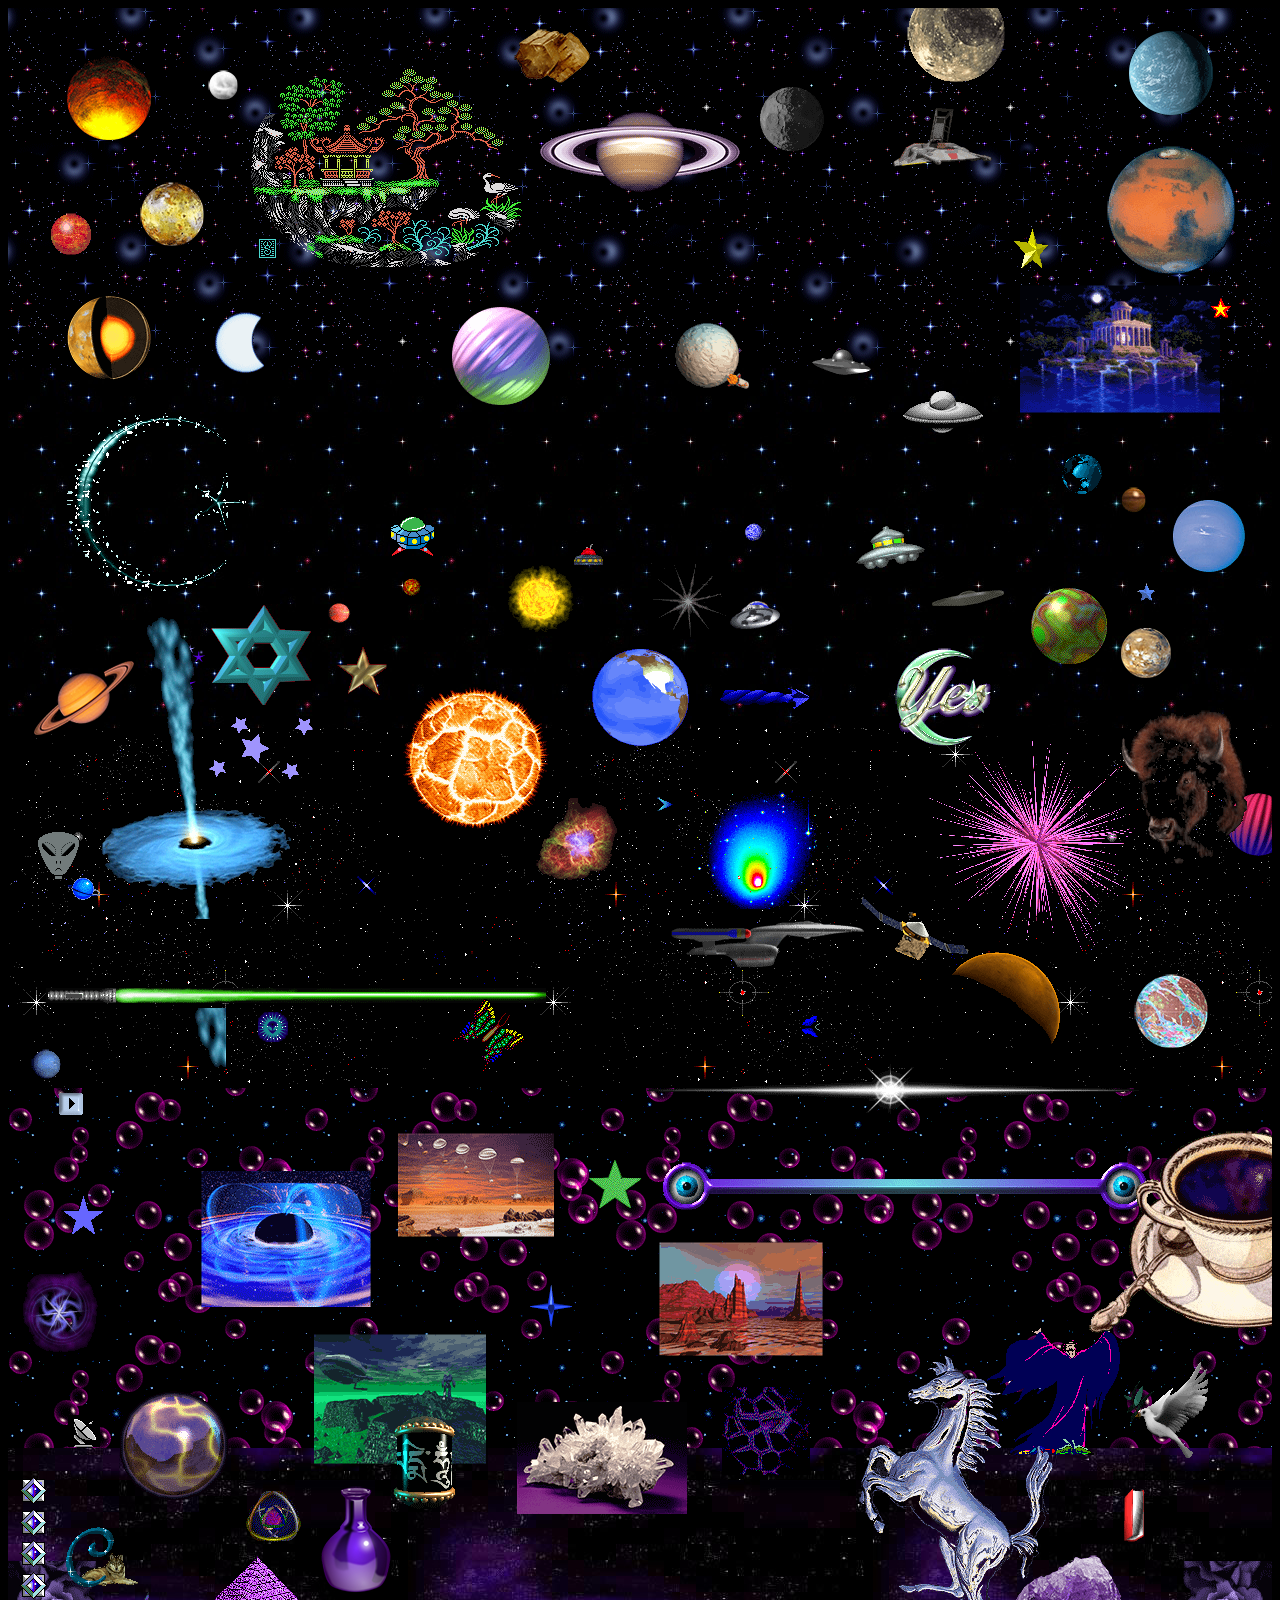
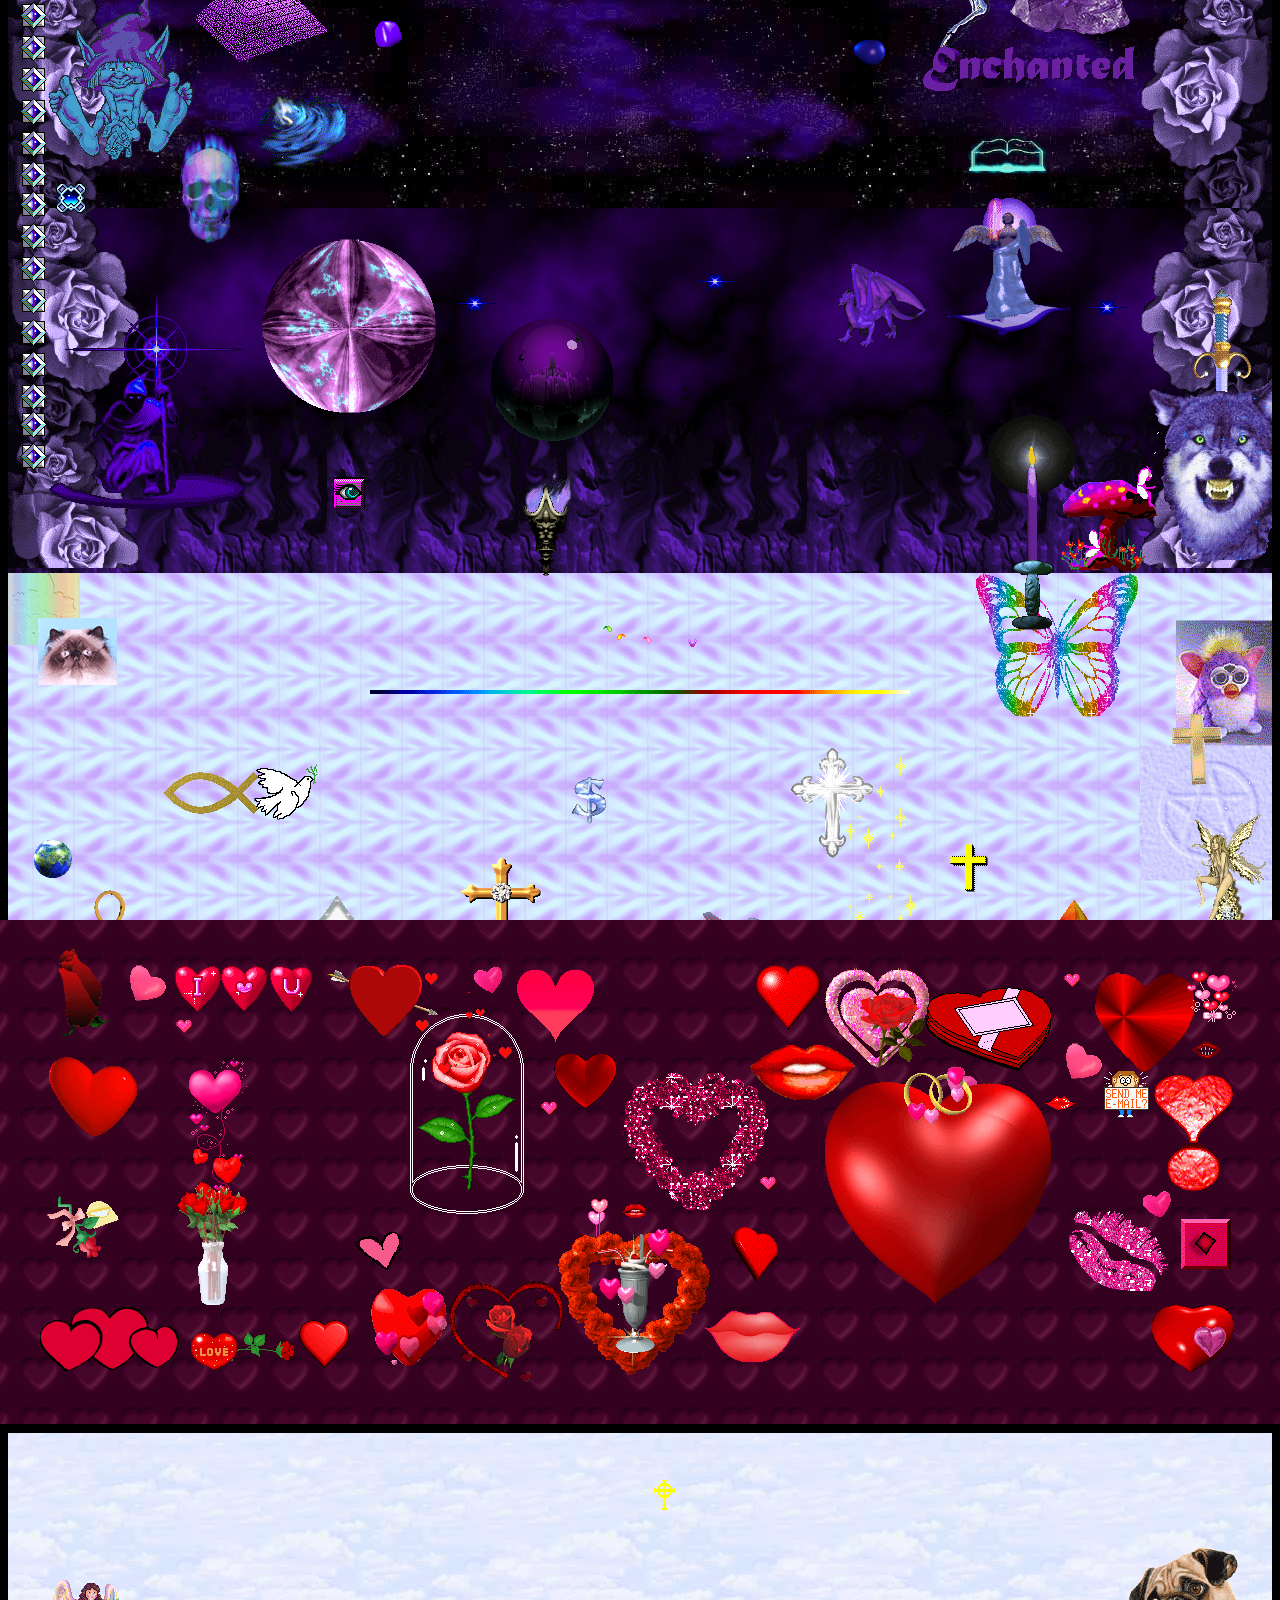
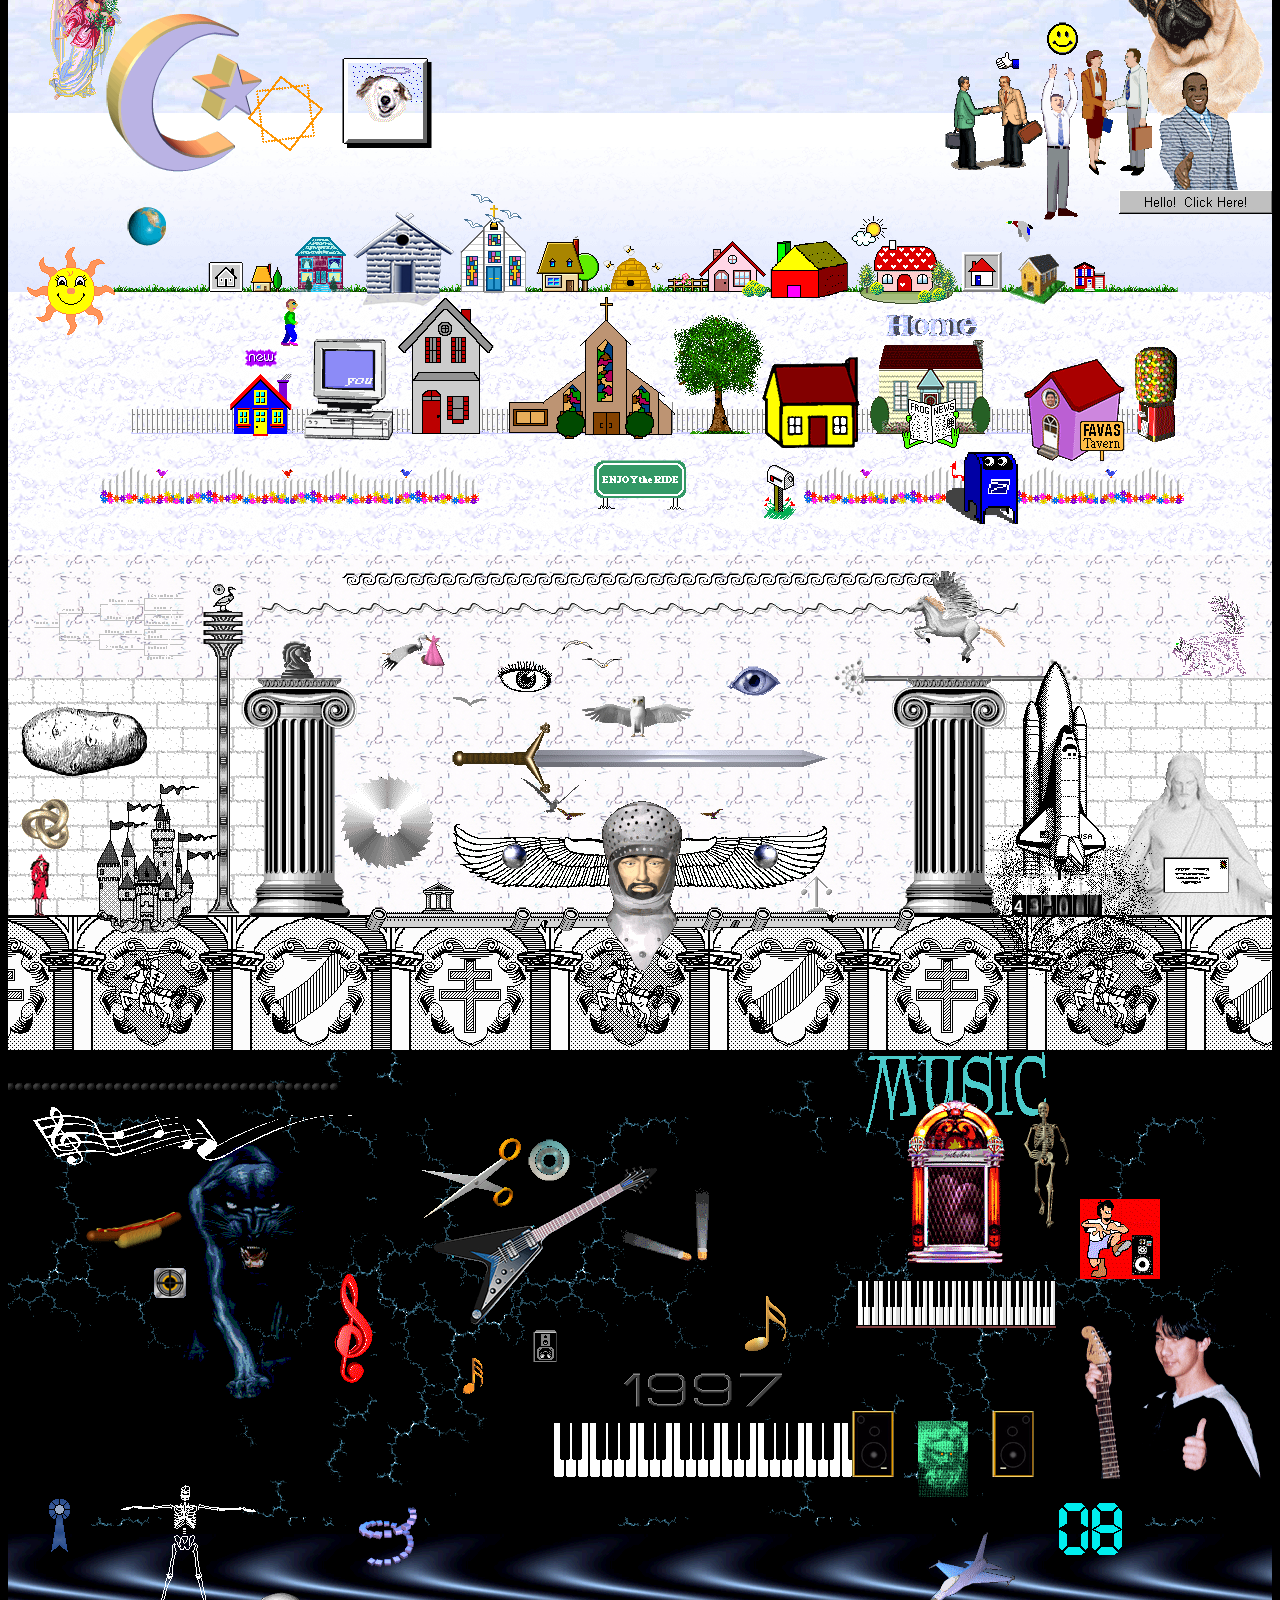
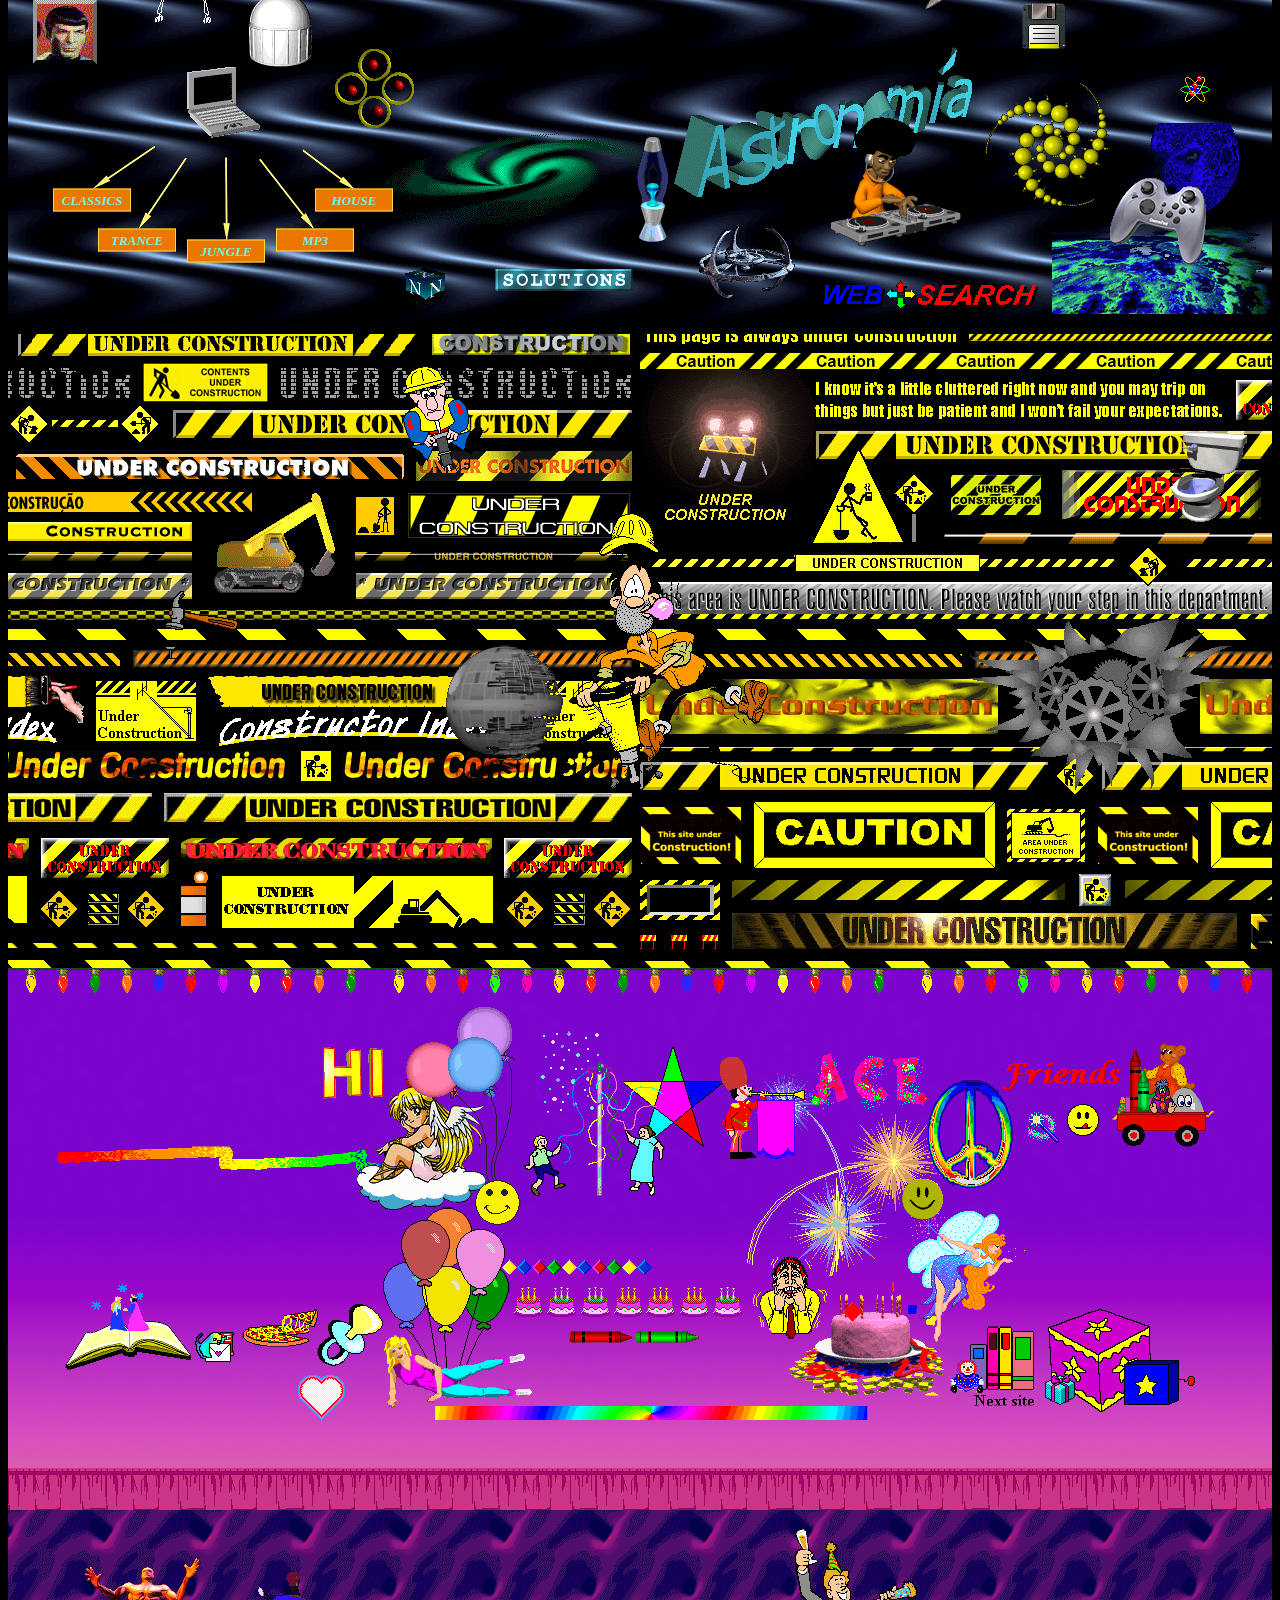
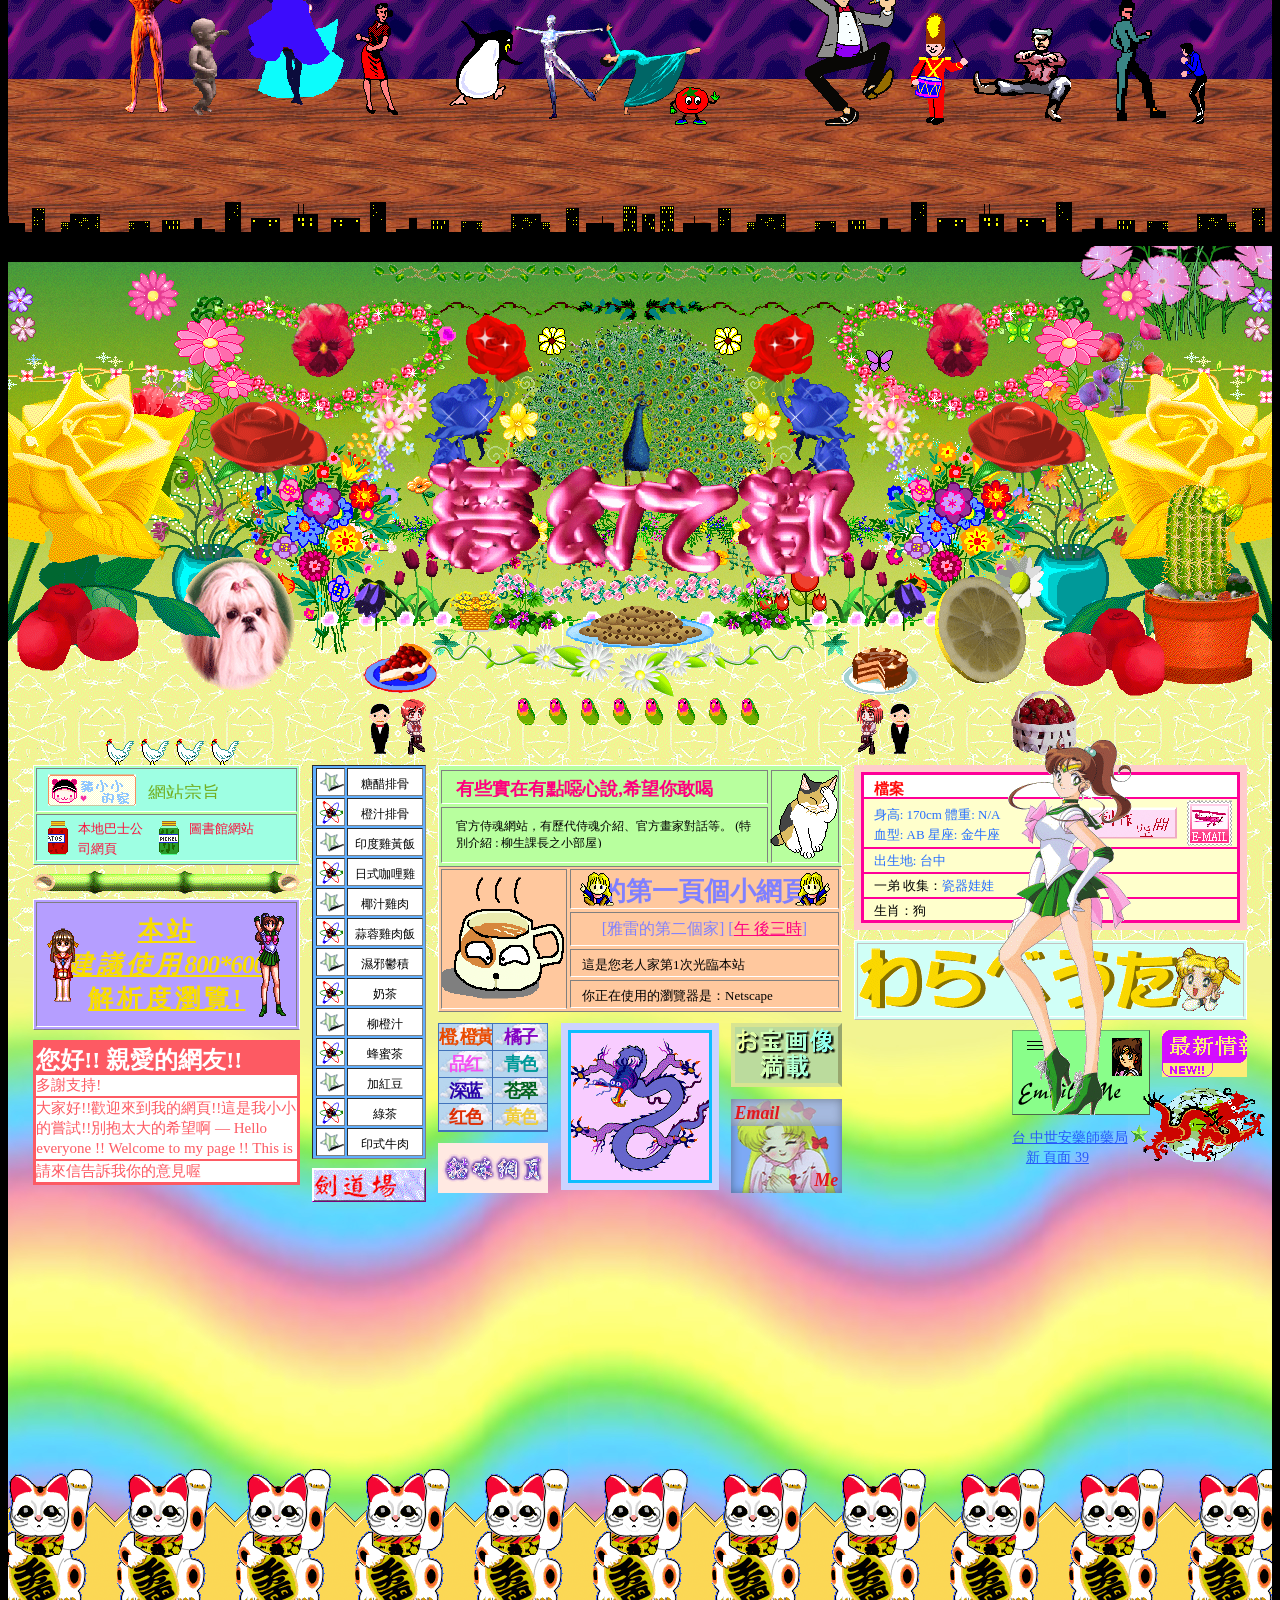
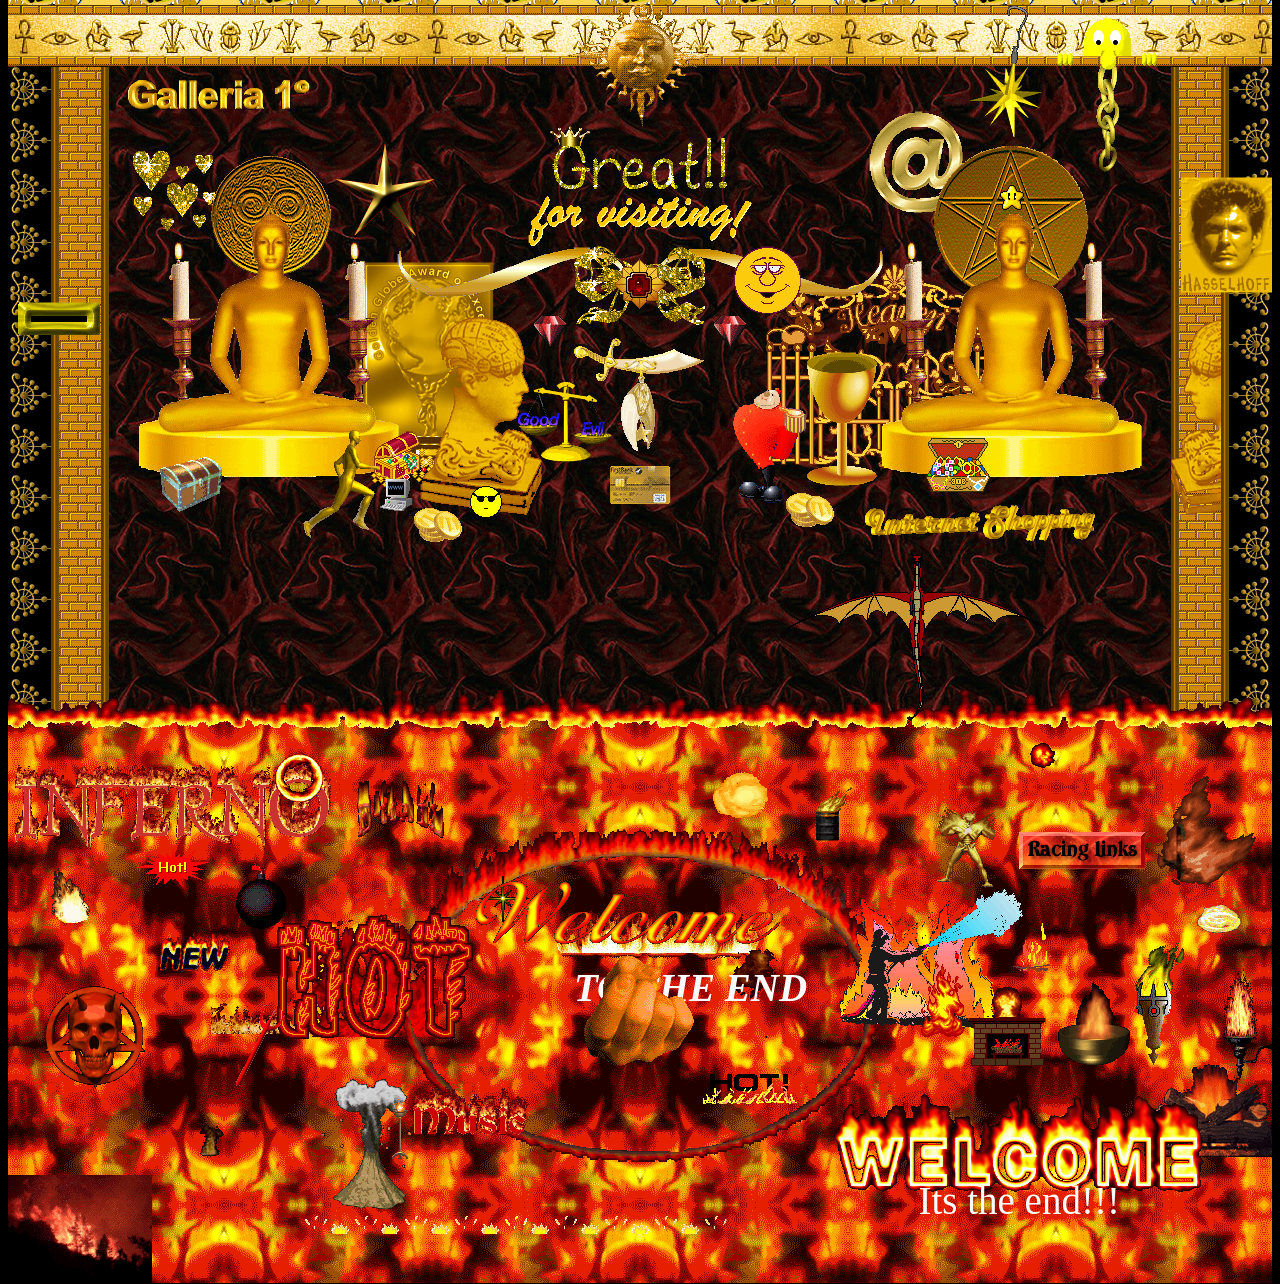
==== index.html @ 36d29d32 "first commit" ====
<!DOCTYPE html>
<html class="no-js gif" prefix="og: http://ogp.me/ns#" lang="es">

<head>
  <title>Casamiento de Tri y Juli</title>
  <meta name="viewport" content="width=880">

  <link rel="stylesheet" href="styles/vendor-97731cb3f6.css">
  <link rel="stylesheet" href="styles/main.css">
</head>

<div class="l-iframe-browser hidden">
  <div class="catscape-browser">
    <div class="toolbar">
      <div class="buttons">
        <ul>
          <li><a href="javascript:void(0);" class="js-open-dialogue" data-open="js-about-dialogue">What
              is Catscape?</a></li>
          <li><a href="javascript:void(0);" class="js-open-dialogue" data-open="js-upgrade-dialogue">Upgrades</a></li>
          <li><a target="_blank" class="js-open-cat">Meow</a></li>
        </ul>
      </div>
    </div>
    <div class="website">
      <div class="website-frame"> <iframe class="old-school-scroll js-iframe"></iframe>
      </div>
    </div>
    <div class="status-bar">
      <div class="status-box"></div>
      <div class="archive-source"> <a class="js-iframe-source" target="_blank"> d</a> </div>
    </div>
  </div>
  <div class="catscape-window id-about js-about-dialogue hidden">
    <div class="top-bar"> <span class="title">What is Catscape?</span>
      <div data-close="js-about-dialogue" class="btn-close-window js-close-dialogue"></div>
    </div>
    <div class="content">
      <div class="text-frame">
      </div>
    </div>
  </div>
  <div class="catscape-window id-upgrades js-upgrade-dialogue hidden">
    <div class="top-bar"> <span class="title">Upgrades</span>
      <div data-close="js-upgrade-dialogue" class="btn-close-window js-close-dialogue"></div>
    </div>
    <div class="content">
      <div class="text-frame">
      </div>
    </div>
  </div>
  <div class="bg-overlay js-close-modal" data-close="l-iframe-browser"></div>
</div>
<div class="page-intro"> </div>
<div class="section id-8 is-ani">
  <div class="container">
    <div class="graphic id-1 is-ani"></div>
    <div class="graphic id-2"></div>
    <div class="graphic id-3"></div>
    <div class="graphic id-4 is-ani"></div>
    <div class="graphic id-6"></div>
    <div class="graphic id-5 is-ani"><a
        href="https://web.archive.org/web/20091027085005/http://geocities.com/TelevisionCity/Taping/3138/"
        target="_blank"></a></div>
    <div class="graphic id-8"></div>
    <div class="graphic id-9"></div>
    <div class="graphic id-10 is-ani"></div>
    <div class="graphic id-11 is-ani"><a
        href="https://web.archive.org/web/20091023140305/http://geocities.com/Nashville/2334/emily.html"
        target="_blank"></a></div>
    <div class="graphic id-12 is-ani"></div>
    <div class="graphic id-13"></div>
    <div class="graphic id-14"></div>
    <div class="graphic id-15 is-ani"></div>
    <div class="graphic id-16 is-ani"></div>
    <div class="graphic id-18 is-ani"></div>
    <div class="graphic id-19"></div>
    <div class="graphic id-21"></div>
    <div class="graphic id-22 is-ani"></div>
    <div class="graphic id-23"></div>
    <div class="graphic id-25"></div>
    <div class="graphic id-29 is-ani"></div>
    <div class="graphic id-30 is-ani"></div>
    <div class="graphic id-31"><a
        href="https://web.archive.org/web/20091027142329/http://geocities.com/Wellesley/3061/mylovestory.html"
        target="_blank"></a></div>
    <div class="graphic id-32 is-ani"></div>
    <div class="graphic id-34"></div>
    <div class="graphic id-35 is-ani"></div>
    <div class="graphic id-36 is-ani"></div>
    <div class="graphic id-37"></div>
    <div class="graphic id-38 is-ani"></div>
    <div class="graphic id-39 is-ani"></div>
    <div class="graphic id-40 is-ani"></div>
    <div class="graphic id-43 is-ani"></div>
    <div class="graphic id-44 is-ani"></div>
    <div class="graphic id-45 is-ani"><a
        href="https://web.archive.org/web/20091027031216/http://geocities.com/vertigo_fiction/" target="_blank"></a>
    </div>
    <div class="graphic id-46 is-ani"></div>
    <div class="graphic id-47 is-ani"></div>
    <div class="graphic id-48 is-ani"><a
        href="https://web.archive.org/web/19990825034030/http://www.geocities.com:80/SunsetStrip/Palms/7400/"
        target="_blank"></a></div>
    <div class="graphic id-49 is-ani"></div>
    <div class="graphic id-50 is-ani"></div>
    <div class="graphic id-51 is-ani"></div>
    <div class="graphic id-52 is-ani"></div>
    <div class="graphic id-53 is-ani"></div>
    <div class="graphic id-54"></div>
    <div class="graphic id-56 is-ani"></div>
    <div class="graphic id-57 is-ani"><a
        href="https://web.archive.org/web/20091027081624/http://geocities.com/CollegePark/Union/4017/"
        target="_blank"></a></div>
    <div class="graphic id-58 is-ani"></div>
    <div class="graphic id-59 is-ani"></div>
    <div class="graphic id-60 is-ani"></div>
    <div class="graphic id-61"></div>
    <div class="graphic id-63 is-ani"></div>
    <div class="graphic id-64 is-ani"></div>
    <div class="graphic id-65"></div>
    <div class="graphic id-66"></div>
    <div class="graphic id-67 is-ani"></div>
  </div>
</div>
<div class="ribbon id-55"></div>
<div class="graphic id-27"></div>
<div class="page"> <a href="javascript:void(0)" class="btn-audio is-inactive" data-audio="cameronsworld"
    data-loop="true" data-mute-control="true"></a>

  <div class="section id-1 ld">
    <div class="graphic id-1"></div>
    <div class="graphic id-2"></div>
    <div class="graphic id-3"></div>
    <div class="graphic id-4"></div>
    <div class="graphic id-5"><a href="https://web.archive.org/web/20091027061554/http://geocities.com/Colosseum/7987/"
        target="_blank"></a>
    </div>
    <div class="graphic id-6"><a href="https://web.archive.org/web/20091027015018/http://geocities.com/RodeoDrive/2500/"
        target="_blank"></a>
    </div>
    <div class="graphic id-7 is-ani"><a
        href="https://web.archive.org/web/20091027014610/http://geocities.com/Yosemite/Gorge/7816/" target="_blank"></a>
    </div>
    <div class="graphic id-8"></div>
    <div class="graphic id-9 is-ani"><a
        href="https://web.archive.org/web/20090830134606/geocities.com/siliconvalley/vista/3280/" target="_blank"></a>
    </div>
    <div class="graphic id-10"><a
        href="https://web.archive.org/web/20091027073850/http://geocities.com/CollegePark/Pool/7508/"
        target="_blank"></a></div>
    <div class="graphic id-11"></div>
    <div class="graphic id-12"></div>
    <div class="graphic id-13"></div>
    <div class="graphic id-14"></div>
    <div class="graphic id-15"></div>
    <div class="graphic id-16 is-ani"></div>
    <div class="graphic id-17"><a
        href="https://web.archive.org/web/20010522105948/http://www.geocities.com:80/SiliconValley/Pines/6913/"
        target="_blank"></a></div>
    <div class="graphic id-18 is-ani"></div>
    <div class="graphic id-19"><a
        href="https://web.archive.org/web/20091027061408/http://geocities.com/Pentagon/Quarters/8980/"
        target="_blank"></a></div>
    <div class="graphic id-20 is-ani"></div>
    <div class="graphic id-21 is-ani"></div>
  </div>
  <div class="section id-2 ld">
    <div class="graphic id-1 is-ani"></div>
    <div class="graphic id-2 is-ani"></div>
    <div class="graphic id-3 is-ani"></div>
    <div class="graphic id-4"><a
        href="https://web.archive.org/web/20091027060618/http://geocities.com/Area51/Atlantis/3132/"
        target="_blank"></a></div>
    <div class="graphic id-5 is-ani"></div>
    <div class="graphic id-6"></div>
    <div class="graphic id-7 is-ani"><a
        href="https://web.archive.org/web/20090821230838/http://geocities.com/TimesSquare/Dungeon/9409/"
        target="_blank"></a></div>
    <div class="graphic id-9 is-ani"></div>
    <div class="graphic id-10"></div>
    <div class="graphic id-11"><a
        href="https://web.archive.org/web/20091027050357/http://geocities.com/CollegePark/Campus/3742/"
        target="_blank"></a></div>
    <div class="graphic id-13"></div>
    <div class="graphic id-14"></div>
    <div class="graphic id-15 is-ani"></div>
    <div class="graphic id-16 is-ani"></div>
    <div class="graphic id-17"></div>
    <div class="graphic id-18 is-ani"><a
        href="https://web.archive.org/web/20091026213758/http://geocities.com/ResearchTriangle/7850/"
        target="_blank"></a></div>
    <div class="graphic id-19 is-ani"></div>
    <div class="graphic id-20"></div>
    <div class="graphic id-21"><a
        href="https://web.archive.org/web/20091027130053/http://geocities.com/SiliconValley/Park/3559/"
        target="_blank"></a></div>
    <div class="graphic id-22"></div>
    <div class="graphic id-23"></div>
    <div class="graphic id-24"><a
        href="https://web.archive.org/web/20091026232345/http://geocities.com/Hollywood/Set/1243/" target="_blank"></a>
    </div>
    <div class="graphic id-25"><a
        href="https://web.archive.org/web/20011029182146/http://www.geocities.com:80/Athens/Rhodes/8693/"
        target="_blank"></a></div>
    <div class="graphic id-27"></div>
    <div class="graphic id-28 is-ani"><a
        href="https://web.archive.org/web/20010501105626/http://www.geocities.com:80/SiliconValley/Port/2653/"
        target="_blank"></a></div>
    <div class="graphic id-29 is-ani"></div>
    <div class="graphic id-30"><a
        href="https://web.archive.org/web/20091027042311/http://geocities.com/WestHollywood/1803/" target="_blank"></a>
    </div>
    <div class="graphic id-31"><a
        href="https://web.archive.org/web/20091026214642/http://geocities.com/Area51/Cavern/5153/" target="_blank"></a>
    </div>
    <div class="graphic id-32"></div>
    <div class="graphic id-33"></div>
  </div>
  <div class="section id-3">
    <div class="graphic id-1"><a
        href="https://web.archive.org/web/20010517192505/http://www.geocities.com:80/Athens/Olympus/6107/"
        target="_blank"></a></div>
    <div class="graphic id-2"></div>
    <div class="graphic id-3"></div>
    <div class="graphic id-4"><a href="https://web.archive.org/web/20091027031932/http://geocities.com/RainForest/7800/"
        target="_blank"></a>
    </div>
    <div class="graphic id-5"></div>
    <div class="graphic id-6 is-ani"></div>
    <div class="graphic id-7"></div>
    <div class="graphic id-9"></div>
    <div class="graphic id-11 is-ani"><a
        href="https://web.archive.org/web/20091026223552/http://geocities.com/Area51/Vault/7823/" target="_blank"></a>
    </div>
    <div class="graphic id-14"></div>
    <div class="graphic id-15"></div>
    <div class="graphic id-16"></div>
    <div class="graphic id-17 is-ani"><a
        href="https://web.archive.org/web/20091027091501/http://geocities.com/Paris/Salon/8611/" target="_blank"></a>
    </div>
    <div class="graphic id-18"></div>
    <div class="graphic id-20"></div>
    <div class="graphic id-21"></div>
  </div>
  <div class="section id-4">
    <div class="graphic id-15 is-ani"></div>
    <div class="graphic id-10 is-ani"></div>
    <div class="lockup id-1"> <span class="icon"></span> </div>
    <div class="graphic id-2"></div>
    <div class="graphic id-3"></div>
    <div class="graphic id-4 is-ani"></div>
    <div class="graphic id-5 is-ani"></div>
    <div class="graphic id-6"></div>
    <div class="graphic id-7"><a
        href="https://web.archive.org/web/20091020174030/http://geocities.com/SoHo/4746/index.html" target="_blank"></a>
    </div>
    <div class="graphic id-9 is-ani"></div>
    <div class="graphic id-11"></div>
    <div class="graphic id-12 is-ani"></div>
    <div class="graphic id-13"><a
        href="https://web.archive.org/web/20091027073506/http://geocities.com/Hollywood/Boulevard/1782/"
        target="_blank"></a></div>
    <div class="graphic id-14 is-ani"></div>
    <div class="graphic id-16 is-ani"><a
        href="https://web.archive.org/web/20000914090032/http://www.geocities.com:80/Area51/Cavern/2295/"
        target="_blank"></a></div>
    <div class="graphic id-17"></div>
    <div class="graphic id-18 is-ani"></div>
    <div class="graphic id-19 is-ani"></div>
    <div class="graphic id-20"></div>
  </div>
  <div class="section id-5">
    <div class="graphic rose-left"></div>
    <div class="graphic rose-right"></div>
    <div class="graphic id-1"><a
        href="https://web.archive.org/web/20091027092332/http://www.geocities.com/Athens/Parthenon/7039/"
        target="_blank"></a></div>
    <div class="graphic id-2 is-ani"></div>
    <div class="graphic id-3 is-ani"></div>
    <div class="graphic id-5 is-ani"></div>
    <div class="graphic id-6"></div>
    <div class="graphic id-8 is-ani"></div>
    <div class="graphic id-10"></div>
    <div class="graphic id-11 is-ani"></div>
    <div class="graphic id-12"><a
        href="https://web.archive.org/web/20091026220419/http://geocities.com/Area51/Hollow/5424/" target="_blank"></a>
    </div>
    <div class="graphic id-13 is-ani"></div>
    <div class="graphic id-17 is-ani"><a
        href="https://web.archive.org/web/20091027041641/http://geocities.com/TelevisionCity/Studio/4548/"
        target="_blank"></a></div>
    <div class="graphic id-18 is-ani"></div>
    <div class="graphic id-19"></div>
    <div class="graphic id-20 is-ani"></div>
    <div class="graphic id-22 is-ani"></div>
    <div class="graphic id-23"><a
        href="https://web.archive.org/web/20091027005442/http://geocities.com/westhollywood/heights/7130/"
        target="_blank"></a></div>
    <div class="text id-2"></div>
  </div>
  <div class="section id-6">
    <div class="ribbon id-1"></div>
    <div class="graphic rose-left"></div>
    <div class="graphic rose-right"></div>
    <div class="graphic id-1"><a
        href="https://web.archive.org/web/20011030041205/http://www.geocities.com:80/SouthBeach/Tidepool/2772/"
        target="_blank" data-has-sound=""></a></div>
    <div class="graphic id-2"></div>
    <div class="graphic id-3 is-ani"><a
        href="https://web.archive.org/web/20091027022859/http://geocities.com/RodeoDrive/Boutique/5611/"
        target="_blank"></a></div>
    <div class="graphic id-5 is-ani"></div>
    <div class="graphic id-6 is-ani"></div>
    <div class="graphic id-8"></div>
    <div class="graphic id-9 is-ani"><a
        href="https://web.archive.org/web/20091027124626/http://www.geocities.com/TimesSquare/Portal/7091/"
        target="_blank"></a></div>
    <div class="graphic id-11 is-ani"><a
        href="https://web.archive.org/web/20021015055658/http://www.geocities.com:80/RainForest/Vines/4462/"
        target="_blank"></a></div>
    <div class="graphic id-14"></div>
    <div class="graphic id-15 is-ani"></div>
    <div class="graphic id-16 is-ani"><a
        href="https://web.archive.org/web/20091027104453/http://geocities.com/Athens/Delphi/9507/" target="_blank"></a>
    </div>
    <div class="graphic id-17 is-ani"></div>
    <div class="graphic id-20"></div>
    <div class="graphic id-21"></div>
    <div class="graphic id-22"></div>
    <div class="graphic id-23"></div>
  </div>
  <div class="section id-13">
    <div class="graphic id-9"></div>
    <div class="graphic id-3"></div>
    <div class="graphic id-1"></div>
    <div class="graphic id-2 is-ani"></div>
    <div class="graphic id-4 is-ani"></div>
    <div class="graphic id-6"></div>
    <div class="graphic id-8 is-ani"></div>
    <div class="graphic id-10 is-ani"><a
        href="https://web.archive.org/web/20091027052827/http://geocities.com/SoHo/Village/3315/" target="_blank"></a>
    </div>
    <div class="graphic id-11"><a
        href="https://web.archive.org/web/20091027041413/http://geocities.com/Nashville/Stage/1176/"
        target="_blank"></a></div>
    <div class="graphic id-12 is-ani"></div>
    <div class="graphic id-13 is-ani"></div>
    <div class="graphic id-14 is-ani"></div>
    <div class="graphic id-15"></div>
    <div class="graphic id-16"><a
        href="https://web.archive.org/web/20091026193925/http://geocities.com/Hollywood/Bungalow/4720/"
        target="_blank"></a></div>
    <div class="graphic id-17 is-ani"><a
        href="https://web.archive.org/web/20091027114427/http://geocities.com/Heartland/9023/" target="_blank"></a>
    </div>
    <div class="graphic id-18 is-ani"><a
        href="https://web.archive.org/web/20091026201749/http://geocities.com/Heartland/Flats/1878/"
        target="_blank"></a></div>
    <div class="graphic id-19 is-ani"></div>
    <div class="graphic id-20 is-ani"></div>
    <div class="graphic id-21 is-ani"><a
        href="https://web.archive.org/web/20091027053410/http://geocities.com/CollegePark/Classroom/6000/"
        target="_blank"></a></div>
    <div class="graphic id-22 is-ani"></div>
    <div class="graphic id-23 is-ani"></div>
    <div class="graphic id-24 is-ani"></div>
    <div class="graphic id-26 is-ani"><a
        href="https://web.archive.org/web/20091027031932/http://geocities.com/RainForest/7800/" target="_blank"></a>
    </div>
    <div class="graphic id-27"></div>
  </div>
  <div class="section id-14">
    <div class="graphic id-1 is-ani"></div>
    <div class="graphic id-3"></div>
    <div class="graphic id-4 is-ani"><a
        href="https://web.archive.org/web/20091027013433/http://geocities.com/Wellesley/Garden/2538/"
        target="_blank"></a></div>
    <div class="graphic id-5 is-ani"></div>
    <div class="graphic id-6 is-ani"></div>
    <div class="graphic id-7 is-ani"><a
        href="https://web.archive.org/web/20091026233539/http://geocities.com/Vienna/Choir/4798/" target="_blank"></a>
    </div>
    <div class="graphic id-9 is-ani"><a
        href="https://web.archive.org/web/20091027034141/http://geocities.com/MadisonAvenue/Newsstand/3518/"
        target="_blank"></a></div>
    <div class="graphic id-8 is-ani"><a
        href="https://web.archive.org/web/20091027054144/http://geocities.com/Baja/Desert/4220/" target="_blank"></a>
    </div>
    <div class="graphic id-10 is-ani"></div>
    <div class="graphic id-11 is-ani"></div>
  </div>
  <div class="section id-15">
    <div class="graphic id-2"><a
        href="https://web.archive.org/web/20091027074215/http://geocities.com/WestHollywood/Village/6758/"
        target="_blank" data-has-sound=""></a></div>
    <div class="container">
      <div class="row id-1">
        <div class="ribbon id-1"></div>
        <div class="houses">
          <div class="graphic id-2"></div>
          <div class="graphic id-3"></div>
          <div class="graphic id-4 is-ani"></div>
          <div class="graphic id-5"></div>
          <div class="graphic id-6"><a
              href="https://web.archive.org/web/20091027082844/http://geocities.com/SouthBeach/Surf/7325/"
              target="_blank"></a></div>
          <div class="graphic id-7"></div>
          <div class="graphic id-8"></div>
          <div class="graphic id-9 is-ani"><a
              href="https://web.archive.org/web/20091027010714/http://geocities.com/CapeCanaveral/Campus/9126/"
              target="_blank"></a></div>
          <div class="graphic id-10 is-ani"></div>
          <div class="graphic id-11 is-ani"><a
              href="https://web.archive.org/web/20091027023407/http://geocities.com/EnchantedForest/Glade/4230/"
              target="_blank"></a></div>
          <div class="graphic id-12"></div>
          <div class="graphic id-13"><a
              href="https://web.archive.org/web/20091027073532/http://geocities.com/CollegePark/Pool/3244/"
              target="_blank"></a></div>
          <div class="graphic id-14 is-ani"></div>
          <div class="graphic id-15"></div>
          <div class="graphic id-16"><a
              href="https://web.archive.org/web/20090829224424/http://geocities.com/Athens/Acropolis/2613/"
              target="_blank"></a></div>
          <div class="graphic id-17 is-ani"></div>
          <div class="graphic id-18"></div>
          <div class="graphic id-19 is-ani"></div>
          <div class="graphic id-20"><a
              href="https://web.archive.org/web/20091027032855/http://geocities.com/CapitolHill/Senate/1741/"
              target="_blank"></a></div>
          <div class="graphic id-21"></div>
        </div>
      </div>
      <div class="graphic id-4 is-ani"></div>
      <div class="graphic id-59"></div>
      <div class="graphic id-42 is-ani"></div>
      <div class="row id-2">
        <div class="ribbon id-1"></div>
        <div class="houses">
          <div class="graphic id-2"></div>
          <div class="graphic id-3"></div>
          <div class="graphic id-4 is-ani"><a
              href="https://web.archive.org/web/20090830025621/http://geocities.com/Athens/Academy/6177/"
              target="_blank"></a></div>
          <div class="graphic id-5"></div>
          <div class="graphic id-6"></div>
          <div class="graphic id-7 is-ani"><a
              href="https://web.archive.org/web/20091027090853/http://www.geocities.com/Paris/2070/"
              target="_blank"></a></div>
          <div class="graphic id-8"><a
              href="https://web.archive.org/web/20020607012157/http://geocities.com/SoHo/Lofts/9664/"
              target="_blank"></a></div>
          <div class="graphic id-9"><a
              href="https://web.archive.org/web/20091027080256/http://geocities.com/SouthBeach/Pointe/4455/"
              target="_blank"></a></div>
          <div class="graphic id-10"><a
              href="https://web.archive.org/web/20000816031450/http://www.geocities.com:80/Heartland/Ranch/9380/"
              target="_blank" title="Judy's House"></a></div>
          <div class="graphic id-11"></div>
          <div class="graphic id-12"><a
              href="https://web.archive.org/web/20091027050519/http://geocities.com/SoHo/Studios/3806/"
              target="_blank"></a></div>
          <div class="graphic id-13"><a
              href="https://web.archive.org/web/20091027061425/http://geocities.com/Area51/Atlantis/6220/"
              target="_blank" title="Jar Jar's Cottage"></a></div>
          <div class="graphic id-14"><a
              href="https://web.archive.org/web/20010521140123/http://www.geocities.com:80/PicketFence/6562/"
              target="_blank"></a></div>
          <div class="graphic id-15 is-ani"><a
              href="https://web.archive.org/web/20091020145218/http://geocities.com/SiliconValley/Park/3037/index.html"
              target="_blank"></a></div>
          <div class="lockup">
            <div class="graphic id-17"></div>
            <div class="graphic id-18 is-ani"></div>
            <div class="graphic id-19 is-ani"></div>
          </div>
        </div>
      </div>
      <div class="graphic id-3 is-ani"><a
          href="https://web.archive.org/web/20091027041352/http://geocities.com/TheTropics/Shores/7977/"
          target="_blank"></a></div>
      <div class="graphic id-11 is-ani"></div>
      <div class="graphic id-12 is-ani"></div>
      <div class="graphic id-35 is-ani"></div>
      <div class="graphic id-36"></div>
      <div class="graphic id-37 is-ani"></div>
      <div class="graphic id-39 is-ani"></div>
      <div class="graphic id-38 is-ani"><a
          href="https://web.archive.org/web/20091028073122/http://www.geocities.com/perkinshome/email2.html"
          target="_blank"></a></div>
      <div class="graphic id-40 is-ani"><a
          href="https://web.archive.org/web/20011221170721/http://geocities.com/siliconvalley/program/2531/"
          target="_blank"></a></div>
      <div class="graphic id-52"></div>
    </div>
  </div>
  <div class="section id-17">
    <div class="ribbon id-1"></div>
    <div class="ribbon id-2"></div>
    <div class="ribbon id-3"><a
        href="https://web.archive.org/web/20091027032821/http://geocities.com/CapitolHill/Senate/1447/"
        target="_blank"></a></div>
    <div class="graphic id-19"></div>
    <div class="graphic id-21 is-ani"></div>
    <div class="graphic id-1"></div>
    <div class="graphic id-2"><a
        href="https://web.archive.org/web/20091027023034/http://geocities.com/TheTropics/Harbor/4228/"
        target="_blank"></a></div>
    <div class="graphic id-4"></div>
    <div class="graphic id-5"></div>
    <div class="graphic id-6 is-ani"></div>
    <div class="graphic id-7"></div>
    <div class="graphic id-8 is-ani"></div>
    <div class="graphic id-9"><a
        href="https://web.archive.org/web/20091027074804/http://geocities.com/Colosseum/Field/4432/"
        target="_blank"></a></div>
    <div class="graphic id-10"></div>
    <div class="graphic id-11 is-ani"></div>
    <div class="graphic id-12"></div>
    <div class="graphic id-13"></div>
    <div class="graphic id-14 is-ani"></div>
    <div class="graphic id-15 is-ani"></div>
    <div class="graphic id-16 is-ani"></div>
    <div class="graphic id-17"></div>
    <div class="graphic id-18"><a
        href="https://web.archive.org/web/20010722121856/http://geocities.com/heartland/prairie/9801/"
        target="_blank"></a></div>
    <div class="graphic id-20 is-ani"></div>
    <div class="graphic id-22 is-ani"><a
        href="https://web.archive.org/web/20091027015116/http://geocities.com/RodeoDrive/3194/" target="_blank"></a>
    </div>
    <div class="graphic id-23"></div>
    <div class="graphic id-25"></div>
    <div class="graphic id-26 is-ani"><a
        href="https://web.archive.org/web/20091027000539/http://geocities.com/Nashville/2334/" target="_blank"></a>
    </div>
    <div class="graphic id-27"></div>
    <div class="graphic id-28"></div>
    <div class="graphic id-29"></div>
    <div class="graphic id-30 is-ani"><a
        href="https://web.archive.org/web/20040806165545/http://www.geocities.com:80/environmental_laws/email.html"
        target="_blank"></a></div>
    <div class="graphic id-31"></div>
    <div class="graphic id-32"></div>
    <div class="graphic id-33 is-ani"></div>
    <div class="graphic id-34 is-ani"><a
        href="https://web.archive.org/web/20091026212329/http://geocities.com/Pipeline/Curb/5202/" target="_blank"></a>
    </div>
    <div class="graphic id-24 is-ani"></div>
  </div>
  <div class="section id-20">
    <div class="graphic id-31"></div>
    <div class="graphic id-24"></div>
    <div class="graphic id-1 is-ani"></div>
    <div class="graphic id-4"></div>
    <div class="graphic id-5"></div>
    <div class="graphic id-6 is-ani"></div>
    <div class="graphic id-7 is-ani"></div>
    <div class="graphic id-8 is-ani"><a
        href="https://web.archive.org/web/20050207220148/http://www.geocities.com/sunsetstrip/mezzanine/2097/"
        target="_blank"></a></div>
    <div class="graphic id-9 is-ani"></div>
    <div class="graphic id-10 is-ani"></div>
    <div class="graphic id-11 is-ani"></div>
    <div class="graphic id-12"></div>
    <div class="graphic id-13"></div>
    <div class="graphic id-14 is-ani"><a
        href="https://web.archive.org/web/19991023093152/http://www.geocities.com:80/RodeoDrive/4375/musicroom.html"
        target="_blank"></a></div>
    <div class="graphic id-15 is-ani"><a
        href="https://web.archive.org/web/20010404065001/http://www.geocities.com:80/SunsetStrip/Lounge/7484/"
        target="_blank"></a></div>
    <div class="graphic id-16 is-ani"></div>
    <div class="graphic id-17"><a href="https://web.archive.org/web/20091027002217/http://geocities.com/%7Ekixstart/"
        target="_blank"></a></div>
    <div class="graphic id-18"></div>
    <div class="graphic id-19 is-ani"></div>
    <div class="graphic id-20"><a
        href="https://web.archive.org/web/20010413220503/http://www.geocities.com:80/SunsetStrip/Gala/4927/cdr_list.html"
        target="_blank"></a></div>
    <div class="graphic id-21"></div>
    <div class="graphic id-22"></div>
    <div class="graphic id-23"><a
        href="https://web.archive.org/web/20010520160844/http://www.geocities.com:80/SunsetStrip/Stage/3814/"
        target="_blank"></a></div>
    <div class="graphic id-25 is-ani"></div>
    <div class="graphic id-26 is-ani"></div>
    <div class="graphic id-27"></div>
    <div class="graphic id-28 is-ani"></div>
    <div class="graphic id-29 is-ani"></div>
    <div class="graphic id-30"></div>
  </div>
  <div class="section id-21">
    <div class="graphic id-32 is-ani"><a
        href="https://web.archive.org/web/20091027001330/http://geocities.com/MotorCity/4630/" target="_blank"></a>
    </div>
    <div class="graphic id-2"></div>
    <div class="graphic id-7 is-ani"></div>
    <div class="graphic id-8"></div>
    <div class="graphic id-9"></div>
    <div class="graphic id-12"></div>
    <div class="graphic id-13 is-ani"></div>
    <div class="graphic id-15"></div>
    <div class="graphic id-18"></div>
    <div class="graphic id-19 is-ani"><a
        href="https://web.archive.org/web/20091027040616/http://geocities.com/SiliconValley/Heights/1246/"
        target="_blank"></a></div>
    <div class="lockup id-1">
      <div class="graphic id-20"></div>
      <ul>
        <li class="id-1"><a
            href="https://web.archive.org/web/20010519130143/http://www.geocities.com:80/SunsetStrip/Hotel/7535/"
            target="_blank">Classics</a></li>
        <li class="id-2"><a
            href="https://web.archive.org/web/20010519130143/http://www.geocities.com:80/SunsetStrip/Hotel/7535/"
            target="_blank">Trance</a></li>
        <li class="id-3"><a
            href="https://web.archive.org/web/20010519130143/http://www.geocities.com:80/SunsetStrip/Hotel/7535/"
            target="_blank">Jungle</a></li>
        <li class="id-4"><a
            href="https://web.archive.org/web/20010519130143/http://www.geocities.com:80/SunsetStrip/Hotel/7535/"
            target="_blank">Mp3</a></li>
        <li class="id-5"><a
            href="https://web.archive.org/web/20010519130143/http://www.geocities.com:80/SunsetStrip/Hotel/7535/"
            target="_blank">House</a></li>
      </ul>
    </div>
    <div class="graphic id-21 is-ani"></div>
    <div class="graphic id-22 is-ani"></div>
    <div class="graphic id-24 is-ani"><a
        href="https://web.archive.org/web/20091027031000/http://geocities.com/Pentagon/1658/" target="_blank"></a>
    </div>
    <div class="graphic id-25"></div>
    <div class="graphic id-26 is-ani"><a
        href="https://web.archive.org/web/20010831054841/http://www.geocities.com:80/SiliconValley/Peaks/1449/"
        target="_blank"></a></div>
    <div class="graphic id-28 is-ani"></div>
    <div class="graphic id-30 is-ani"></div>
    <div class="graphic id-3 is-ani"><a
        href="https://web.archive.org/web/20091027023844/http://geocities.com/deejef.geo/" target="_blank"></a></div>
  </div>
  <div class="section id-22">
    <div class="left-side">
      <div class="group id-1">
        <div class="graphic id-2"></div>
        <div class="graphic id-1 is-ani"></div>
        <div class="graphic id-2"></div>
        <div class="graphic id-1 is-ani"></div>
      </div>
      <div class="group id-2">
        <div class="graphic id-4"></div>
        <div class="graphic id-3"></div>
        <div class="graphic id-4"></div>
        <div class="graphic id-3"></div>
        <div class="graphic id-4"></div>
        <div class="graphic id-3"></div>
      </div>
      <div class="group id-3">
        <div class="graphic id-6"></div>
        <div class="graphic id-5"></div>
        <div class="graphic id-6"></div>
        <div class="graphic id-5"></div>
      </div>
      <div class="group id-4">
        <div class="graphic id-7"></div>
        <div class="graphic id-8"></div>
        <div class="graphic id-7"></div>
        <div class="graphic id-8"></div>
      </div>
      <div class="group id-5">
        <div class="graphic id-10 is-ani"></div>
        <div class="graphic id-9"></div>
      </div>
      <div class="group id-6">
        <div class="graphic id-11"></div>
        <div class="graphic id-11"></div>
      </div>
      <div class="group id-7">
        <div class="graphic id-12 is-ani"></div>
      </div>
      <div class="group id-8">
        <div class="graphic id-13 is-ani"></div>
        <div class="graphic id-13 is-ani"></div>
        <div class="graphic id-13 is-ani"></div>
      </div>
      <div class="group id-9">
        <div class="ribbon id-14"></div>
      </div>
      <div class="group id-10">
        <div class="ribbon id-14"></div>
      </div>
      <div class="group id-11">
        <div class="graphic id-15"></div>
      </div>
      <div class="group id-12">
        <div class="graphic id-15"></div>
        <div class="graphic id-15"></div>
        <div class="graphic id-15"></div>
      </div>
      <div class="group id-13">
        <div class="ribbon id-16"></div>
      </div>
      <div class="group id-14">
        <div class="ribbon id-17"></div>
      </div>
      <div class="group id-15">
        <div class="graphic id-18 is-ani"></div>
        <div class="graphic id-19"></div>
      </div>
      <div class="group id-16">
        <div class="graphic id-21"></div>
        <div class="graphic id-20"></div>
        <div class="graphic id-21"></div>
        <div class="graphic id-20"></div>
        <div class="graphic id-21"></div>
        <div class="graphic id-20"></div>
      </div>
      <div class="group id-17">
        <div class="graphic id-23"></div>
        <div class="graphic id-22 is-ani"></div>
        <div class="graphic id-23"></div>
        <div class="graphic id-22 is-ani"></div>
        <div class="graphic id-23"></div>
        <div class="graphic id-22 is-ani"></div>
        <div class="graphic id-23"></div>
        <div class="graphic id-22 is-ani"></div>
      </div>
      <div class="group id-18">
        <div class="graphic id-24"></div>
        <div class="graphic id-24"></div>
        <div class="graphic id-24"></div>
      </div>
      <div class="group id-19">
        <div class="graphic id-26 is-ani"></div>
        <div class="graphic id-25 is-ani"></div>
        <div class="graphic id-26 is-ani"></div>
        <div class="graphic id-25 is-ani"></div>
        <div class="graphic id-26 is-ani"></div>
        <div class="graphic id-25 is-ani"></div>
      </div>
      <div class="group id-20">
        <div class="graphic id-29 is-ani"></div>
        <div class="graphic id-28 is-ani"></div>
        <div class="graphic id-27"></div>
        <div class="graphic id-29 is-ani"></div>
        <div class="graphic id-28 is-ani"></div>
        <div class="graphic id-27"></div>
        <div class="graphic id-29 is-ani"></div>
        <div class="graphic id-28 is-ani"></div>
        <div class="graphic id-27"></div>
      </div>
      <div class="group id-21">
        <div class="ribbon id-30"></div>
      </div>
      <div class="group id-22">
        <div class="ribbon id-31"></div>
      </div>
    </div>
    <div class="right-side">
      <div class="group id-1">
        <div class="graphic id-1"></div>
        <div class="graphic id-2 is-ani"></div>
        <div class="graphic id-1"></div>
        <div class="graphic id-2 is-ani"></div>
      </div>
      <div class="group id-2">
        <div class="ribbon id-3 is-ani"></div>
      </div>
      <div class="group id-3">
        <div class="graphic id-4 is-ani"><a
            href="https://web.archive.org/web/20010517035036/http://www.geocities.com/MadisonAvenue/Boardroom/7247/"
            target="_blank"></a></div>
      </div>
      <div class="group id-4">
        <div class="graphic id-5"></div>
        <div class="graphic id-6 is-ani"></div>
        <div class="graphic id-5"></div>
        <div class="graphic id-6 is-ani"></div>
      </div>
      <div class="group id-5">
        <div class="graphic id-7"></div>
        <div class="graphic id-7"></div>
        <div class="graphic id-7"></div>
      </div>
      <div class="group id-6">
        <div class="graphic id-8"></div>
        <div class="graphic id-9"></div>
      </div>
      <div class="group id-7">
        <div class="graphic id-10 is-ani"></div>
        <div class="graphic id-11 is-ani"></div>
        <div class="graphic id-10 is-ani"></div>
        <div class="graphic id-11 is-ani"></div>
        <div class="graphic id-10 is-ani"></div>
        <div class="graphic id-11 is-ani"></div>
      </div>
      <div class="group id-8">
        <div class="graphic id-12"></div>
        <div class="graphic id-12"></div>
      </div>
      <div class="group id-9">
        <div class="graphic id-13"></div>
        <div class="graphic id-13"></div>
      </div>
      <div class="group id-10">
        <div class="graphic id-14"><a
            href="https://web.archive.org/web/20091026234225/http://geocities.com/CapeCanaveral/2079/"
            target="_blank"></a></div>
        <div class="graphic id-14"></div>
      </div>
      <div class="group id-11">
        <div class="ribbon id-15"></div>
      </div>
      <div class="group id-12">
        <div class="graphic id-16 is-ani"></div>
        <div class="graphic id-17"></div>
        <div class="graphic id-16 is-ani"></div>
        <div class="graphic id-17"></div>
      </div>
      <div class="group id-13">
        <div class="graphic id-18"></div>
      </div>
      <div class="group id-14">
        <div class="graphic id-18"></div>
        <div class="graphic id-18"></div>
        <div class="graphic id-18"></div>
      </div>
      <div class="group id-15">
        <div class="graphic id-19 is-ani"></div>
        <div class="graphic id-19 is-ani"></div>
        <div class="graphic id-19 is-ani"></div>
      </div>
      <div class="group id-16">
        <div class="graphic id-20"></div>
        <div class="graphic id-21"></div>
        <div class="graphic id-20"></div>
        <div class="graphic id-21"></div>
        <div class="graphic id-20"></div>
        <div class="graphic id-21"></div>
      </div>
      <div class="group id-17">
        <div class="graphic id-22 is-ani"></div>
        <div class="graphic id-23 is-ani"></div>
        <div class="graphic id-24 is-ani"></div>
        <div class="graphic id-22 is-ani"></div>
        <div class="graphic id-23 is-ani"></div>
        <div class="graphic id-24 is-ani"></div>
        <div class="graphic id-22 is-ani"></div>
        <div class="graphic id-23 is-ani"></div>
        <div class="graphic id-24 is-ani"></div>
      </div>
      <div class="group id-18">
        <div class="graphic id-25 is-ani"></div>
      </div>
      <div class="group id-19">
        <div class="graphic id-26"></div>
        <div class="graphic id-26"></div>
        <div class="graphic id-26"></div>
      </div>
      <div class="group id-20">
        <div class="graphic id-27"></div>
        <div class="graphic id-28"></div>
        <div class="graphic id-27"></div>
        <div class="graphic id-28"></div>
        <div class="graphic id-27"></div>
        <div class="graphic id-28"></div>
        <div class="graphic id-27"></div>
        <div class="graphic id-28"></div>
      </div>
      <div class="group id-21">
        <div class="graphic id-29"></div>
        <div class="graphic id-30 is-ani"></div>
        <div class="graphic id-29"></div>
        <div class="graphic id-30 is-ani"></div>
      </div>
      <div class="group id-22">
        <div class="ribbon id-31"></div>
      </div>
    </div>
    <div class="graphic id-1 is-ani"></div>
    <div class="graphic id-2 is-ani"></div>
    <div class="graphic id-3 is-ani"></div>
    <div class="graphic id-4 is-ani"></div>
    <div class="graphic id-5"></div>
    <div class="graphic id-6 is-ani"></div>
  </div>
  <div class="section id-23">
    <div class="frame id-1">
      <table>
        <thead>
          <tr>
            <td colspan="4" class="answer-container"> <input id="js-answer" class="answer" disabled="disabled"
                type="text">
              <div class="graphic id-1 is-ani"></div>
            </td>
          </tr>
        </thead>
        <tbody class="keypad">
          <tr>
            <td>sin</td>
            <td>cos</td>
            <td>tan</td>
            <td>π</td>
          </tr>
          <tr>
            <td>7</td>
            <td>8</td>
            <td>9</td>
            <td>+</td>
          </tr>
          <tr>
            <td>4</td>
            <td>5</td>
            <td>6</td>
            <td>-</td>
          </tr>
          <tr>
            <td>1</td>
            <td>2</td>
            <td>3</td>
            <td>/</td>
          </tr>
          <tr>
            <td>C</td>
            <td>0</td>
            <td>=</td>
            <td>*</td>
          </tr>
        </tbody>
      </table>
      <div class="frame-right"></div>
      <div class="frame-bottom"></div>
    </div>
  </div>
  <div class="section id-24">
    <div class="ribbon id-1"></div>
    <div class="ribbon id-30"></div>
    <div class="container">
      <div class="graphic id-14 is-ani"></div>
      <div class="graphic id-3"><a
          href="https://web.archive.org/web/20091027021131/http://geocities.com/Tokyo/Bridge/2360/" target="_blank"></a>
      </div>
      <div class="graphic id-5 is-ani"></div>
      <div class="graphic id-7"></div>
      <div class="graphic id-9"></div>
      <div class="graphic id-10"></div>
      <div class="graphic id-12"></div>
      <div class="graphic id-13 is-ani"></div>
      <div class="graphic id-15"></div>
      <div class="graphic id-16"></div>
      <div class="graphic id-17 is-ani"></div>
      <div class="graphic id-18"></div>
      <div class="graphic id-20"></div>
      <div class="graphic id-22"></div>
      <div class="graphic id-31 is-ani"></div>
      <div class="graphic id-33 is-ani"></div>
      <div class="graphic id-34 is-ani"></div>
      <div class="graphic id-35 is-ani"></div>
      <div class="graphic id-36"></div>
      <div class="graphic id-37"></div>
      <div class="graphic id-38"></div>
      <div class="graphic id-39 is-ani"></div>
      <div class="graphic id-40 is-ani"></div>
      <div class="graphic id-41"></div>
      <div class="graphic id-42 is-ani"></div>
      <div class="graphic id-43 is-ani"></div>
      <div class="graphic id-44"><a
          href="https://web.archive.org/web/20091027054144/http://geocities.com/Baja/Desert/4220/" target="_blank"></a>
      </div>
      <div class="graphic id-46"></div>
      <div class="graphic id-47"></div>
      <div class="graphic id-49"></div>
      <div class="graphic id-50 is-ani"></div>
      <div class="graphic id-51 is-ani"></div>
      <div class="graphic id-52"><a
          href="https://web.archive.org/web/20091020223345/http://geocities.com/Heartland/Woods/2273/"
          target="_blank"></a></div>
      <div class="graphic id-45"></div>
      <div class="graphic id-53 is-ani"></div>
      <div class="graphic id-54 is-ani"></div>
      <div class="graphic id-55"></div>
      <div class="graphic id-56 is-ani"><a
          href="https://web.archive.org/web/20091027044317/http://geocities.com/SunsetStrip/Diner/2428/"
          target="_blank"></a></div>
      <div class="graphic id-57 is-ani"></div>
      <div class="graphic id-58 is-ani"></div>
      <div class="graphic id-59"></div>
      <div class="graphic id-60 is-ani"></div>
      <div class="graphic id-61 is-ani"></div>
      <div class="graphic id-62"></div>
      <div class="graphic id-63 is-ani"></div>
      <div class="graphic id-64"></div>
      <div class="graphic id-65 is-ani"></div>
      <div class="graphic id-66 is-ani"></div>
      <div class="graphic id-67 is-ani"></div>
      <div class="graphic id-68 is-ani"></div>
      <div class="graphic id-69 is-ani"></div>
      <div class="graphic id-70 is-ani"></div>
      <div class="graphic id-71 is-ani"></div>
    </div>
  </div>
  <div class="section id-25">
    <div class="background id-1"></div>
    <div class="ribbon id-2"></div>
    <div class="stage">
      <div class="graphic id-5 is-ani"></div>
      <div class="graphic id-6 is-ani"></div>
      <div class="graphic id-7 is-ani"></div>
      <div class="graphic id-8 is-ani"></div>
      <div class="graphic id-9 is-ani"></div>
      <div class="graphic id-10 is-ani"></div>
      <div class="graphic id-11 is-ani"></div>
      <div class="graphic id-12 is-ani"> <a
          href="https://web.archive.org/web/20020206102428/http://geocities.com:80/RainForest/Wetlands/5920/"
          target="_blank"></a>
      </div>
      <div class="graphic id-13 is-ani"></div>
      <div class="graphic id-14 is-ani"></div>
      <div class="graphic id-15 is-ani"></div>
      <div class="graphic id-16 is-ani"></div>
      <div class="graphic id-17 is-ani"></div>
      <div class="graphic id-18 is-ani"></div>
      <div class="graphic id-19 is-ani"></div>
    </div>
  </div>
  <div class="section id-30">
    <div class="graphic id-84 is-ani"></div>
    <div class="graphic id-80"></div>
    <div class="graphic id-81"></div>
    <div class="graphic id-83"></div>
    <div class="graphic id-86 is-ani"></div>
    <div class="graphic id-8"></div>
    <div class="graphic id-99"></div>
    <div class="container">
      <div class="graphic id-94 is-ani"></div>
      <div class="graphic id-93 is-ani"></div>
      <div class="graphic id-21"></div>
      <div class="graphic id-22"></div>
      <div class="graphic id-3"></div>
      <div class="graphic id-4"></div>
      <div class="graphic id-5 is-ani"></div>
      <div class="graphic id-6 is-ani"></div>
      <div class="graphic id-7 is-ani"></div>
      <div class="graphic id-9"></div>
      <div class="graphic id-10"></div>
      <div class="graphic id-11 is-ani"></div>
      <div class="graphic id-12 is-ani"></div>
      <div class="graphic id-13 is-ani"></div>
      <div class="graphic id-14 is-ani"></div>
      <div class="graphic id-15 is-ani"></div>
      <div class="graphic id-16 is-ani"></div>
      <div class="graphic id-17 is-ani"></div>
      <div class="graphic id-18 is-ani"></div>
      <div class="graphic id-23 is-ani"></div>
      <div class="graphic id-25"></div>
      <div class="graphic id-26"></div>
      <div class="graphic id-27"></div>
      <div class="graphic id-20 is-ani"></div>
      <div class="graphic id-28"></div>
      <div class="graphic id-29"></div>
      <div class="graphic id-30 is-ani"></div>
      <div class="graphic id-31 is-ani"></div>
      <div class="graphic id-32"></div>
      <div class="graphic id-33"></div>
      <div class="graphic id-34"></div>
      <div class="graphic id-35"></div>
      <div class="graphic id-36"><a
          href="https://web.archive.org/web/20091027012709/http://geocities.com/Petsburgh/Farm/9550/"
          target="_blank"></a></div>
      <div class="graphic id-37"></div>
      <div class="graphic id-38"></div>
      <div class="graphic id-39"></div>
      <div class="graphic id-40 is-ani"></div>
      <div class="graphic id-41 is-ani"></div>
      <div class="graphic id-42"></div>
      <div class="graphic id-43"></div>
      <div class="graphic id-44"></div>
      <div class="graphic id-45"></div>
      <div class="graphic id-46 is-ani"></div>
      <div class="graphic id-47 is-ani"></div>
      <div class="graphic id-48 is-ani"></div>
      <div class="graphic id-49"></div>
      <div class="graphic id-50"></div>
      <div class="graphic id-52 is-ani"></div>
      <div class="graphic id-56"></div>
      <div class="graphic id-58"></div>
      <div class="graphic id-59"></div>
      <div class="graphic id-60"></div>
      <div class="graphic id-66 is-ani"><a
          href="https://web.archive.org/web/19991007020748/http://www.geocities.com:80/SoHo/Square/1229/"
          target="_blank"></a></div>
      <div class="graphic id-67 is-ani"></div>
      <div class="graphic id-69 is-ani"><a
          href="https://web.archive.org/web/20091027015240/http://geocities.com/RodeoDrive/4375/" target="_blank"></a>
      </div>
      <div class="graphic id-70"></div>
      <div class="graphic id-71"></div>
      <div class="graphic id-72 is-ani"></div>
      <div class="graphic id-73 is-ani"></div>
      <div class="graphic id-74 is-ani"></div>
      <div class="graphic id-76 is-ani"></div>
      <div class="graphic id-77 is-ani"></div>
      <div class="graphic id-78"></div>
      <div class="graphic id-79"><a
          href="https://web.archive.org/web/20091027061304/http://geocities.com/Tokyo/Gulf/8812/" target="_blank"></a>
      </div>
      <div class="graphic id-87 is-ani"></div>
      <div class="graphic id-88 is-ani"></div>
      <div class="graphic id-89 is-ani"></div>
      <div class="graphic id-90 is-ani"></div>
      <div class="graphic id-91 is-ani"></div>
      <div class="graphic id-92 is-ani"></div>
      <div class="graphic id-97 is-ani"></div>
      <div class="graphic id-75 is-ani"></div>
    </div>
    <div class="graphic id-24"></div>
    <div class="graphic id-98"></div>
    <div class="graphic id-55"></div>
    <div class="graphic id-61"></div>
    <div class="graphic id-62 is-ani"></div>
    <div class="graphic id-65 is-ani"></div>
  </div>
  <div class="section id-31">
    <div class="rainbow">
      <div class="background id-18">
        <div class="bg"></div>
      </div>
      <div class="graphic id-1"></div>
      <div class="graphic id-2 is-ani"></div>
      <div class="graphic id-3 is-ani"></div>
      <div class="graphic id-4"></div>
      <div class="graphic id-5"></div>
      <div class="graphic id-6 is-ani"></div>
      <div class="graphic id-7 is-ani"></div>
      <div class="graphic id-9 is-ani"></div>
      <div class="graphic id-10 is-ani"></div>
      <div class="graphic id-11 is-ani"></div>
      <div class="graphic id-12"></div>
    </div>
    <div class="ribbon id-1"></div>
    <div class="ribbon id-2"></div>
    <div class="graphic id-5"></div>
    <div class="graphic id-7"></div>
    <div class="graphic id-12 is-ani"><a
        href="https://web.archive.org/web/20010516215401/http://www.geocities.com:80/SunsetStrip/Exhibit/8721/"
        target="_blank"></a></div>
    <div class="graphic id-13 is-ani"><a
        href="https://web.archive.org/web/20010516215401/http://www.geocities.com:80/SunsetStrip/Exhibit/8721/"
        target="_blank"></a></div>
    <div class="graphic id-14 is-ani"><a
        href="https://web.archive.org/web/20090724070453/http://geocities.com/Athens/Ithaca/4687/" target="_blank"></a>
    </div>
    <div class="graphic id-15 is-ani"><a
        href="https://web.archive.org/web/20090724070453/http://geocities.com/Athens/Ithaca/4687/" target="_blank"></a>
    </div>
    <div class="ribbon id-16 is-ani"></div>
    <div class="left-side">
      <div class="box id-1">
        <div class="cell id-1">
          <div class="graphic id-1"></div>
          <p>網站宗旨</p>
        </div>
        <div class="cell id-2">
          <ul>
            <li>本地巴士公司網頁</li>
            <li>圖書館網站</li>
          </ul>
        </div>
      </div>
      <div class="box id-2"></div>
      <div class="box id-3">
        <div class="cell id-1">
          <div class="graphic id-1"></div>
          <a href="https://web.archive.org/web/20010404060632/http://www.geocities.com:80/Tokyo/Ginza/5975/"
            target="_blank" class="box-text id-1">
            本站<br>
            <em>建議使用<span>800*600</span></em><br>
            解析度瀏覽! </a>
          <div class="graphic id-2 is-ani"></div>
        </div>
      </div>
      <div class="box id-4">
        <div class="cell id-1">您好!! 親愛的網友!!</div>
        <div class="cell id-2">多謝支持!</div>
        <div class="cell id-3">大家好!!歡迎來到我的網頁!!這是我小小的嘗試!!別抱太大的希望啊 — Hello
          everyone !! Welcome to my page !! This is my little attempt !! do
          not hold out much hope ah</div>
        <div class="cell id-4">請來信告訴我你的意見喔</div>
      </div>
      <div class="box id-5">
        <ul>
          <li>糖醋排骨</li>
          <li>橙汁排骨</li>
          <li>印度雞黃飯</li>
          <li>日式咖哩雞</li>
          <li>椰汁雞肉</li>
          <li>蒜蓉雞肉飯</li>
          <li>濕邪鬱積</li>
          <li>奶茶</li>
          <li>柳橙汁</li>
          <li>蜂蜜茶</li>
          <li>加紅豆</li>
          <li>綠茶</li>
          <li>印式牛肉</li>
        </ul>
      </div>
      <div class="box id-6"></div>
    </div>
    <div class="middle">
      <div class="box id-1">
        <div class="cell id-1">
          <p>有些實在有點噁心說,希望你敢喝</p>
        </div>
        <div class="cell id-2">
          <p>官方侍魂網站，有歷代侍魂介紹、官方畫家對話等。 (特別介紹 : 柳生課長之小部屋)</p>
        </div>
        <div class="cell id-3">
          <div class="graphic id-1"></div>
        </div>
      </div>
      <div class="box id-2">
        <div class="cell id-1">
          <div class="graphic id-3"></div>
        </div>
        <div class="cell id-2">
          <p>的第一頁個小網頁</p>
          <div class="graphic id-4 is-ani"></div>
          <div class="graphic id-5 is-ani"></div>
        </div>
        <div class="cell id-3">
          <ul>
            <li>[雅雷的第二個家]</li>
            <li>[<a href="https://web.archive.org/web/20090903054941/http://geocities.com/theraelaine/"
                target="_blank">午
                後三時</a>]</li>
          </ul>
        </div>
        <div class="cell id-4">
          <p>這是您老人家第1次光臨本站</p>
        </div>
        <div class="cell id-5">
          <p>你正在使用的瀏覽器是：Netscape</p>
        </div>
      </div>
      <div class="box id-3">
        <ul>
          <li>橙, 橙黃</li>
          <li>橘子</li>
          <li>品红</li>
          <li>青色</li>
          <li>深蓝</li>
          <li>苍翠</li>
          <li>红色</li>
          <li>黄色</li>
        </ul>
      </div>
      <div class="box id-4"></div>
      <div class="box id-5">
        <div class="cell">
          <div class="graphic id-8"><a
              href="https://web.archive.org/web/20091027054012/http://geocities.com/Tokyo/Ginza/1798/"
              target="_blank"></a></div>
        </div>
      </div>
      <div class="box id-6">
        <div class="cell">
          <div class="graphic id-9"></div>
        </div>
      </div>
      <div class="box id-7"> <a
          href="https://web.archive.org/web/20010723184900/http://www.geocities.com:80/TimesSquare/Maze/3705/"
          target="_blank"></a>
        <p class="id-1">Email</p>
        <p class="id-2">Me</p>
      </div>
    </div>
    <div class="right-side">
      <div class="box id-1">
        <div class="cell id-1">
          <p>檔案</p>
        </div>
        <div class="cell id-2">
          <p><strong>身高: 170cm 體重: N/A</strong><br>
            <strong>血型: AB 星座: 金牛座</strong>
          </p>
          <div class="graphic id-1"></div>
          <div class="graphic id-2 is-ani"></div>
        </div>
        <div class="cell id-3">
          <p><strong>出生地: 台中</strong></p>
        </div>
        <div class="cell id-4">
          <p>一弟 收集：<strong>瓷器娃娃</strong></p>
        </div>
        <div class="cell id-5">
          <p>生肖：狗 </p>
        </div>
      </div>
      <div class="box id-2">
        <div class="cell">
          <div class="graphic id-3"><a
              href="https://web.archive.org/web/20091027131335/http://geocities.com/Tokyo/Spa/7032/"
              target="_blank"></a></div>
          <div class="graphic id-4"><a
              href="https://web.archive.org/web/20091027131335/http://geocities.com/Tokyo/Spa/7032/"
              target="_blank"></a></div>
        </div>
      </div>
      <div class="box id-4"> <a
          href="https://web.archive.org/web/20091026223559/http://geocities.com/Area51/Vault/8089/" target="_blank"></a>
      </div>
      <div class="box id-5"> <a href="https://web.archive.org/web/20091027002331/http://geocities.com/wawahomes/"
          target="_blank" class="text id-1">台
          中世安藥師藥局</a>
        <div class="graphic id-11"></div>
        <br>
        <a href="https://web.archive.org/web/20090830033505/http://geocities.com/Tokyo/Subway/1075/" target="_blank"
          class="text id-2">新
          頁面 39</a>
      </div>
      <div class="box id-6"></div>
      <div class="box id-7">
        <div class="graphic id-10"><a
            href="https://web.archive.org/web/20091027073013/http://geocities.com/Colosseum/Dugout/2048/"
            target="_blank"></a></div>
      </div>
      <div class="graphic id-12"></div>
    </div>
  </div>
  <div class="section id-32">
    <div class="graphic id-3"></div>
    <div class="left-wall">
      <div class="vertical-strip id-2"></div>
      <div class="vertical-strip id-1"></div>
      <div class="vertical-strip id-3"></div>
      <div class="vertical-strip id-4"></div>
      <div class="graphic id-6 is-ani"></div>
    </div>
    <div class="right-wall">
      <div class="vertical-strip id-2"></div>
      <div class="vertical-strip id-1"></div>
      <div class="vertical-strip id-3"></div>
      <div class="vertical-strip id-4"></div>
      <div class="graphic id-6"></div>
    </div>
    <div class="ribbon id-1"></div>
    <div class="ribbon id-100 is-ani"></div>
    <div class="treasure-room">
      <div class="graphic id-3"></div>
      <div class="graphic id-4"></div>
      <div class="graphic id-6 is-ani"></div>
      <div class="graphic id-7"></div>
      <div class="graphic id-8"></div>
      <div class="graphic id-9 is-ani"></div>
      <div class="graphic id-10"><a
          href="https://web.archive.org/web/20091027072409/http://geocities.com/Hollywood/Agency/5313/"
          target="_blank"></a></div>
      <div class="graphic id-11"></div>
      <div class="graphic id-12"></div>
      <div class="graphic id-13 is-ani"></div>
      <div class="graphic id-15 is-ani"></div>
      <div class="graphic id-16 is-ani"></div>
      <div class="graphic id-17 is-ani"></div>
      <div class="graphic id-18"></div>
      <div class="graphic id-19"></div>
      <div class="graphic id-20"></div>
      <div class="graphic id-21 is-ani"></div>
      <div class="graphic id-22 is-ani"></div>
      <div class="graphic id-23 is-ani"></div>
      <div class="graphic id-24 is-ani"></div>
      <div class="graphic id-25"><a
          href="https://web.archive.org/web/20011102044822/http://www.geocities.com:80/Tokyo/1377/" target="_blank"></a>
      </div>
      <div class="graphic id-26"><a
          href="https://web.archive.org/web/20091026234243/http://geocities.com/RodeoDrive/2366/" target="_blank"></a>
      </div>
      <div class="graphic id-28 is-ani"></div>
      <div class="graphic id-29 is-ani"></div>
      <div class="graphic id-30"></div>
      <div class="graphic id-31"></div>
      <div class="graphic id-32"></div>
      <div class="graphic id-52 is-ani"></div>
      <div class="graphic id-33"></div>
      <div class="graphic id-34"></div>
      <div class="graphic id-35"></div>
      <div class="graphic id-36 is-ani"></div>
      <div class="graphic id-37 is-ani"></div>
      <div class="graphic id-38 is-ani"></div>
      <div class="graphic id-39 is-ani"><a
          href="https://web.archive.org/web/20091027031306/http://geocities.com/TimesSquare/Bunker/4028/"
          target="_blank"></a></div>
      <div class="graphic id-40"></div>
      <div class="graphic id-41 is-ani"></div>
      <div class="graphic id-42 is-ani"></div>
      <div class="graphic id-43"></div>
      <div class="graphic id-44"></div>
      <div class="graphic id-45"></div>
      <div class="graphic id-46 is-ani"></div>
      <div class="graphic id-47 is-ani"></div>
      <div class="graphic id-48"></div>
      <div class="graphic id-49"></div>
      <div class="graphic id-50"></div>
      <div class="graphic id-51 is-ani"></div>
      <div class="graphic id-54"></div>
    </div>
    <div class="graphic id-53 is-ani"></div>
    <div class="graphic id-2"></div>
  </div>
  <div class="section id-33">
    <div class="graphic id-18 is-ani"><a
        href="https://web.archive.org/web/20091019193653/http://geocities.com/Area51/Aurora/2209/helgate.html"
        target="_blank"></a></div>
    <div class="graphic id-13 is-ani"></div>
    <div class="graphic id-19 is-ani"></div>
    <div class="graphic id-2 is-ani"></div>
    <div class="graphic id-3 is-ani"></div>
    <div class="graphic id-4 is-ani"></div>
    <div class="graphic id-5"></div>
    <div class="graphic id-6 is-ani"></div>
    <div class="graphic id-8 is-ani"></div>
    <div class="graphic id-9 is-ani"></div>
    <div class="graphic id-10"></div>
    <div class="graphic id-11 is-ani"></div>
    <div class="graphic id-12 is-ani"></div>
    <div class="graphic id-14 is-ani"></div>
    <div class="graphic id-15 is-ani"></div>
    <div class="graphic id-16"></div>
    <div class="graphic id-17 is-ani"></div>
    <div class="graphic id-28"><a
        href="https://web.archive.org/web/20091026235929/http://geocities.com/MadisonAvenue/Boardroom/5088/"
        target="_blank"></a></div>
    <div class="graphic id-20 is-ani"></div>
    <div class="graphic id-22 is-ani"><a
        href="https://web.archive.org/web/20091027063720/http://geocities.com/TimesSquare/5921/" target="_blank"></a>
    </div>
    <div class="graphic id-23 is-ani"></div>
    <div class="graphic id-24 is-ani"></div>
    <div class="graphic id-25 is-ani"></div>
    <div class="graphic id-26 is-ani"></div>
    <div class="graphic id-27 is-ani"></div>
    <div class="graphic id-29 is-ani"></div>
    <div class="graphic id-30 is-ani"></div>
    <div class="graphic id-31 is-ani"></div>
    <div class="graphic id-32 is-ani"></div>
    <div class="graphic id-33 is-ani"><a
        href="https://web.archive.org/web/20091027013910/http://geocities.com/WestHollywood/Castro/8230/"
        target="_blank"></a></div>
    <div class="graphic id-34 is-ani"><a
        href="https://web.archive.org/web/20091027022349/http://geocities.com/CollegePark/Lab/7499/"
        target="_blank"></a></div>
    <div class="graphic id-36"></div>
    <div class="graphic id-38 is-ani"></div>
    <div class="graphic id-39 is-ani"></div>
    <div class="graphic id-40 is-ani"></div>
    <div class="graphic id-41 is-ani"></div>
    <div class="graphic id-42 is-ani"></div>
    <div class="graphic id-43 is-ani"></div>
    <div class="graphic id-44 is-ani"></div>
    <div class="graphic id-45 is-ani"></div>
    <div class="text id-4">to the end</div>
    <div class="graphic id-35 is-ani"></div>
    <div class="text id-1"></div>
    <div class="text id-3">Its the end!!!</div>
  </div>
</div>
<div class="page-end"></div>
<script src="scripts/bundle.js" async=""></script>
</body>

</html>
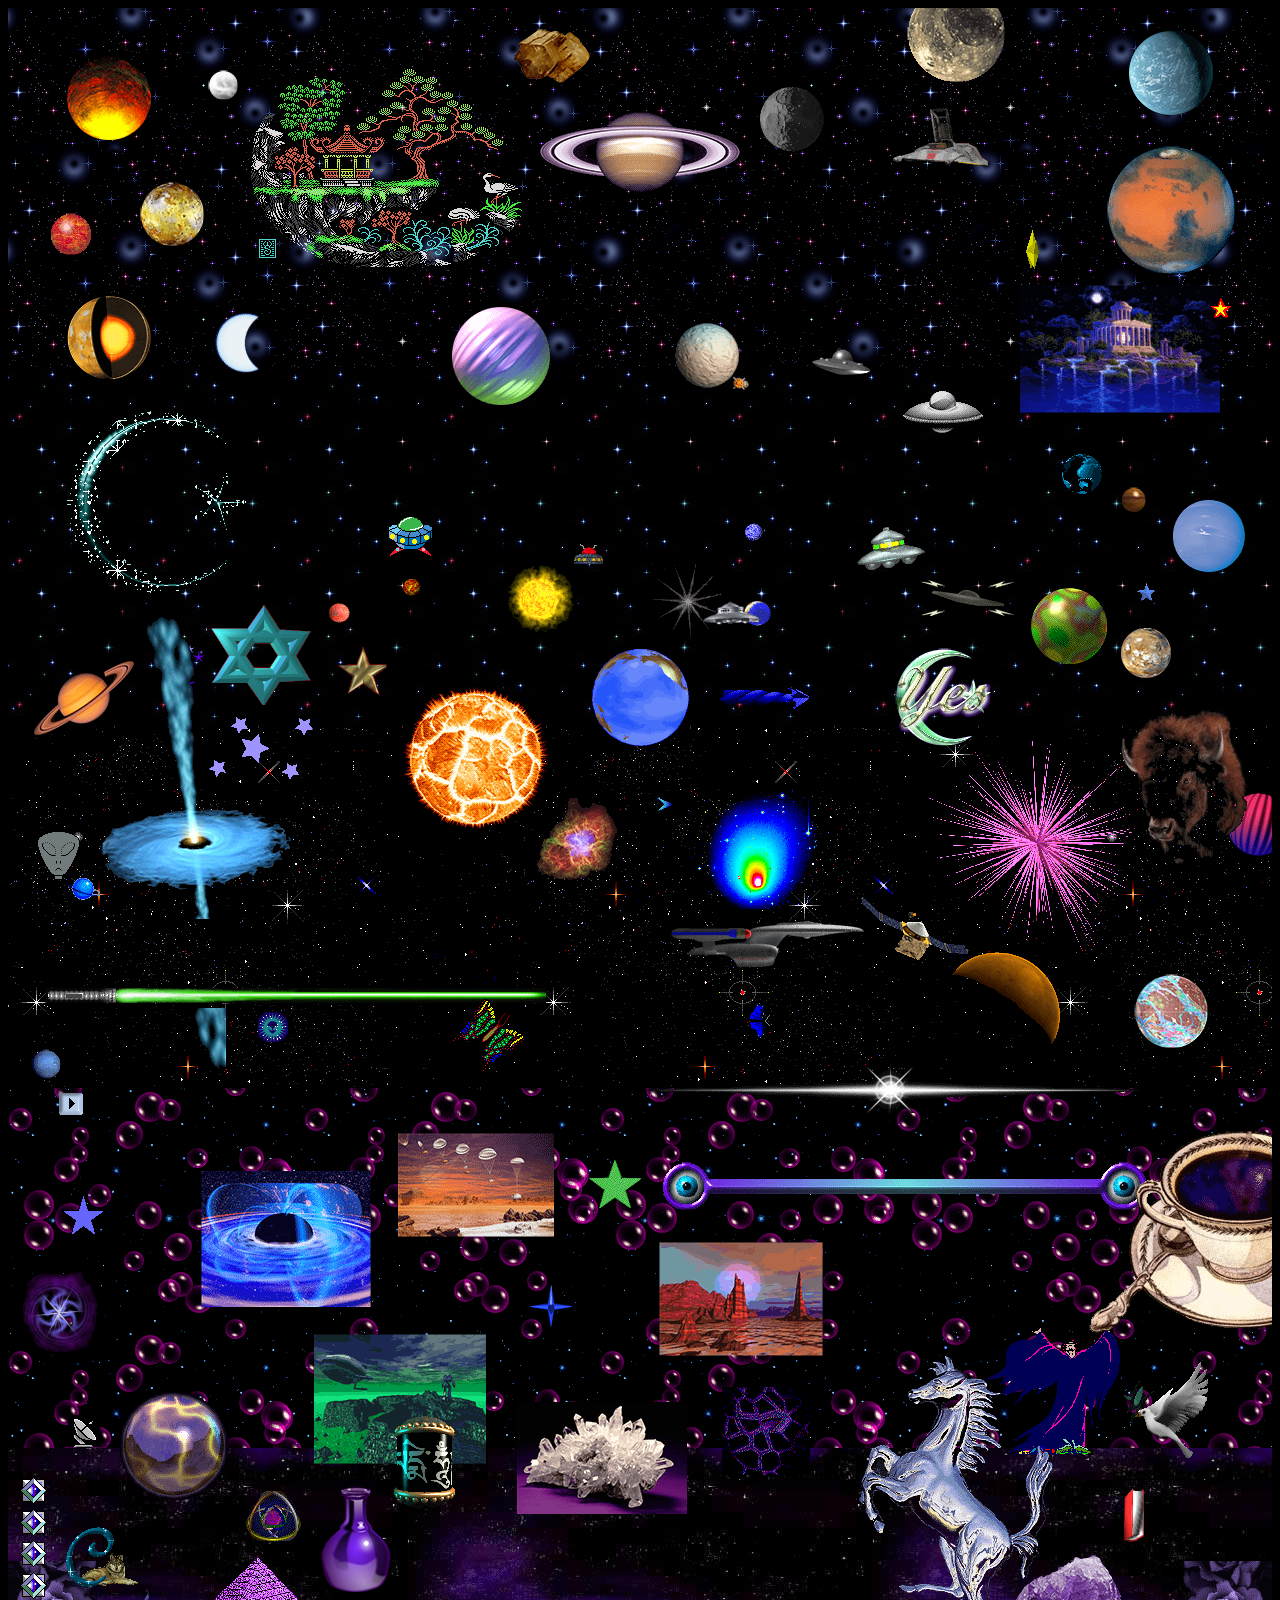
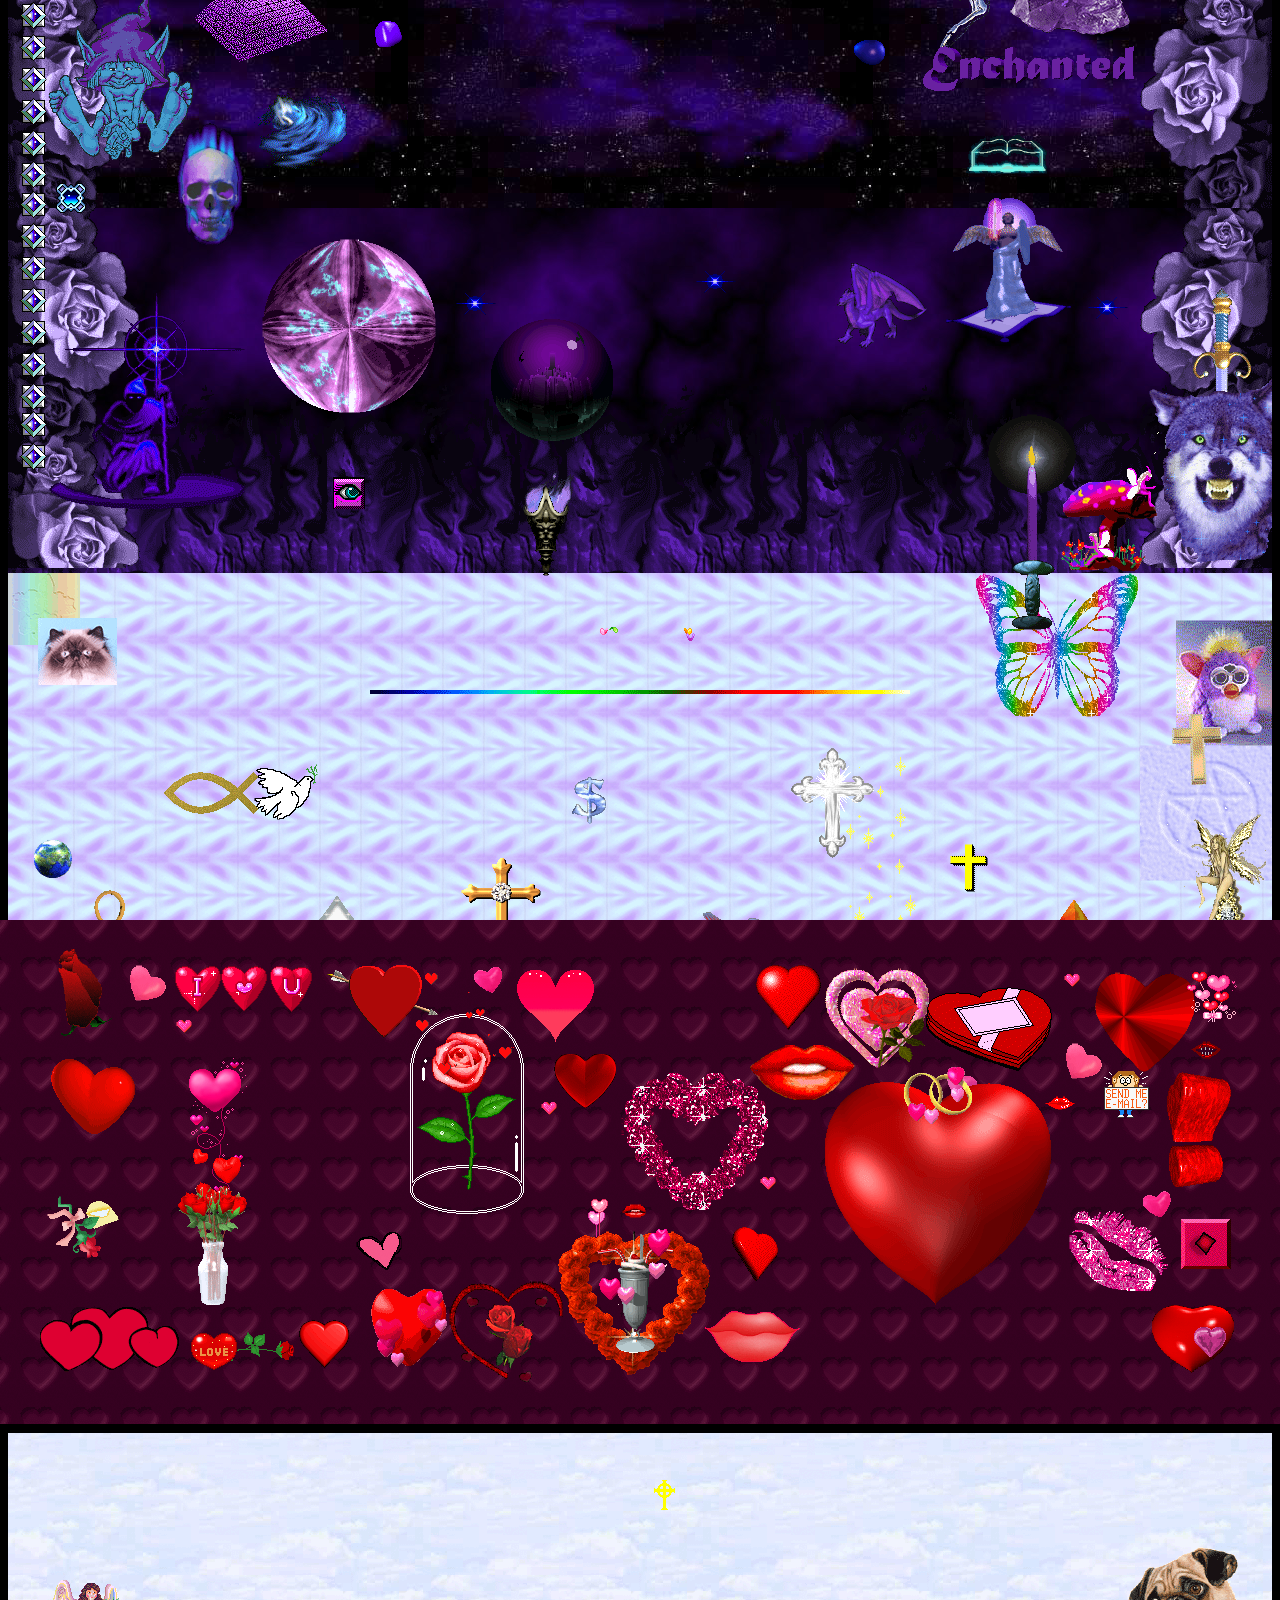
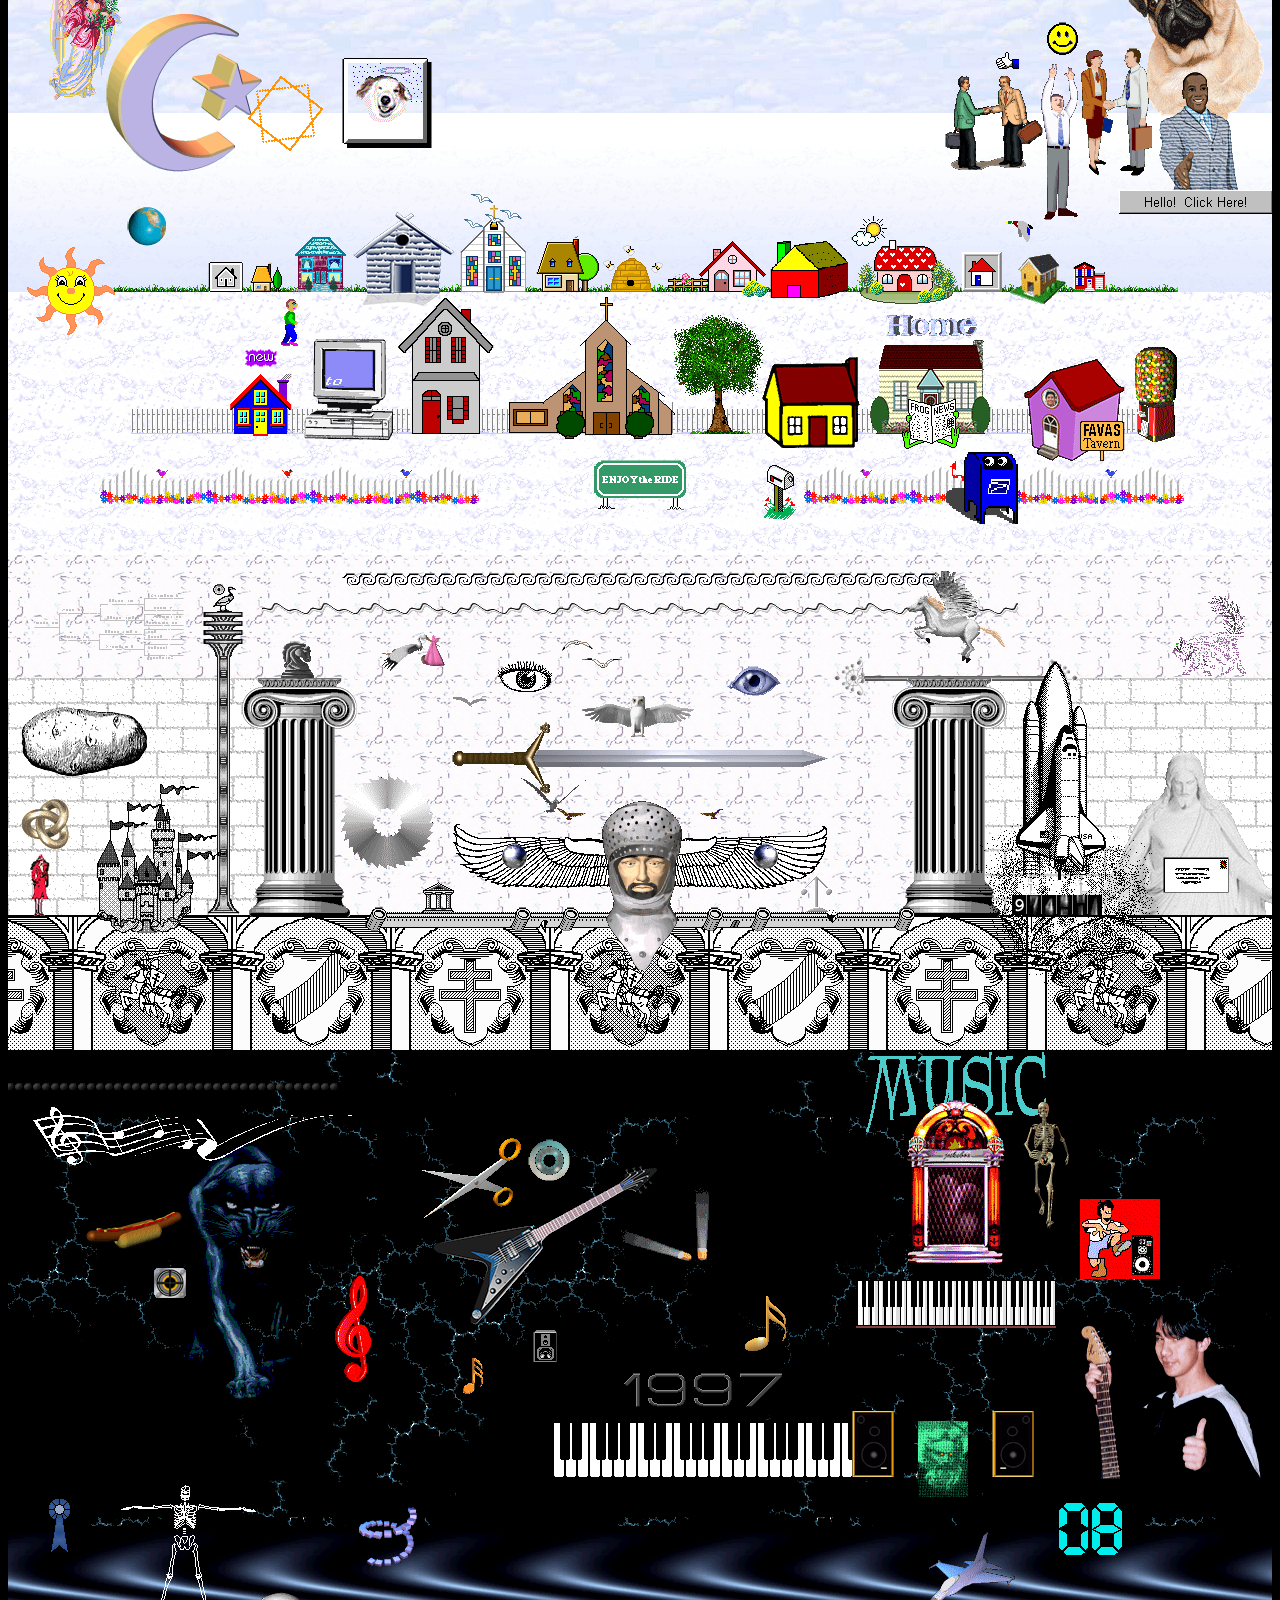
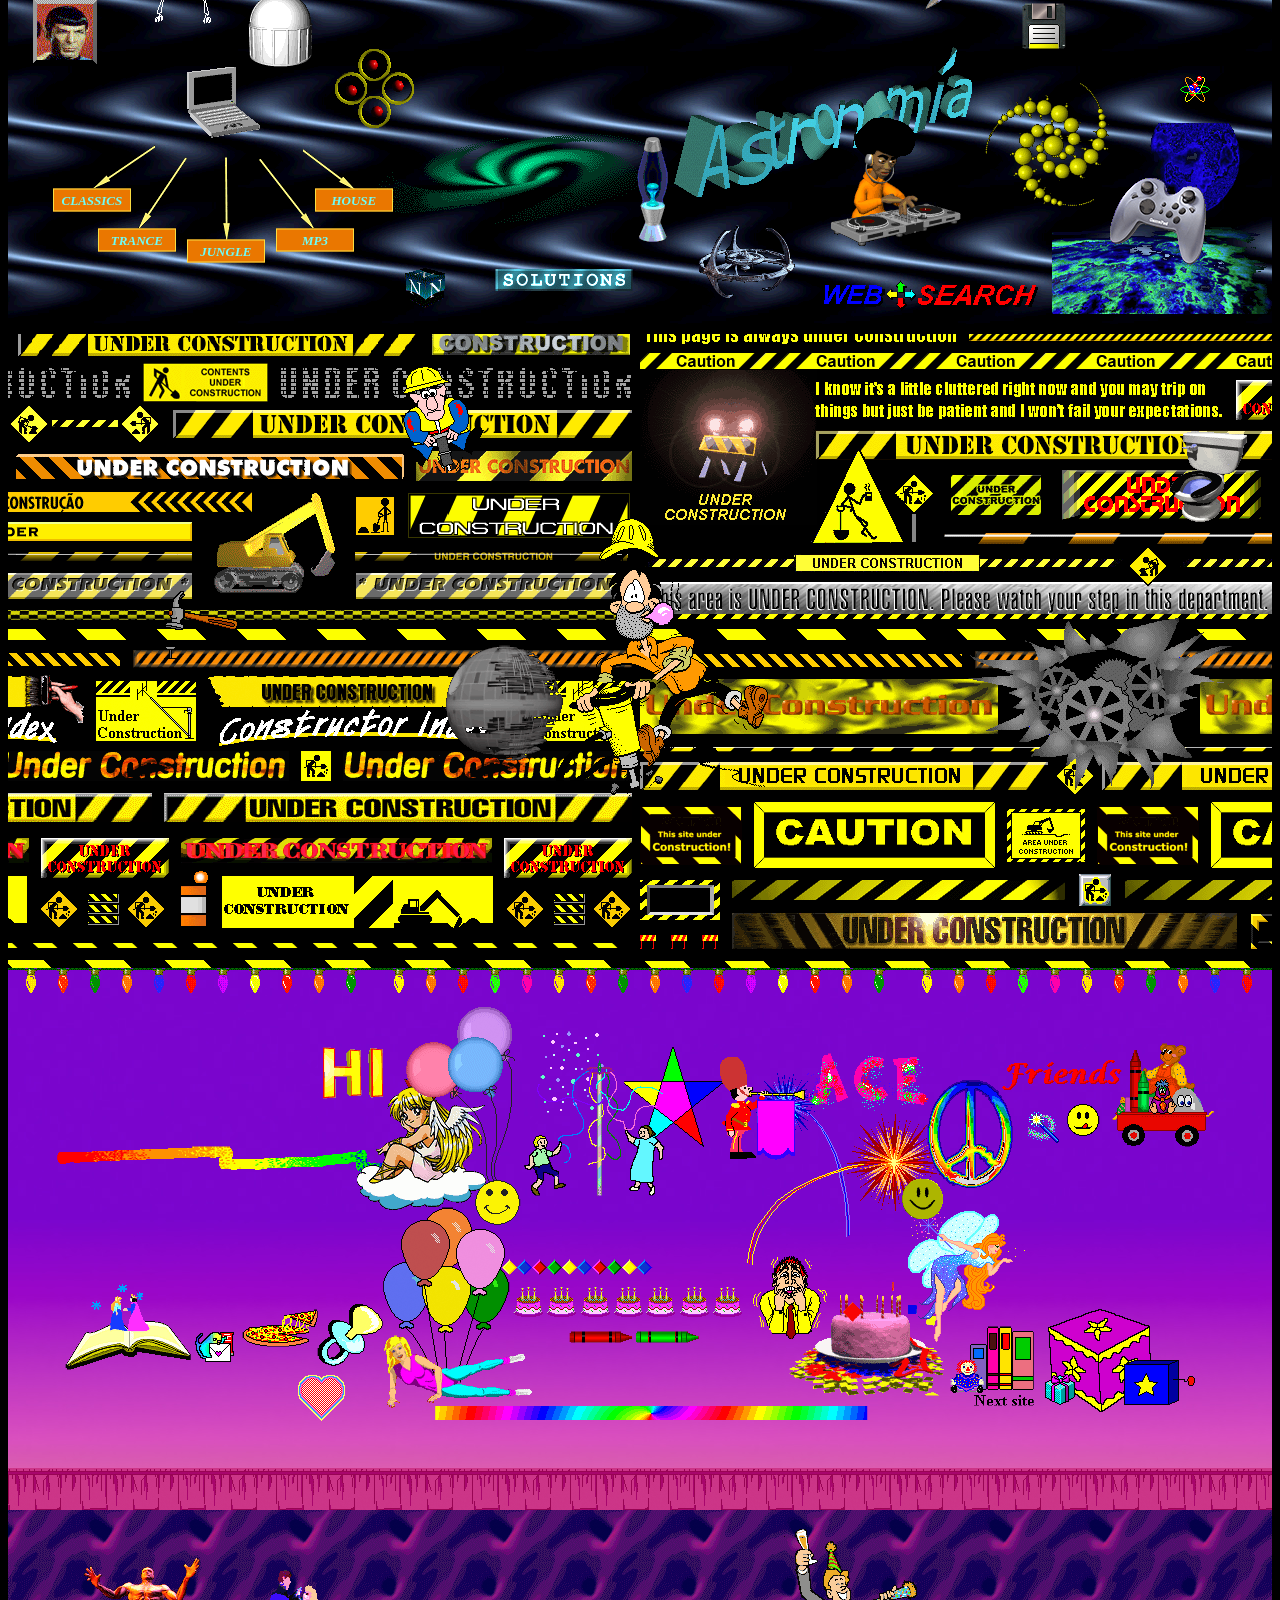
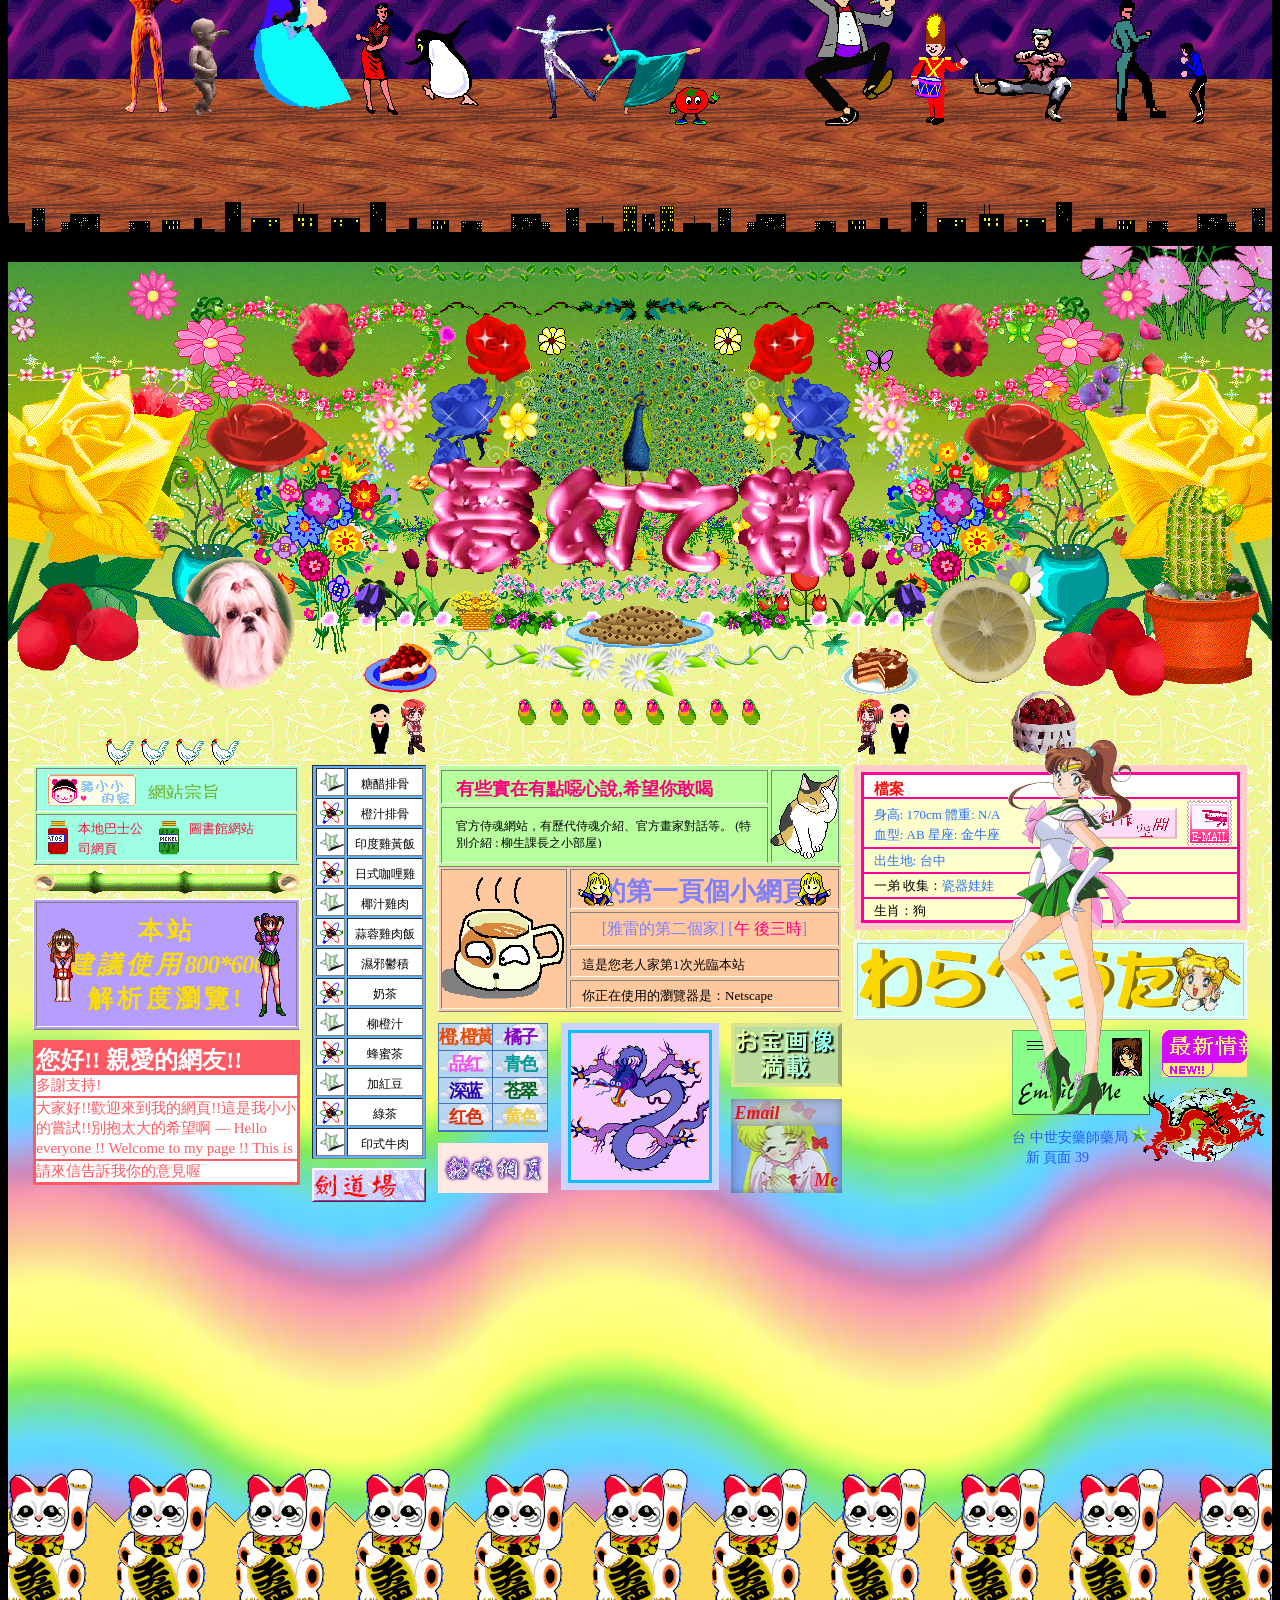
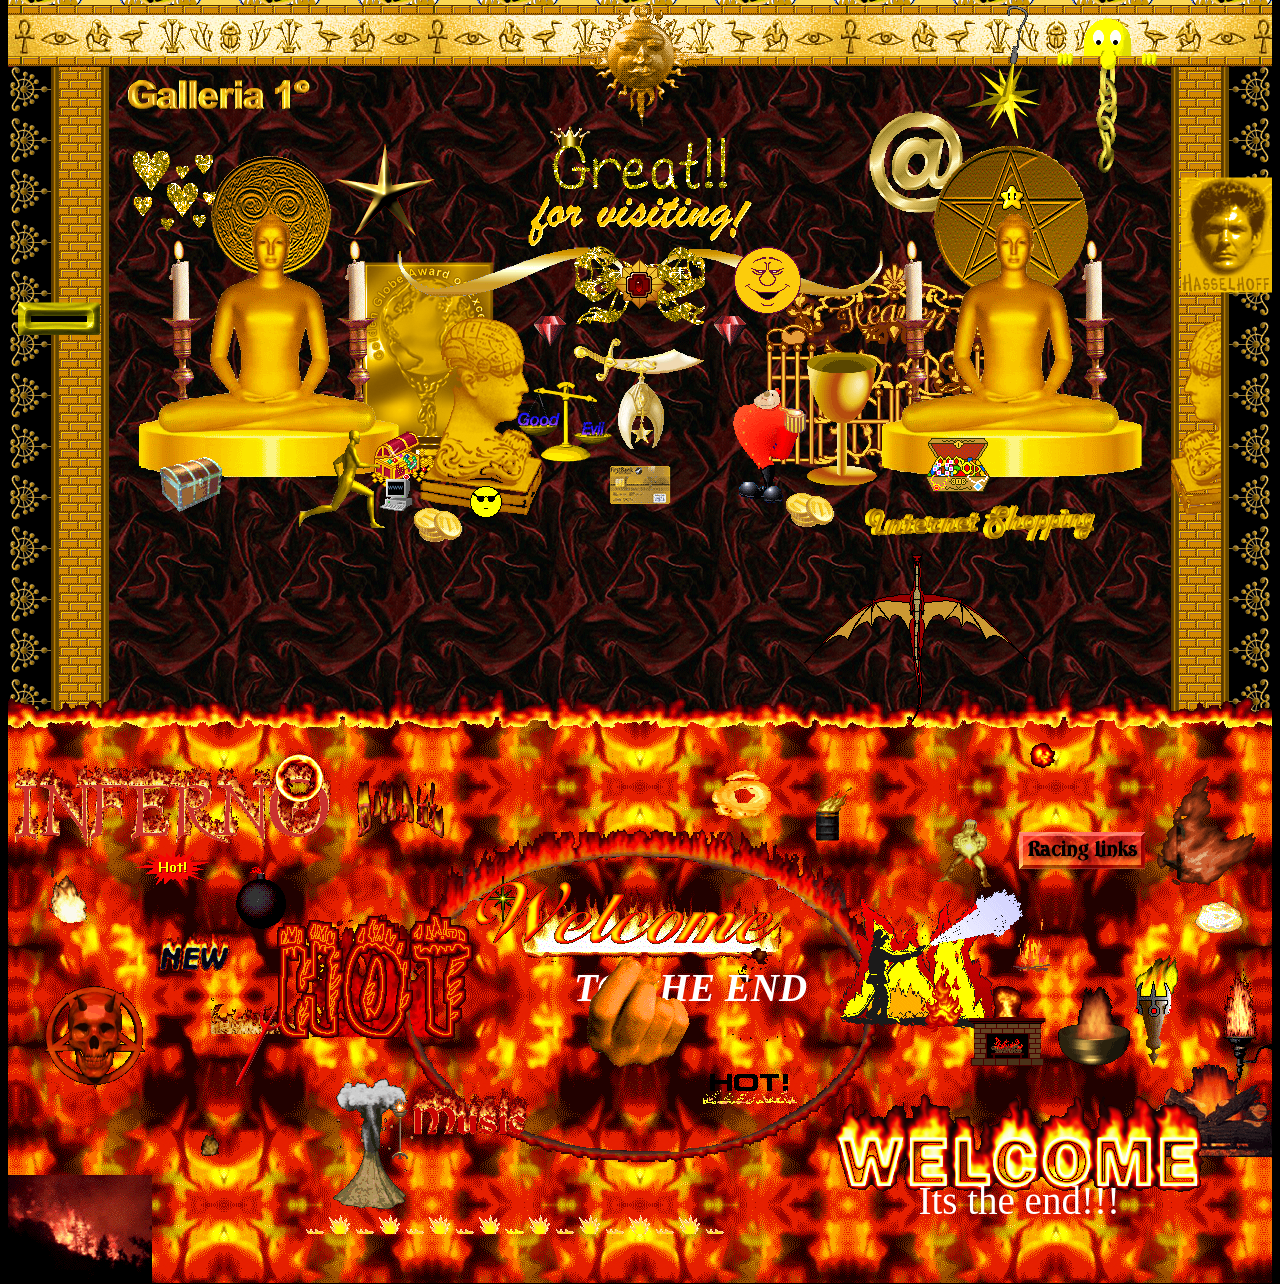
==== commit e1a85000: ""final bg"" ====
--- a/index.html
+++ b/index.html
@@ -5,7 +5,7 @@
   <title>Casamiento de Tri y Juli</title>
   <meta name="viewport" content="width=880">
 
-  <link rel="stylesheet" href="styles/vendor-97731cb3f6.css">
+
   <link rel="stylesheet" href="styles/main.css">
 </head>
 
@@ -59,13 +59,13 @@
     <div class="graphic id-4 is-ani"></div>
     <div class="graphic id-6"></div>
     <div class="graphic id-5 is-ani"><a
-        href="https://web.archive.org/web/20091027085005/http://geocities.com/TelevisionCity/Taping/3138/"
+        
         target="_blank"></a></div>
     <div class="graphic id-8"></div>
     <div class="graphic id-9"></div>
     <div class="graphic id-10 is-ani"></div>
     <div class="graphic id-11 is-ani"><a
-        href="https://web.archive.org/web/20091023140305/http://geocities.com/Nashville/2334/emily.html"
+        
         target="_blank"></a></div>
     <div class="graphic id-12 is-ani"></div>
     <div class="graphic id-13"></div>
@@ -81,7 +81,7 @@
     <div class="graphic id-29 is-ani"></div>
     <div class="graphic id-30 is-ani"></div>
     <div class="graphic id-31"><a
-        href="https://web.archive.org/web/20091027142329/http://geocities.com/Wellesley/3061/mylovestory.html"
+        
         target="_blank"></a></div>
     <div class="graphic id-32 is-ani"></div>
     <div class="graphic id-34"></div>
@@ -94,12 +94,12 @@
     <div class="graphic id-43 is-ani"></div>
     <div class="graphic id-44 is-ani"></div>
     <div class="graphic id-45 is-ani"><a
-        href="https://web.archive.org/web/20091027031216/http://geocities.com/vertigo_fiction/" target="_blank"></a>
+         target="_blank"></a>
     </div>
     <div class="graphic id-46 is-ani"></div>
     <div class="graphic id-47 is-ani"></div>
     <div class="graphic id-48 is-ani"><a
-        href="https://web.archive.org/web/19990825034030/http://www.geocities.com:80/SunsetStrip/Palms/7400/"
+        
         target="_blank"></a></div>
     <div class="graphic id-49 is-ani"></div>
     <div class="graphic id-50 is-ani"></div>
@@ -109,7 +109,7 @@
     <div class="graphic id-54"></div>
     <div class="graphic id-56 is-ani"></div>
     <div class="graphic id-57 is-ani"><a
-        href="https://web.archive.org/web/20091027081624/http://geocities.com/CollegePark/Union/4017/"
+        
         target="_blank"></a></div>
     <div class="graphic id-58 is-ani"></div>
     <div class="graphic id-59 is-ani"></div>
@@ -124,7 +124,7 @@
 </div>
 <div class="ribbon id-55"></div>
 <div class="graphic id-27"></div>
-<div class="page"> <a href="javascript:void(0)" class="btn-audio is-inactive" data-audio="cameronsworld"
+<div class="page"> <a href="javascript:void(0)" class="btn-audio is-inactive"
     data-loop="true" data-mute-control="true"></a>
 
   <div class="section id-1 ld">
@@ -132,21 +132,21 @@
     <div class="graphic id-2"></div>
     <div class="graphic id-3"></div>
     <div class="graphic id-4"></div>
-    <div class="graphic id-5"><a href="https://web.archive.org/web/20091027061554/http://geocities.com/Colosseum/7987/"
+    <div class="graphic id-5"><a 
         target="_blank"></a>
     </div>
-    <div class="graphic id-6"><a href="https://web.archive.org/web/20091027015018/http://geocities.com/RodeoDrive/2500/"
+    <div class="graphic id-6"><a 
         target="_blank"></a>
     </div>
     <div class="graphic id-7 is-ani"><a
-        href="https://web.archive.org/web/20091027014610/http://geocities.com/Yosemite/Gorge/7816/" target="_blank"></a>
+         target="_blank"></a>
     </div>
     <div class="graphic id-8"></div>
     <div class="graphic id-9 is-ani"><a
-        href="https://web.archive.org/web/20090830134606/geocities.com/siliconvalley/vista/3280/" target="_blank"></a>
+         target="_blank"></a>
     </div>
     <div class="graphic id-10"><a
-        href="https://web.archive.org/web/20091027073850/http://geocities.com/CollegePark/Pool/7508/"
+        
         target="_blank"></a></div>
     <div class="graphic id-11"></div>
     <div class="graphic id-12"></div>
@@ -155,11 +155,11 @@
     <div class="graphic id-15"></div>
     <div class="graphic id-16 is-ani"></div>
     <div class="graphic id-17"><a
-        href="https://web.archive.org/web/20010522105948/http://www.geocities.com:80/SiliconValley/Pines/6913/"
+        
         target="_blank"></a></div>
     <div class="graphic id-18 is-ani"></div>
     <div class="graphic id-19"><a
-        href="https://web.archive.org/web/20091027061408/http://geocities.com/Pentagon/Quarters/8980/"
+        
         target="_blank"></a></div>
     <div class="graphic id-20 is-ani"></div>
     <div class="graphic id-21 is-ani"></div>
@@ -169,17 +169,17 @@
     <div class="graphic id-2 is-ani"></div>
     <div class="graphic id-3 is-ani"></div>
     <div class="graphic id-4"><a
-        href="https://web.archive.org/web/20091027060618/http://geocities.com/Area51/Atlantis/3132/"
+        
         target="_blank"></a></div>
     <div class="graphic id-5 is-ani"></div>
     <div class="graphic id-6"></div>
     <div class="graphic id-7 is-ani"><a
-        href="https://web.archive.org/web/20090821230838/http://geocities.com/TimesSquare/Dungeon/9409/"
+        
         target="_blank"></a></div>
     <div class="graphic id-9 is-ani"></div>
     <div class="graphic id-10"></div>
     <div class="graphic id-11"><a
-        href="https://web.archive.org/web/20091027050357/http://geocities.com/CollegePark/Campus/3742/"
+        
         target="_blank"></a></div>
     <div class="graphic id-13"></div>
     <div class="graphic id-14"></div>
@@ -187,42 +187,42 @@
     <div class="graphic id-16 is-ani"></div>
     <div class="graphic id-17"></div>
     <div class="graphic id-18 is-ani"><a
-        href="https://web.archive.org/web/20091026213758/http://geocities.com/ResearchTriangle/7850/"
+        
         target="_blank"></a></div>
     <div class="graphic id-19 is-ani"></div>
     <div class="graphic id-20"></div>
     <div class="graphic id-21"><a
-        href="https://web.archive.org/web/20091027130053/http://geocities.com/SiliconValley/Park/3559/"
+        
         target="_blank"></a></div>
     <div class="graphic id-22"></div>
     <div class="graphic id-23"></div>
     <div class="graphic id-24"><a
-        href="https://web.archive.org/web/20091026232345/http://geocities.com/Hollywood/Set/1243/" target="_blank"></a>
+         target="_blank"></a>
     </div>
     <div class="graphic id-25"><a
-        href="https://web.archive.org/web/20011029182146/http://www.geocities.com:80/Athens/Rhodes/8693/"
+        
         target="_blank"></a></div>
     <div class="graphic id-27"></div>
     <div class="graphic id-28 is-ani"><a
-        href="https://web.archive.org/web/20010501105626/http://www.geocities.com:80/SiliconValley/Port/2653/"
+        
         target="_blank"></a></div>
     <div class="graphic id-29 is-ani"></div>
     <div class="graphic id-30"><a
-        href="https://web.archive.org/web/20091027042311/http://geocities.com/WestHollywood/1803/" target="_blank"></a>
+         target="_blank"></a>
     </div>
     <div class="graphic id-31"><a
-        href="https://web.archive.org/web/20091026214642/http://geocities.com/Area51/Cavern/5153/" target="_blank"></a>
+         target="_blank"></a>
     </div>
     <div class="graphic id-32"></div>
     <div class="graphic id-33"></div>
   </div>
   <div class="section id-3">
     <div class="graphic id-1"><a
-        href="https://web.archive.org/web/20010517192505/http://www.geocities.com:80/Athens/Olympus/6107/"
+        
         target="_blank"></a></div>
     <div class="graphic id-2"></div>
     <div class="graphic id-3"></div>
-    <div class="graphic id-4"><a href="https://web.archive.org/web/20091027031932/http://geocities.com/RainForest/7800/"
+    <div class="graphic id-4"><a 
         target="_blank"></a>
     </div>
     <div class="graphic id-5"></div>
@@ -230,13 +230,13 @@
     <div class="graphic id-7"></div>
     <div class="graphic id-9"></div>
     <div class="graphic id-11 is-ani"><a
-        href="https://web.archive.org/web/20091026223552/http://geocities.com/Area51/Vault/7823/" target="_blank"></a>
+         target="_blank"></a>
     </div>
     <div class="graphic id-14"></div>
     <div class="graphic id-15"></div>
     <div class="graphic id-16"></div>
     <div class="graphic id-17 is-ani"><a
-        href="https://web.archive.org/web/20091027091501/http://geocities.com/Paris/Salon/8611/" target="_blank"></a>
+         target="_blank"></a>
     </div>
     <div class="graphic id-18"></div>
     <div class="graphic id-20"></div>
@@ -252,17 +252,17 @@
     <div class="graphic id-5 is-ani"></div>
     <div class="graphic id-6"></div>
     <div class="graphic id-7"><a
-        href="https://web.archive.org/web/20091020174030/http://geocities.com/SoHo/4746/index.html" target="_blank"></a>
+         target="_blank"></a>
     </div>
     <div class="graphic id-9 is-ani"></div>
     <div class="graphic id-11"></div>
     <div class="graphic id-12 is-ani"></div>
     <div class="graphic id-13"><a
-        href="https://web.archive.org/web/20091027073506/http://geocities.com/Hollywood/Boulevard/1782/"
+        
         target="_blank"></a></div>
     <div class="graphic id-14 is-ani"></div>
     <div class="graphic id-16 is-ani"><a
-        href="https://web.archive.org/web/20000914090032/http://www.geocities.com:80/Area51/Cavern/2295/"
+        
         target="_blank"></a></div>
     <div class="graphic id-17"></div>
     <div class="graphic id-18 is-ani"></div>
@@ -273,7 +273,7 @@
     <div class="graphic rose-left"></div>
     <div class="graphic rose-right"></div>
     <div class="graphic id-1"><a
-        href="https://web.archive.org/web/20091027092332/http://www.geocities.com/Athens/Parthenon/7039/"
+        
         target="_blank"></a></div>
     <div class="graphic id-2 is-ani"></div>
     <div class="graphic id-3 is-ani"></div>
@@ -283,18 +283,18 @@
     <div class="graphic id-10"></div>
     <div class="graphic id-11 is-ani"></div>
     <div class="graphic id-12"><a
-        href="https://web.archive.org/web/20091026220419/http://geocities.com/Area51/Hollow/5424/" target="_blank"></a>
+         target="_blank"></a>
     </div>
     <div class="graphic id-13 is-ani"></div>
     <div class="graphic id-17 is-ani"><a
-        href="https://web.archive.org/web/20091027041641/http://geocities.com/TelevisionCity/Studio/4548/"
+        
         target="_blank"></a></div>
     <div class="graphic id-18 is-ani"></div>
     <div class="graphic id-19"></div>
     <div class="graphic id-20 is-ani"></div>
     <div class="graphic id-22 is-ani"></div>
     <div class="graphic id-23"><a
-        href="https://web.archive.org/web/20091027005442/http://geocities.com/westhollywood/heights/7130/"
+        
         target="_blank"></a></div>
     <div class="text id-2"></div>
   </div>
@@ -303,25 +303,25 @@
     <div class="graphic rose-left"></div>
     <div class="graphic rose-right"></div>
     <div class="graphic id-1"><a
-        href="https://web.archive.org/web/20011030041205/http://www.geocities.com:80/SouthBeach/Tidepool/2772/"
+        
         target="_blank" data-has-sound=""></a></div>
     <div class="graphic id-2"></div>
     <div class="graphic id-3 is-ani"><a
-        href="https://web.archive.org/web/20091027022859/http://geocities.com/RodeoDrive/Boutique/5611/"
+        
         target="_blank"></a></div>
     <div class="graphic id-5 is-ani"></div>
     <div class="graphic id-6 is-ani"></div>
     <div class="graphic id-8"></div>
     <div class="graphic id-9 is-ani"><a
-        href="https://web.archive.org/web/20091027124626/http://www.geocities.com/TimesSquare/Portal/7091/"
+        
         target="_blank"></a></div>
     <div class="graphic id-11 is-ani"><a
-        href="https://web.archive.org/web/20021015055658/http://www.geocities.com:80/RainForest/Vines/4462/"
+        
         target="_blank"></a></div>
     <div class="graphic id-14"></div>
     <div class="graphic id-15 is-ani"></div>
     <div class="graphic id-16 is-ani"><a
-        href="https://web.archive.org/web/20091027104453/http://geocities.com/Athens/Delphi/9507/" target="_blank"></a>
+         target="_blank"></a>
     </div>
     <div class="graphic id-17 is-ani"></div>
     <div class="graphic id-20"></div>
@@ -338,34 +338,34 @@
     <div class="graphic id-6"></div>
     <div class="graphic id-8 is-ani"></div>
     <div class="graphic id-10 is-ani"><a
-        href="https://web.archive.org/web/20091027052827/http://geocities.com/SoHo/Village/3315/" target="_blank"></a>
+         target="_blank"></a>
     </div>
     <div class="graphic id-11"><a
-        href="https://web.archive.org/web/20091027041413/http://geocities.com/Nashville/Stage/1176/"
+        
         target="_blank"></a></div>
     <div class="graphic id-12 is-ani"></div>
     <div class="graphic id-13 is-ani"></div>
     <div class="graphic id-14 is-ani"></div>
     <div class="graphic id-15"></div>
     <div class="graphic id-16"><a
-        href="https://web.archive.org/web/20091026193925/http://geocities.com/Hollywood/Bungalow/4720/"
+        
         target="_blank"></a></div>
     <div class="graphic id-17 is-ani"><a
-        href="https://web.archive.org/web/20091027114427/http://geocities.com/Heartland/9023/" target="_blank"></a>
+         target="_blank"></a>
     </div>
     <div class="graphic id-18 is-ani"><a
-        href="https://web.archive.org/web/20091026201749/http://geocities.com/Heartland/Flats/1878/"
+        
         target="_blank"></a></div>
     <div class="graphic id-19 is-ani"></div>
     <div class="graphic id-20 is-ani"></div>
     <div class="graphic id-21 is-ani"><a
-        href="https://web.archive.org/web/20091027053410/http://geocities.com/CollegePark/Classroom/6000/"
+        
         target="_blank"></a></div>
     <div class="graphic id-22 is-ani"></div>
     <div class="graphic id-23 is-ani"></div>
     <div class="graphic id-24 is-ani"></div>
     <div class="graphic id-26 is-ani"><a
-        href="https://web.archive.org/web/20091027031932/http://geocities.com/RainForest/7800/" target="_blank"></a>
+         target="_blank"></a>
     </div>
     <div class="graphic id-27"></div>
   </div>
@@ -373,25 +373,25 @@
     <div class="graphic id-1 is-ani"></div>
     <div class="graphic id-3"></div>
     <div class="graphic id-4 is-ani"><a
-        href="https://web.archive.org/web/20091027013433/http://geocities.com/Wellesley/Garden/2538/"
+        
         target="_blank"></a></div>
     <div class="graphic id-5 is-ani"></div>
     <div class="graphic id-6 is-ani"></div>
     <div class="graphic id-7 is-ani"><a
-        href="https://web.archive.org/web/20091026233539/http://geocities.com/Vienna/Choir/4798/" target="_blank"></a>
+         target="_blank"></a>
     </div>
     <div class="graphic id-9 is-ani"><a
-        href="https://web.archive.org/web/20091027034141/http://geocities.com/MadisonAvenue/Newsstand/3518/"
+        
         target="_blank"></a></div>
     <div class="graphic id-8 is-ani"><a
-        href="https://web.archive.org/web/20091027054144/http://geocities.com/Baja/Desert/4220/" target="_blank"></a>
+         target="_blank"></a>
     </div>
     <div class="graphic id-10 is-ani"></div>
     <div class="graphic id-11 is-ani"></div>
   </div>
   <div class="section id-15">
     <div class="graphic id-2"><a
-        href="https://web.archive.org/web/20091027074215/http://geocities.com/WestHollywood/Village/6758/"
+        
         target="_blank" data-has-sound=""></a></div>
     <div class="container">
       <div class="row id-1">
@@ -402,31 +402,31 @@
           <div class="graphic id-4 is-ani"></div>
           <div class="graphic id-5"></div>
           <div class="graphic id-6"><a
-              href="https://web.archive.org/web/20091027082844/http://geocities.com/SouthBeach/Surf/7325/"
+              
               target="_blank"></a></div>
           <div class="graphic id-7"></div>
           <div class="graphic id-8"></div>
           <div class="graphic id-9 is-ani"><a
-              href="https://web.archive.org/web/20091027010714/http://geocities.com/CapeCanaveral/Campus/9126/"
+              
               target="_blank"></a></div>
           <div class="graphic id-10 is-ani"></div>
           <div class="graphic id-11 is-ani"><a
-              href="https://web.archive.org/web/20091027023407/http://geocities.com/EnchantedForest/Glade/4230/"
+              
               target="_blank"></a></div>
           <div class="graphic id-12"></div>
           <div class="graphic id-13"><a
-              href="https://web.archive.org/web/20091027073532/http://geocities.com/CollegePark/Pool/3244/"
+              
               target="_blank"></a></div>
           <div class="graphic id-14 is-ani"></div>
           <div class="graphic id-15"></div>
           <div class="graphic id-16"><a
-              href="https://web.archive.org/web/20090829224424/http://geocities.com/Athens/Acropolis/2613/"
+              
               target="_blank"></a></div>
           <div class="graphic id-17 is-ani"></div>
           <div class="graphic id-18"></div>
           <div class="graphic id-19 is-ani"></div>
           <div class="graphic id-20"><a
-              href="https://web.archive.org/web/20091027032855/http://geocities.com/CapitolHill/Senate/1741/"
+              
               target="_blank"></a></div>
           <div class="graphic id-21"></div>
         </div>
@@ -440,34 +440,34 @@
           <div class="graphic id-2"></div>
           <div class="graphic id-3"></div>
           <div class="graphic id-4 is-ani"><a
-              href="https://web.archive.org/web/20090830025621/http://geocities.com/Athens/Academy/6177/"
+              
               target="_blank"></a></div>
           <div class="graphic id-5"></div>
           <div class="graphic id-6"></div>
           <div class="graphic id-7 is-ani"><a
-              href="https://web.archive.org/web/20091027090853/http://www.geocities.com/Paris/2070/"
+              
               target="_blank"></a></div>
           <div class="graphic id-8"><a
-              href="https://web.archive.org/web/20020607012157/http://geocities.com/SoHo/Lofts/9664/"
+              
               target="_blank"></a></div>
           <div class="graphic id-9"><a
-              href="https://web.archive.org/web/20091027080256/http://geocities.com/SouthBeach/Pointe/4455/"
+              
               target="_blank"></a></div>
           <div class="graphic id-10"><a
-              href="https://web.archive.org/web/20000816031450/http://www.geocities.com:80/Heartland/Ranch/9380/"
+              
               target="_blank" title="Judy's House"></a></div>
           <div class="graphic id-11"></div>
           <div class="graphic id-12"><a
-              href="https://web.archive.org/web/20091027050519/http://geocities.com/SoHo/Studios/3806/"
+              
               target="_blank"></a></div>
           <div class="graphic id-13"><a
-              href="https://web.archive.org/web/20091027061425/http://geocities.com/Area51/Atlantis/6220/"
+              
               target="_blank" title="Jar Jar's Cottage"></a></div>
           <div class="graphic id-14"><a
-              href="https://web.archive.org/web/20010521140123/http://www.geocities.com:80/PicketFence/6562/"
+              
               target="_blank"></a></div>
           <div class="graphic id-15 is-ani"><a
-              href="https://web.archive.org/web/20091020145218/http://geocities.com/SiliconValley/Park/3037/index.html"
+              
               target="_blank"></a></div>
           <div class="lockup">
             <div class="graphic id-17"></div>
@@ -477,7 +477,7 @@
         </div>
       </div>
       <div class="graphic id-3 is-ani"><a
-          href="https://web.archive.org/web/20091027041352/http://geocities.com/TheTropics/Shores/7977/"
+          
           target="_blank"></a></div>
       <div class="graphic id-11 is-ani"></div>
       <div class="graphic id-12 is-ani"></div>
@@ -486,10 +486,10 @@
       <div class="graphic id-37 is-ani"></div>
       <div class="graphic id-39 is-ani"></div>
       <div class="graphic id-38 is-ani"><a
-          href="https://web.archive.org/web/20091028073122/http://www.geocities.com/perkinshome/email2.html"
+          
           target="_blank"></a></div>
       <div class="graphic id-40 is-ani"><a
-          href="https://web.archive.org/web/20011221170721/http://geocities.com/siliconvalley/program/2531/"
+          
           target="_blank"></a></div>
       <div class="graphic id-52"></div>
     </div>
@@ -498,13 +498,13 @@
     <div class="ribbon id-1"></div>
     <div class="ribbon id-2"></div>
     <div class="ribbon id-3"><a
-        href="https://web.archive.org/web/20091027032821/http://geocities.com/CapitolHill/Senate/1447/"
+        
         target="_blank"></a></div>
     <div class="graphic id-19"></div>
     <div class="graphic id-21 is-ani"></div>
     <div class="graphic id-1"></div>
     <div class="graphic id-2"><a
-        href="https://web.archive.org/web/20091027023034/http://geocities.com/TheTropics/Harbor/4228/"
+        
         target="_blank"></a></div>
     <div class="graphic id-4"></div>
     <div class="graphic id-5"></div>
@@ -512,7 +512,7 @@
     <div class="graphic id-7"></div>
     <div class="graphic id-8 is-ani"></div>
     <div class="graphic id-9"><a
-        href="https://web.archive.org/web/20091027074804/http://geocities.com/Colosseum/Field/4432/"
+        
         target="_blank"></a></div>
     <div class="graphic id-10"></div>
     <div class="graphic id-11 is-ani"></div>
@@ -523,28 +523,28 @@
     <div class="graphic id-16 is-ani"></div>
     <div class="graphic id-17"></div>
     <div class="graphic id-18"><a
-        href="https://web.archive.org/web/20010722121856/http://geocities.com/heartland/prairie/9801/"
+        
         target="_blank"></a></div>
     <div class="graphic id-20 is-ani"></div>
     <div class="graphic id-22 is-ani"><a
-        href="https://web.archive.org/web/20091027015116/http://geocities.com/RodeoDrive/3194/" target="_blank"></a>
+         target="_blank"></a>
     </div>
     <div class="graphic id-23"></div>
     <div class="graphic id-25"></div>
     <div class="graphic id-26 is-ani"><a
-        href="https://web.archive.org/web/20091027000539/http://geocities.com/Nashville/2334/" target="_blank"></a>
+         target="_blank"></a>
     </div>
     <div class="graphic id-27"></div>
     <div class="graphic id-28"></div>
     <div class="graphic id-29"></div>
     <div class="graphic id-30 is-ani"><a
-        href="https://web.archive.org/web/20040806165545/http://www.geocities.com:80/environmental_laws/email.html"
+        
         target="_blank"></a></div>
     <div class="graphic id-31"></div>
     <div class="graphic id-32"></div>
     <div class="graphic id-33 is-ani"></div>
     <div class="graphic id-34 is-ani"><a
-        href="https://web.archive.org/web/20091026212329/http://geocities.com/Pipeline/Curb/5202/" target="_blank"></a>
+         target="_blank"></a>
     </div>
     <div class="graphic id-24 is-ani"></div>
   </div>
@@ -557,7 +557,7 @@
     <div class="graphic id-6 is-ani"></div>
     <div class="graphic id-7 is-ani"></div>
     <div class="graphic id-8 is-ani"><a
-        href="https://web.archive.org/web/20050207220148/http://www.geocities.com/sunsetstrip/mezzanine/2097/"
+        
         target="_blank"></a></div>
     <div class="graphic id-9 is-ani"></div>
     <div class="graphic id-10 is-ani"></div>
@@ -565,23 +565,23 @@
     <div class="graphic id-12"></div>
     <div class="graphic id-13"></div>
     <div class="graphic id-14 is-ani"><a
-        href="https://web.archive.org/web/19991023093152/http://www.geocities.com:80/RodeoDrive/4375/musicroom.html"
+        
         target="_blank"></a></div>
     <div class="graphic id-15 is-ani"><a
-        href="https://web.archive.org/web/20010404065001/http://www.geocities.com:80/SunsetStrip/Lounge/7484/"
+        
         target="_blank"></a></div>
     <div class="graphic id-16 is-ani"></div>
-    <div class="graphic id-17"><a href="https://web.archive.org/web/20091027002217/http://geocities.com/%7Ekixstart/"
+    <div class="graphic id-17"><a 
         target="_blank"></a></div>
     <div class="graphic id-18"></div>
     <div class="graphic id-19 is-ani"></div>
     <div class="graphic id-20"><a
-        href="https://web.archive.org/web/20010413220503/http://www.geocities.com:80/SunsetStrip/Gala/4927/cdr_list.html"
+        
         target="_blank"></a></div>
     <div class="graphic id-21"></div>
     <div class="graphic id-22"></div>
     <div class="graphic id-23"><a
-        href="https://web.archive.org/web/20010520160844/http://www.geocities.com:80/SunsetStrip/Stage/3814/"
+        
         target="_blank"></a></div>
     <div class="graphic id-25 is-ani"></div>
     <div class="graphic id-26 is-ani"></div>
@@ -592,7 +592,7 @@
   </div>
   <div class="section id-21">
     <div class="graphic id-32 is-ani"><a
-        href="https://web.archive.org/web/20091027001330/http://geocities.com/MotorCity/4630/" target="_blank"></a>
+         target="_blank"></a>
     </div>
     <div class="graphic id-2"></div>
     <div class="graphic id-7 is-ani"></div>
@@ -603,41 +603,41 @@
     <div class="graphic id-15"></div>
     <div class="graphic id-18"></div>
     <div class="graphic id-19 is-ani"><a
-        href="https://web.archive.org/web/20091027040616/http://geocities.com/SiliconValley/Heights/1246/"
+        
         target="_blank"></a></div>
     <div class="lockup id-1">
       <div class="graphic id-20"></div>
       <ul>
         <li class="id-1"><a
-            href="https://web.archive.org/web/20010519130143/http://www.geocities.com:80/SunsetStrip/Hotel/7535/"
+            
             target="_blank">Classics</a></li>
         <li class="id-2"><a
-            href="https://web.archive.org/web/20010519130143/http://www.geocities.com:80/SunsetStrip/Hotel/7535/"
+            
             target="_blank">Trance</a></li>
         <li class="id-3"><a
-            href="https://web.archive.org/web/20010519130143/http://www.geocities.com:80/SunsetStrip/Hotel/7535/"
+            
             target="_blank">Jungle</a></li>
         <li class="id-4"><a
-            href="https://web.archive.org/web/20010519130143/http://www.geocities.com:80/SunsetStrip/Hotel/7535/"
+            
             target="_blank">Mp3</a></li>
         <li class="id-5"><a
-            href="https://web.archive.org/web/20010519130143/http://www.geocities.com:80/SunsetStrip/Hotel/7535/"
+            
             target="_blank">House</a></li>
       </ul>
     </div>
     <div class="graphic id-21 is-ani"></div>
     <div class="graphic id-22 is-ani"></div>
     <div class="graphic id-24 is-ani"><a
-        href="https://web.archive.org/web/20091027031000/http://geocities.com/Pentagon/1658/" target="_blank"></a>
+         target="_blank"></a>
     </div>
     <div class="graphic id-25"></div>
     <div class="graphic id-26 is-ani"><a
-        href="https://web.archive.org/web/20010831054841/http://www.geocities.com:80/SiliconValley/Peaks/1449/"
+        
         target="_blank"></a></div>
     <div class="graphic id-28 is-ani"></div>
     <div class="graphic id-30 is-ani"></div>
     <div class="graphic id-3 is-ani"><a
-        href="https://web.archive.org/web/20091027023844/http://geocities.com/deejef.geo/" target="_blank"></a></div>
+         target="_blank"></a></div>
   </div>
   <div class="section id-22">
     <div class="left-side">
@@ -768,7 +768,7 @@
       </div>
       <div class="group id-3">
         <div class="graphic id-4 is-ani"><a
-            href="https://web.archive.org/web/20010517035036/http://www.geocities.com/MadisonAvenue/Boardroom/7247/"
+            
             target="_blank"></a></div>
       </div>
       <div class="group id-4">
@@ -804,7 +804,7 @@
       </div>
       <div class="group id-10">
         <div class="graphic id-14"><a
-            href="https://web.archive.org/web/20091026234225/http://geocities.com/CapeCanaveral/2079/"
+            
             target="_blank"></a></div>
         <div class="graphic id-14"></div>
       </div>
@@ -938,7 +938,7 @@
     <div class="container">
       <div class="graphic id-14 is-ani"></div>
       <div class="graphic id-3"><a
-          href="https://web.archive.org/web/20091027021131/http://geocities.com/Tokyo/Bridge/2360/" target="_blank"></a>
+           target="_blank"></a>
       </div>
       <div class="graphic id-5 is-ani"></div>
       <div class="graphic id-7"></div>
@@ -965,7 +965,7 @@
       <div class="graphic id-42 is-ani"></div>
       <div class="graphic id-43 is-ani"></div>
       <div class="graphic id-44"><a
-          href="https://web.archive.org/web/20091027054144/http://geocities.com/Baja/Desert/4220/" target="_blank"></a>
+           target="_blank"></a>
       </div>
       <div class="graphic id-46"></div>
       <div class="graphic id-47"></div>
@@ -973,14 +973,14 @@
       <div class="graphic id-50 is-ani"></div>
       <div class="graphic id-51 is-ani"></div>
       <div class="graphic id-52"><a
-          href="https://web.archive.org/web/20091020223345/http://geocities.com/Heartland/Woods/2273/"
+          
           target="_blank"></a></div>
       <div class="graphic id-45"></div>
       <div class="graphic id-53 is-ani"></div>
       <div class="graphic id-54 is-ani"></div>
       <div class="graphic id-55"></div>
       <div class="graphic id-56 is-ani"><a
-          href="https://web.archive.org/web/20091027044317/http://geocities.com/SunsetStrip/Diner/2428/"
+          
           target="_blank"></a></div>
       <div class="graphic id-57 is-ani"></div>
       <div class="graphic id-58 is-ani"></div>
@@ -1011,7 +1011,7 @@
       <div class="graphic id-10 is-ani"></div>
       <div class="graphic id-11 is-ani"></div>
       <div class="graphic id-12 is-ani"> <a
-          href="https://web.archive.org/web/20020206102428/http://geocities.com:80/RainForest/Wetlands/5920/"
+          
           target="_blank"></a>
       </div>
       <div class="graphic id-13 is-ani"></div>
@@ -1065,7 +1065,7 @@
       <div class="graphic id-34"></div>
       <div class="graphic id-35"></div>
       <div class="graphic id-36"><a
-          href="https://web.archive.org/web/20091027012709/http://geocities.com/Petsburgh/Farm/9550/"
+          
           target="_blank"></a></div>
       <div class="graphic id-37"></div>
       <div class="graphic id-38"></div>
@@ -1087,11 +1087,11 @@
       <div class="graphic id-59"></div>
       <div class="graphic id-60"></div>
       <div class="graphic id-66 is-ani"><a
-          href="https://web.archive.org/web/19991007020748/http://www.geocities.com:80/SoHo/Square/1229/"
+          
           target="_blank"></a></div>
       <div class="graphic id-67 is-ani"></div>
       <div class="graphic id-69 is-ani"><a
-          href="https://web.archive.org/web/20091027015240/http://geocities.com/RodeoDrive/4375/" target="_blank"></a>
+           target="_blank"></a>
       </div>
       <div class="graphic id-70"></div>
       <div class="graphic id-71"></div>
@@ -1102,7 +1102,7 @@
       <div class="graphic id-77 is-ani"></div>
       <div class="graphic id-78"></div>
       <div class="graphic id-79"><a
-          href="https://web.archive.org/web/20091027061304/http://geocities.com/Tokyo/Gulf/8812/" target="_blank"></a>
+           target="_blank"></a>
       </div>
       <div class="graphic id-87 is-ani"></div>
       <div class="graphic id-88 is-ani"></div>
@@ -1142,16 +1142,16 @@
     <div class="graphic id-5"></div>
     <div class="graphic id-7"></div>
     <div class="graphic id-12 is-ani"><a
-        href="https://web.archive.org/web/20010516215401/http://www.geocities.com:80/SunsetStrip/Exhibit/8721/"
+        
         target="_blank"></a></div>
     <div class="graphic id-13 is-ani"><a
-        href="https://web.archive.org/web/20010516215401/http://www.geocities.com:80/SunsetStrip/Exhibit/8721/"
+        
         target="_blank"></a></div>
     <div class="graphic id-14 is-ani"><a
-        href="https://web.archive.org/web/20090724070453/http://geocities.com/Athens/Ithaca/4687/" target="_blank"></a>
+         target="_blank"></a>
     </div>
     <div class="graphic id-15 is-ani"><a
-        href="https://web.archive.org/web/20090724070453/http://geocities.com/Athens/Ithaca/4687/" target="_blank"></a>
+         target="_blank"></a>
     </div>
     <div class="ribbon id-16 is-ani"></div>
     <div class="left-side">
@@ -1171,7 +1171,7 @@
       <div class="box id-3">
         <div class="cell id-1">
           <div class="graphic id-1"></div>
-          <a href="https://web.archive.org/web/20010404060632/http://www.geocities.com:80/Tokyo/Ginza/5975/"
+          <a 
             target="_blank" class="box-text id-1">
             本站<br>
             <em>建議使用<span>800*600</span></em><br>
@@ -1230,7 +1230,7 @@
         <div class="cell id-3">
           <ul>
             <li>[雅雷的第二個家]</li>
-            <li>[<a href="https://web.archive.org/web/20090903054941/http://geocities.com/theraelaine/"
+            <li>[<a 
                 target="_blank">午
                 後三時</a>]</li>
           </ul>
@@ -1258,7 +1258,7 @@
       <div class="box id-5">
         <div class="cell">
           <div class="graphic id-8"><a
-              href="https://web.archive.org/web/20091027054012/http://geocities.com/Tokyo/Ginza/1798/"
+              
               target="_blank"></a></div>
         </div>
       </div>
@@ -1268,7 +1268,7 @@
         </div>
       </div>
       <div class="box id-7"> <a
-          href="https://web.archive.org/web/20010723184900/http://www.geocities.com:80/TimesSquare/Maze/3705/"
+          
           target="_blank"></a>
         <p class="id-1">Email</p>
         <p class="id-2">Me</p>
@@ -1299,29 +1299,29 @@
       <div class="box id-2">
         <div class="cell">
           <div class="graphic id-3"><a
-              href="https://web.archive.org/web/20091027131335/http://geocities.com/Tokyo/Spa/7032/"
+              
               target="_blank"></a></div>
           <div class="graphic id-4"><a
-              href="https://web.archive.org/web/20091027131335/http://geocities.com/Tokyo/Spa/7032/"
+              
               target="_blank"></a></div>
         </div>
       </div>
       <div class="box id-4"> <a
-          href="https://web.archive.org/web/20091026223559/http://geocities.com/Area51/Vault/8089/" target="_blank"></a>
-      </div>
-      <div class="box id-5"> <a href="https://web.archive.org/web/20091027002331/http://geocities.com/wawahomes/"
+           target="_blank"></a>
+      </div>
+      <div class="box id-5"> <a 
           target="_blank" class="text id-1">台
           中世安藥師藥局</a>
         <div class="graphic id-11"></div>
         <br>
-        <a href="https://web.archive.org/web/20090830033505/http://geocities.com/Tokyo/Subway/1075/" target="_blank"
+        <a  target="_blank"
           class="text id-2">新
           頁面 39</a>
       </div>
       <div class="box id-6"></div>
       <div class="box id-7">
         <div class="graphic id-10"><a
-            href="https://web.archive.org/web/20091027073013/http://geocities.com/Colosseum/Dugout/2048/"
+            
             target="_blank"></a></div>
       </div>
       <div class="graphic id-12"></div>
@@ -1353,7 +1353,7 @@
       <div class="graphic id-8"></div>
       <div class="graphic id-9 is-ani"></div>
       <div class="graphic id-10"><a
-          href="https://web.archive.org/web/20091027072409/http://geocities.com/Hollywood/Agency/5313/"
+          
           target="_blank"></a></div>
       <div class="graphic id-11"></div>
       <div class="graphic id-12"></div>
@@ -1369,10 +1369,10 @@
       <div class="graphic id-23 is-ani"></div>
       <div class="graphic id-24 is-ani"></div>
       <div class="graphic id-25"><a
-          href="https://web.archive.org/web/20011102044822/http://www.geocities.com:80/Tokyo/1377/" target="_blank"></a>
+           target="_blank"></a>
       </div>
       <div class="graphic id-26"><a
-          href="https://web.archive.org/web/20091026234243/http://geocities.com/RodeoDrive/2366/" target="_blank"></a>
+           target="_blank"></a>
       </div>
       <div class="graphic id-28 is-ani"></div>
       <div class="graphic id-29 is-ani"></div>
@@ -1387,7 +1387,7 @@
       <div class="graphic id-37 is-ani"></div>
       <div class="graphic id-38 is-ani"></div>
       <div class="graphic id-39 is-ani"><a
-          href="https://web.archive.org/web/20091027031306/http://geocities.com/TimesSquare/Bunker/4028/"
+          
           target="_blank"></a></div>
       <div class="graphic id-40"></div>
       <div class="graphic id-41 is-ani"></div>
@@ -1408,7 +1408,7 @@
   </div>
   <div class="section id-33">
     <div class="graphic id-18 is-ani"><a
-        href="https://web.archive.org/web/20091019193653/http://geocities.com/Area51/Aurora/2209/helgate.html"
+        
         target="_blank"></a></div>
     <div class="graphic id-13 is-ani"></div>
     <div class="graphic id-19 is-ani"></div>
@@ -1427,11 +1427,11 @@
     <div class="graphic id-16"></div>
     <div class="graphic id-17 is-ani"></div>
     <div class="graphic id-28"><a
-        href="https://web.archive.org/web/20091026235929/http://geocities.com/MadisonAvenue/Boardroom/5088/"
+        
         target="_blank"></a></div>
     <div class="graphic id-20 is-ani"></div>
     <div class="graphic id-22 is-ani"><a
-        href="https://web.archive.org/web/20091027063720/http://geocities.com/TimesSquare/5921/" target="_blank"></a>
+         target="_blank"></a>
     </div>
     <div class="graphic id-23 is-ani"></div>
     <div class="graphic id-24 is-ani"></div>
@@ -1443,10 +1443,10 @@
     <div class="graphic id-31 is-ani"></div>
     <div class="graphic id-32 is-ani"></div>
     <div class="graphic id-33 is-ani"><a
-        href="https://web.archive.org/web/20091027013910/http://geocities.com/WestHollywood/Castro/8230/"
+        
         target="_blank"></a></div>
     <div class="graphic id-34 is-ani"><a
-        href="https://web.archive.org/web/20091027022349/http://geocities.com/CollegePark/Lab/7499/"
+        
         target="_blank"></a></div>
     <div class="graphic id-36"></div>
     <div class="graphic id-38 is-ani"></div>
--- a/styles/main.css
+++ b/styles/main.css
@@ -10,13 +10,6 @@
 .section.id-11 .container .text,
 .section.id-13 .text.id-5 {
     font-family: 'Comic Sans MS', 'Comic Neue', sans-serif
-}
-
-@font-face {
-    font-family: Calculator;
-    src: url(../fonts/digitaldreamfat.eot);
-    src: url(../fonts/digitaldreamfatd41d.eot?#iefix) format("embedded-opentype"), url(../fonts/digitaldreamfat.woff2) format("woff2"), url(../fonts/digitaldreamfat.woff) format("woff"), url(../fonts/digitaldreamfat.ttf) format("truetype");
-    font-weight: 700
 }
 
 .section.id-13 .text.id-2,
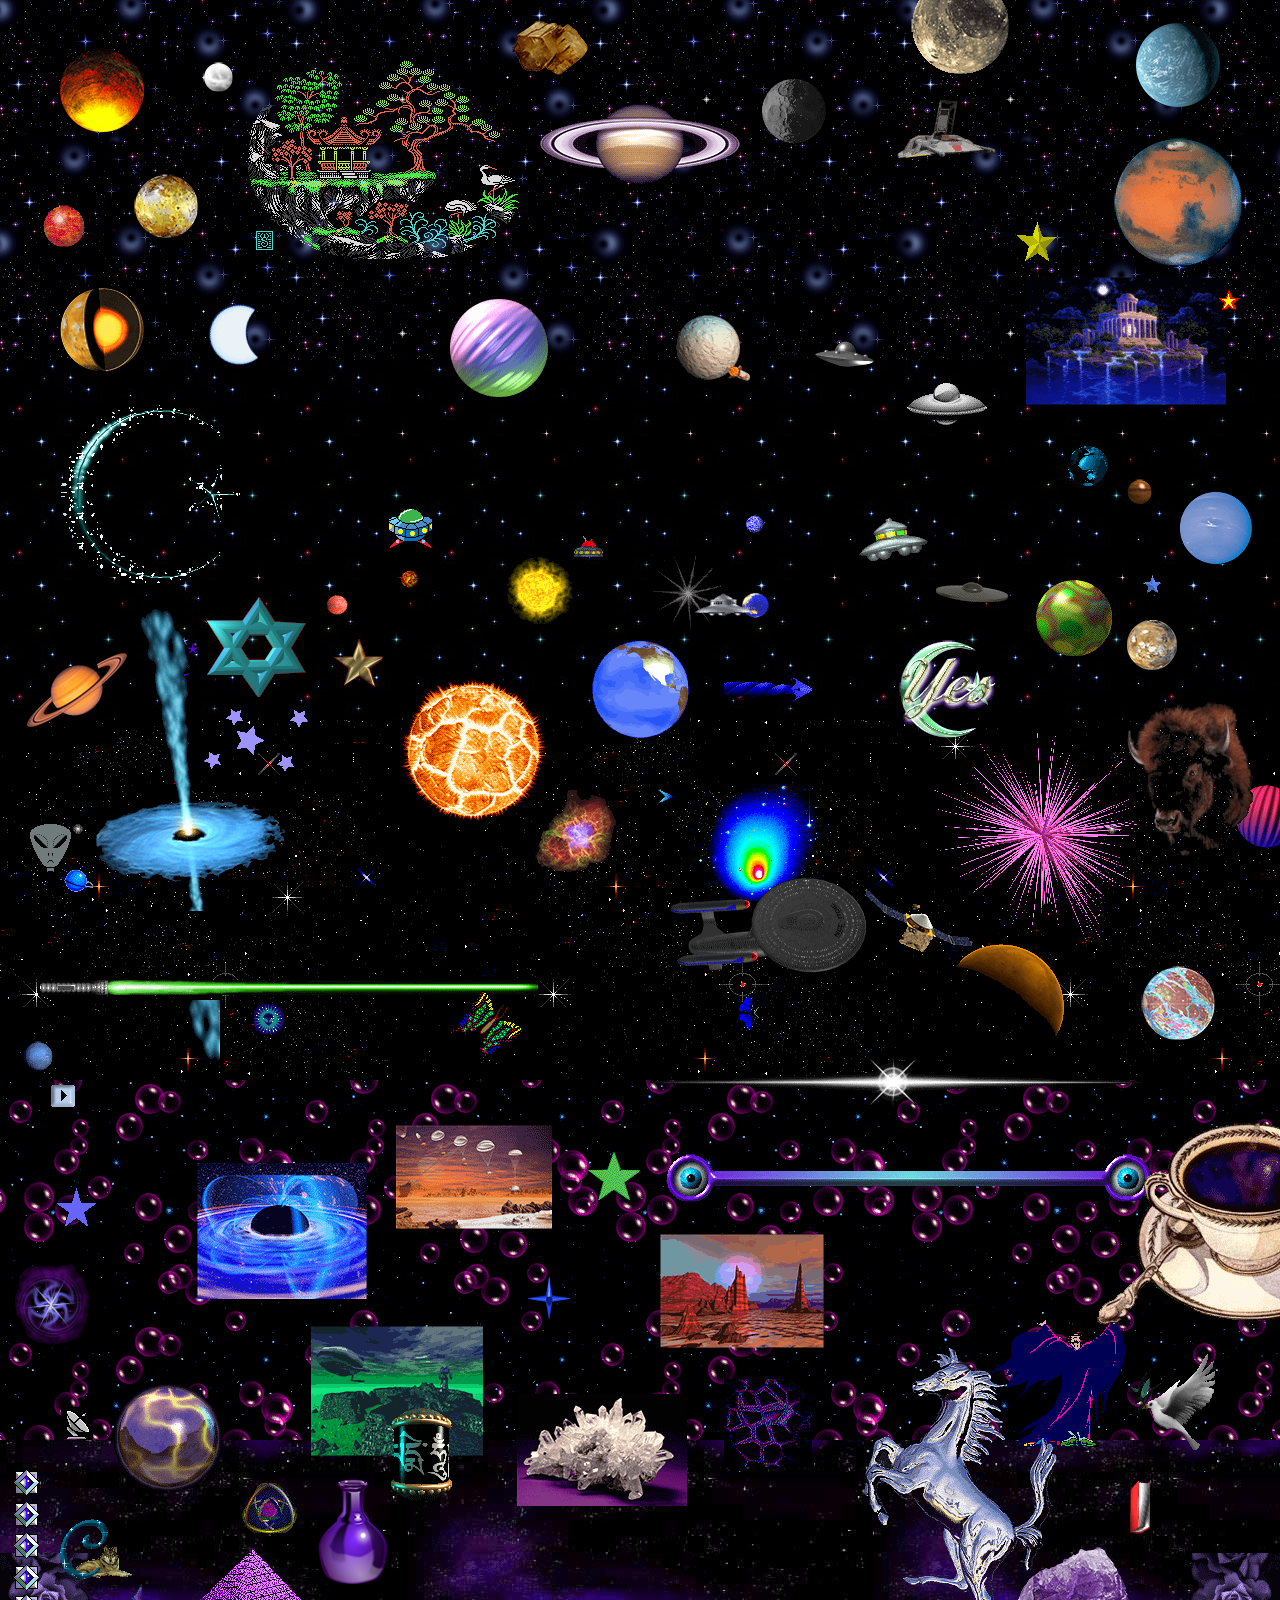
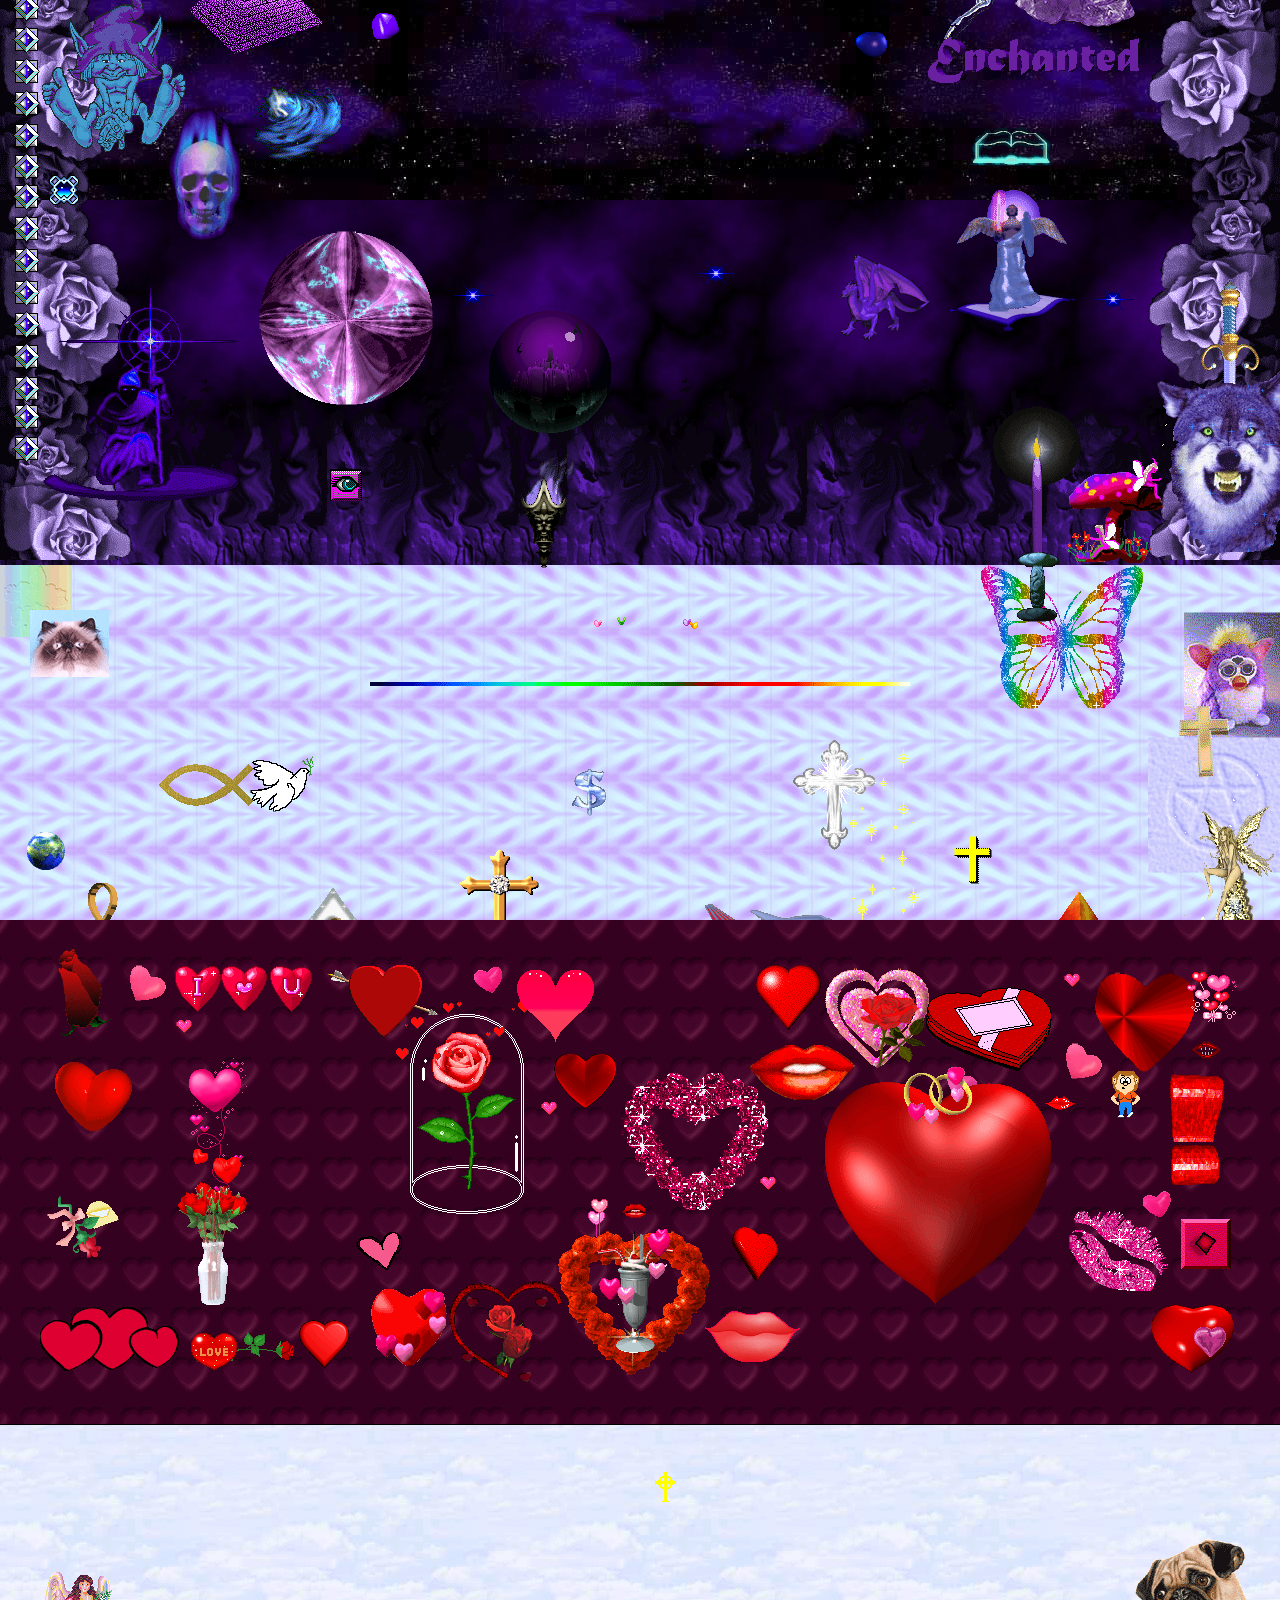
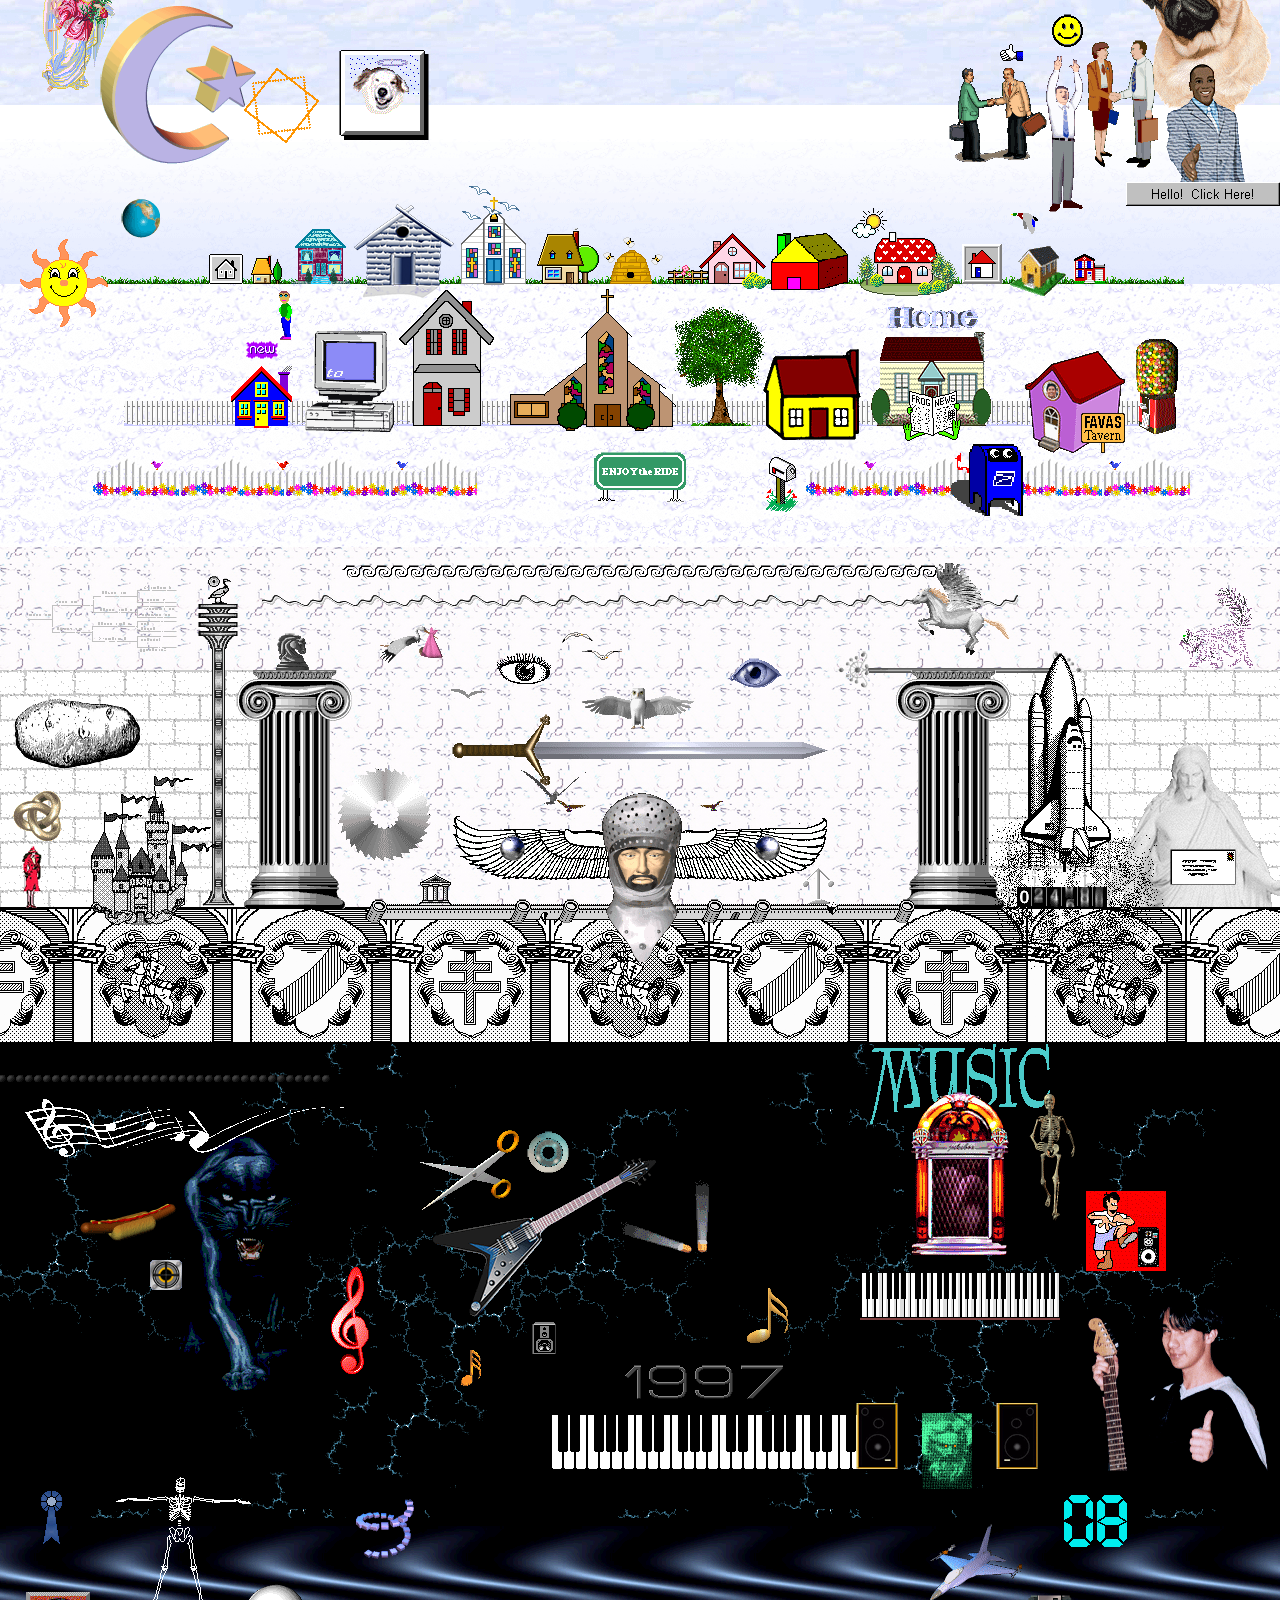
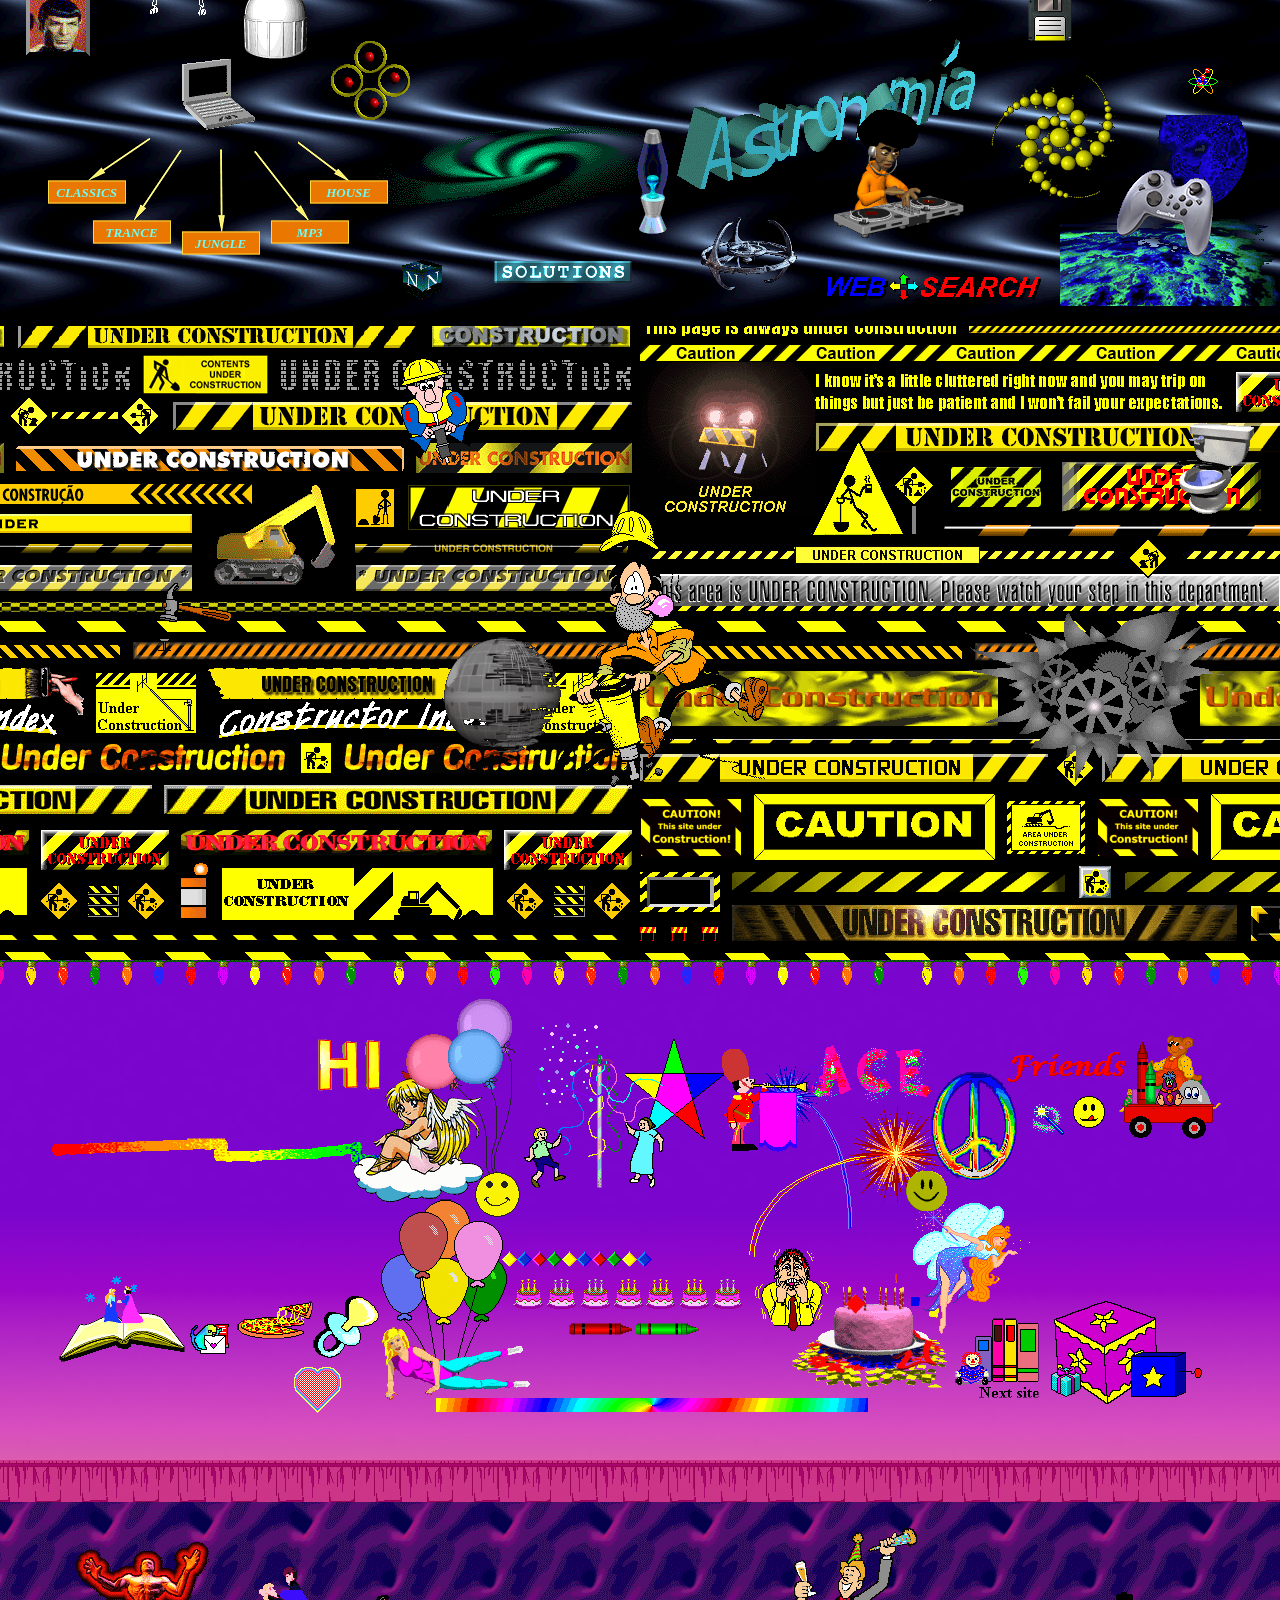
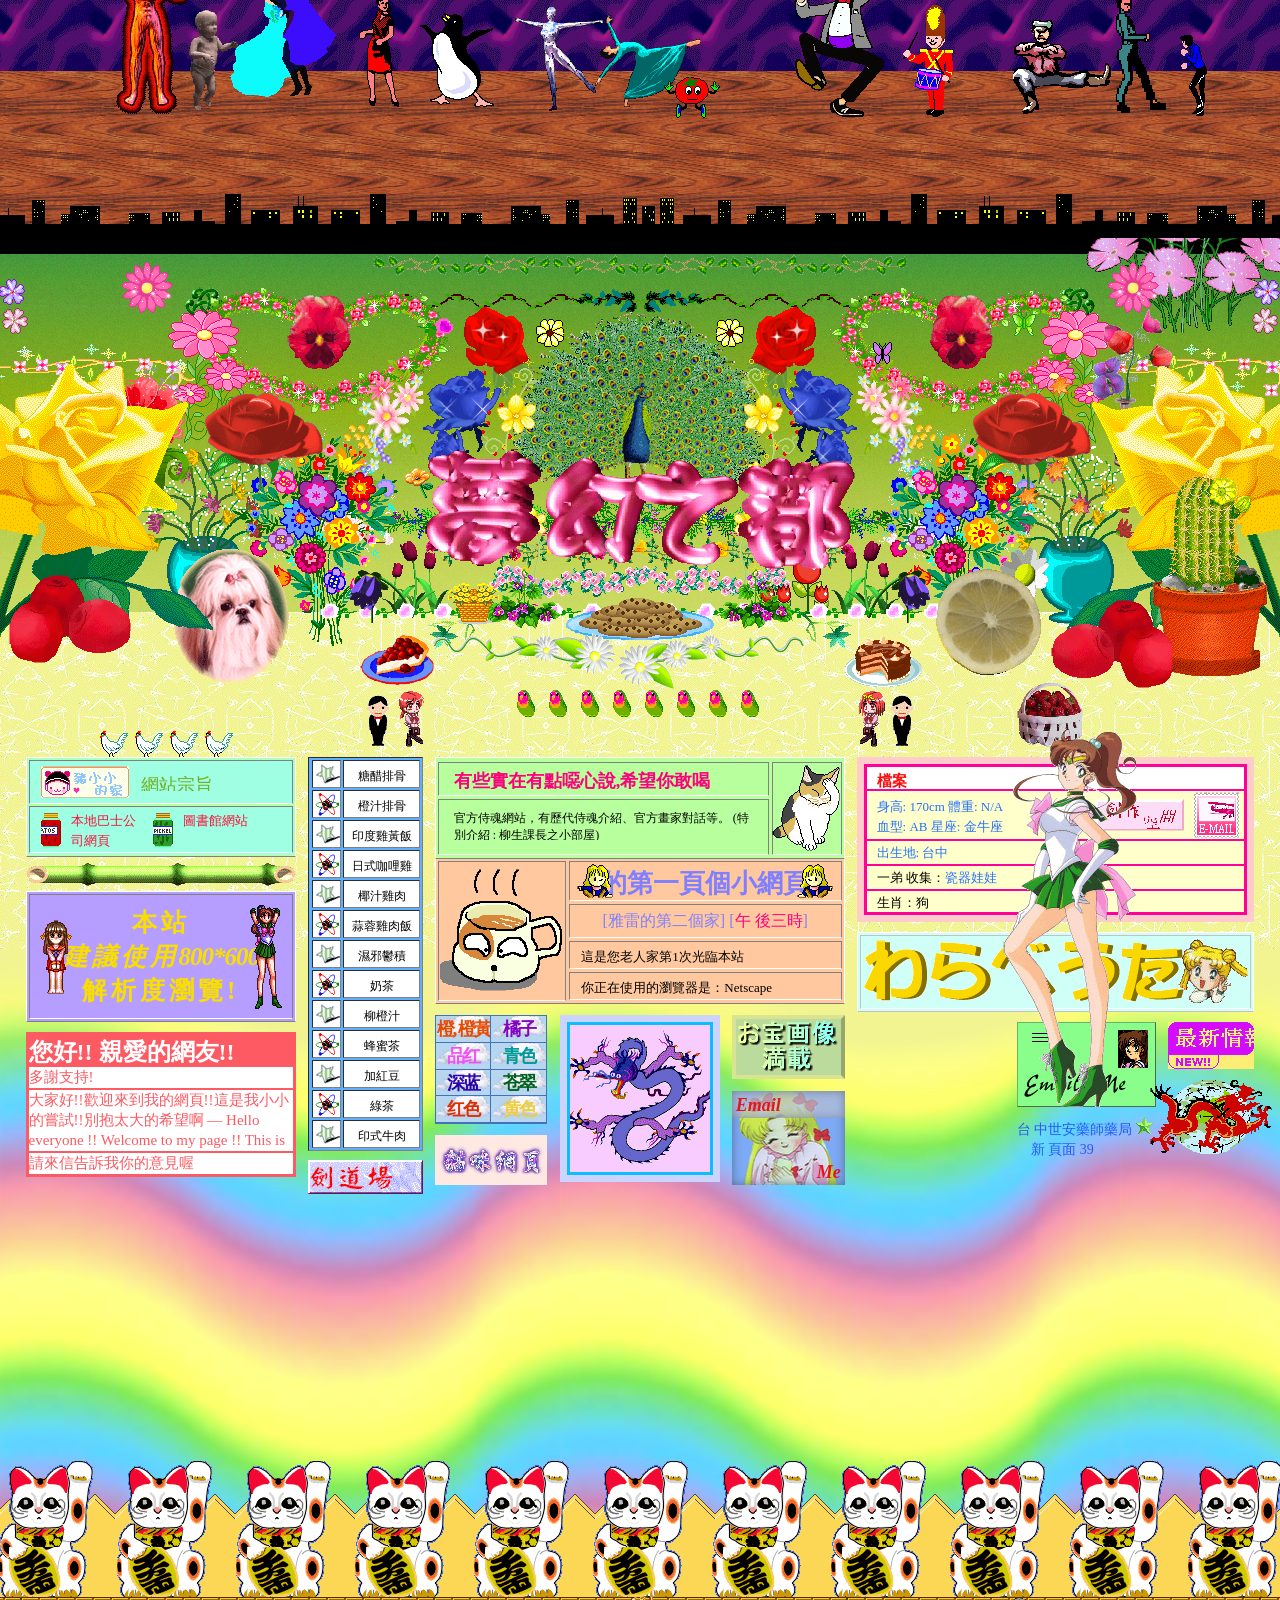
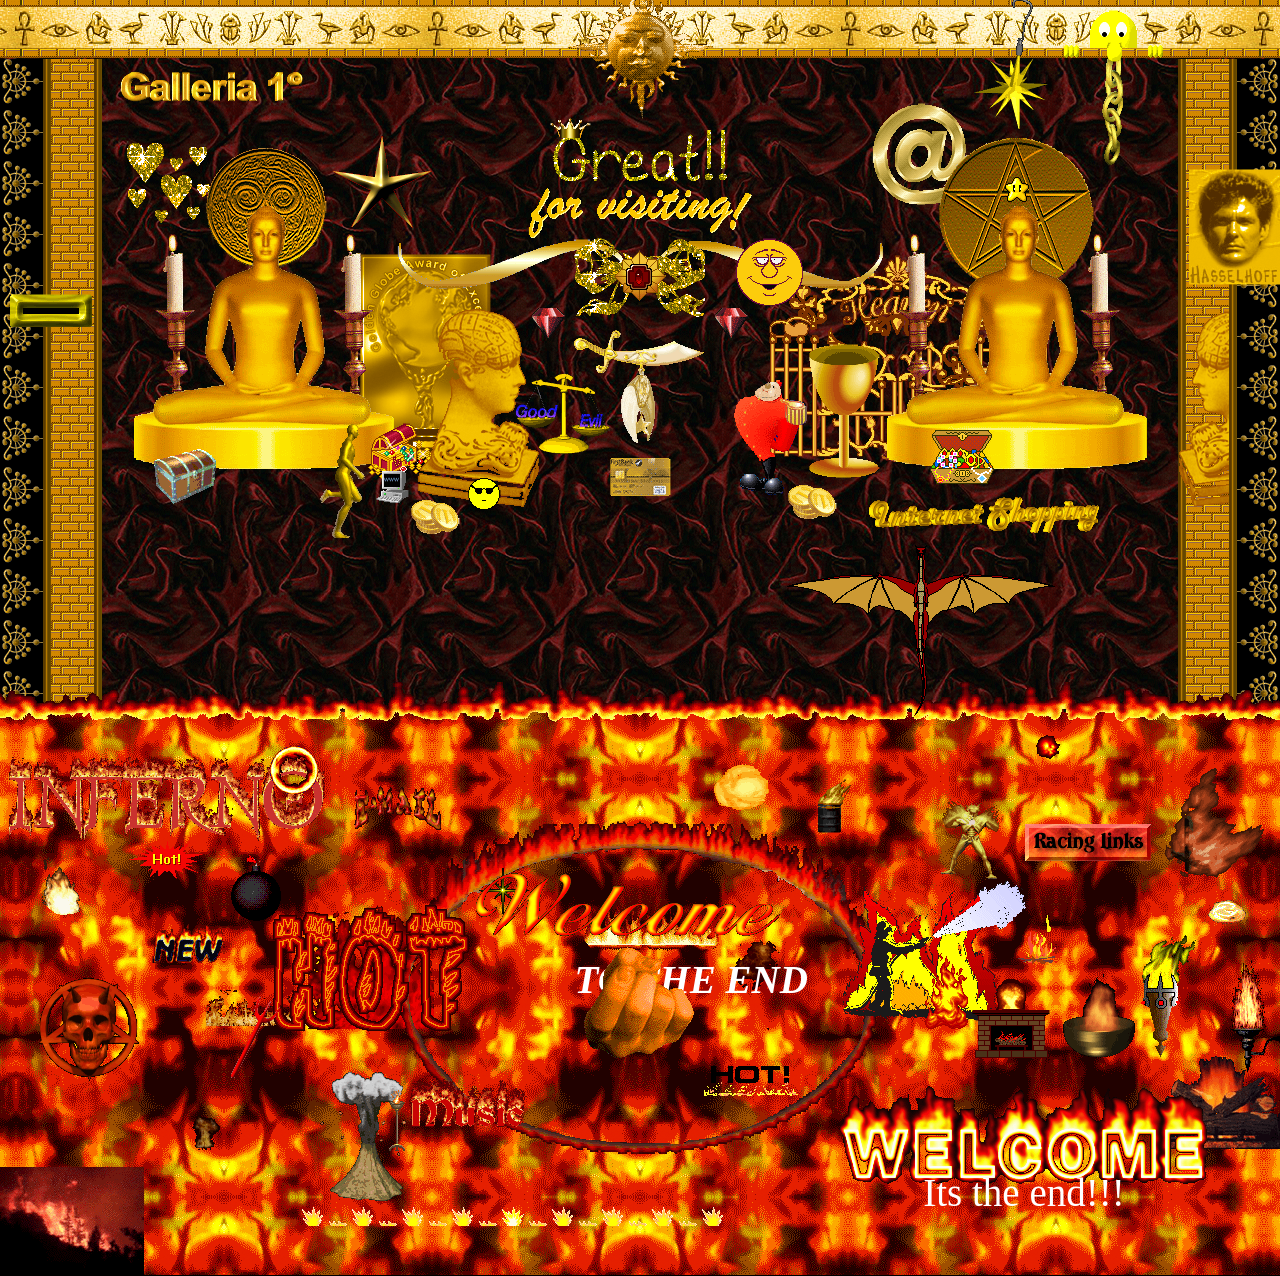
==== commit 691408a1: "fix hearts" ====
--- a/index.html
+++ b/index.html
@@ -118,7 +118,6 @@
     <div class="graphic id-63 is-ani"></div>
     <div class="graphic id-64 is-ani"></div>
     <div class="graphic id-65"></div>
-    <div class="graphic id-66"></div>
     <div class="graphic id-67 is-ani"></div>
   </div>
 </div>
--- a/styles/main.css
+++ b/styles/main.css
@@ -132,7 +132,9 @@
     -webkit-font-smoothing: none;
     text-rendering: optimizeLegibility;
     -ms-interpolation-mode: nearest-neighbor;
-    image-rendering: pixelated
+    image-rendering: pixelated;
+    margin: 0;
+    padding: 0;
 }
 
 ::selection {
@@ -30825,4 +30827,4 @@
     background-position: -962px -516px;
     width: 121px;
     height: 87px
-}+}
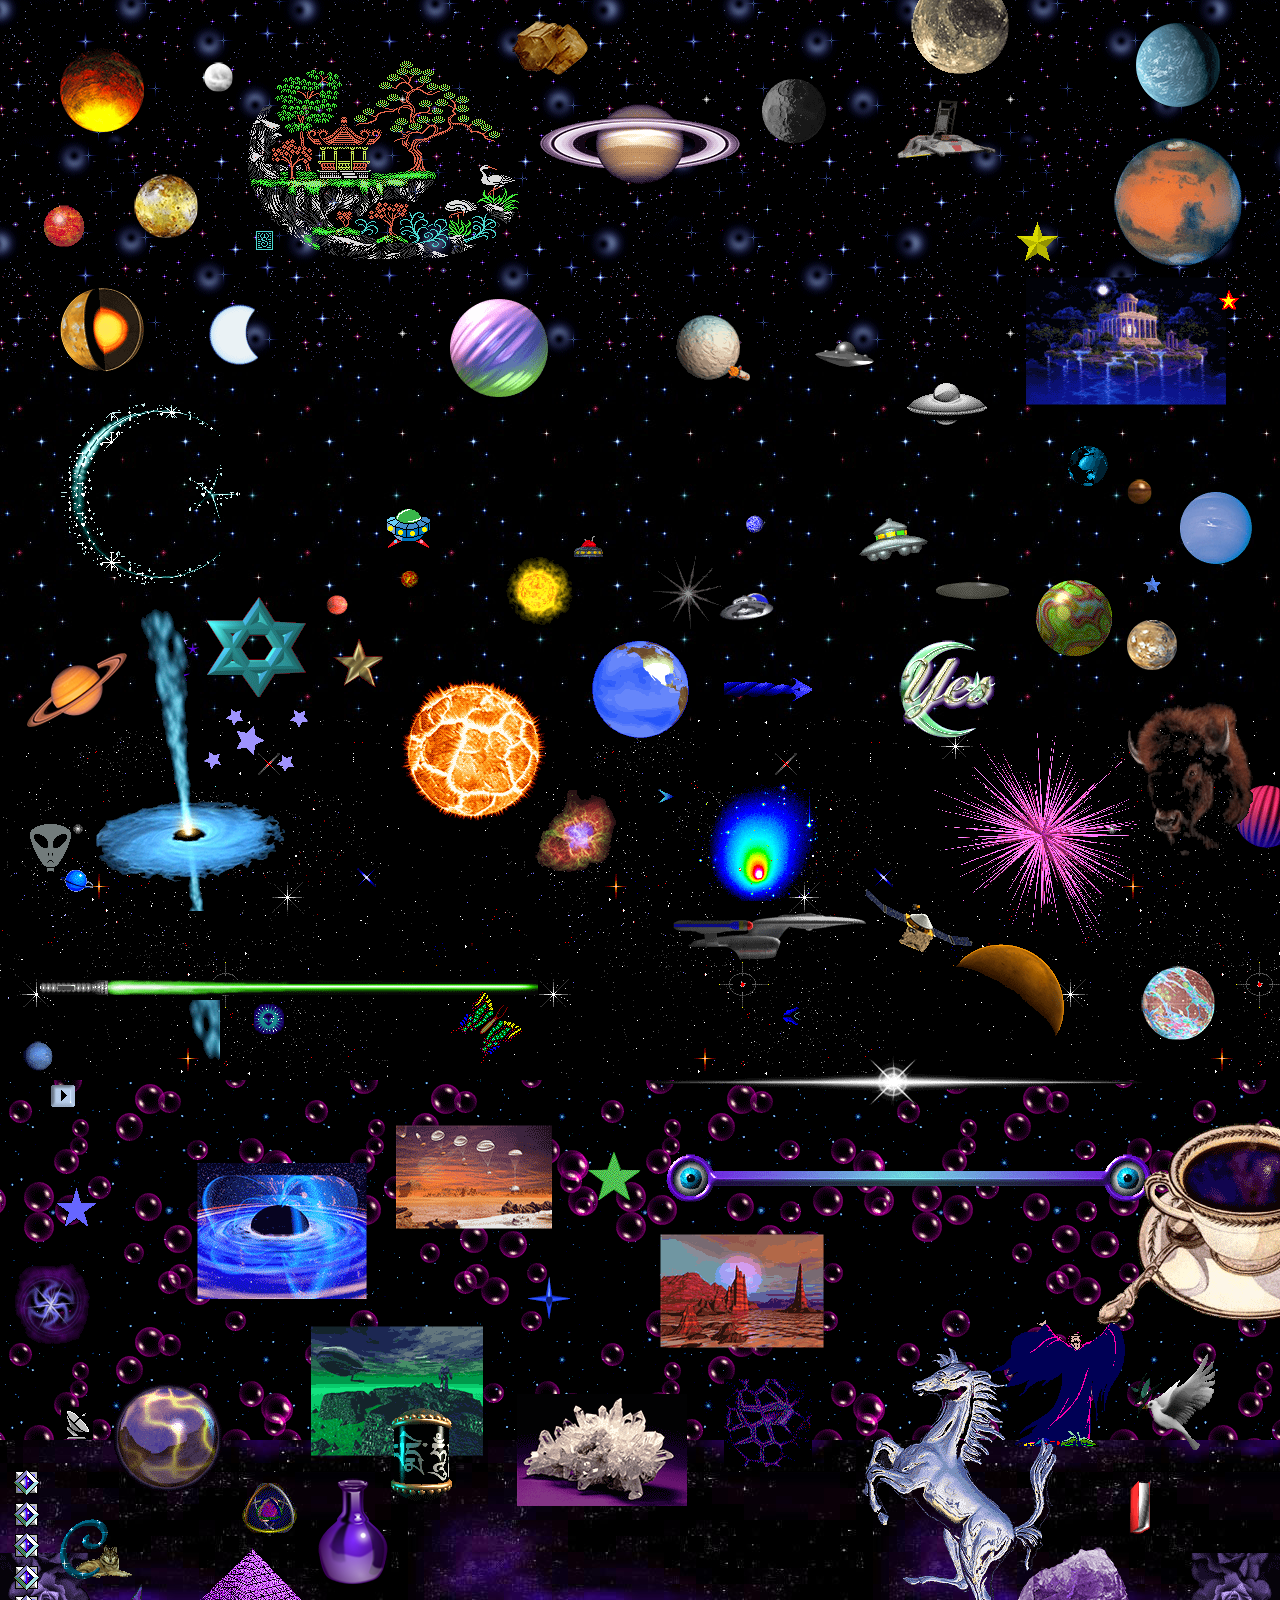
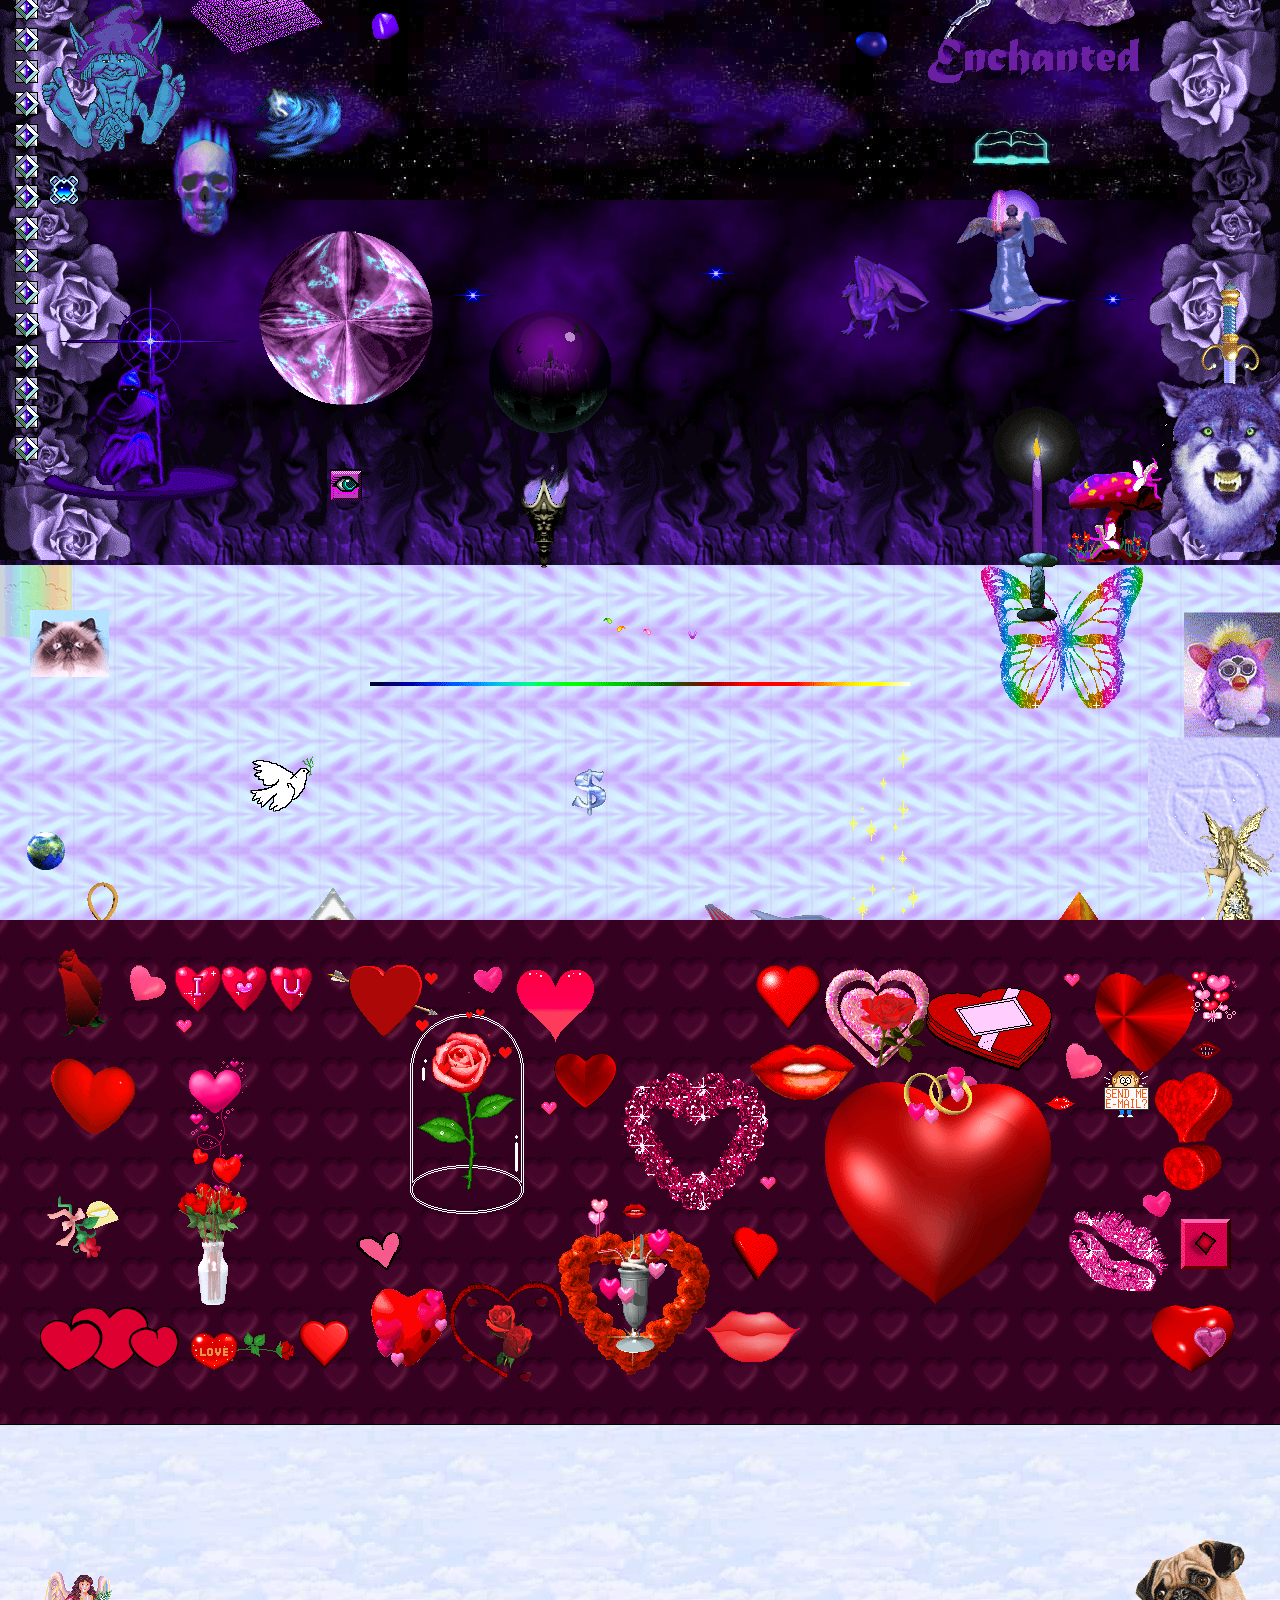
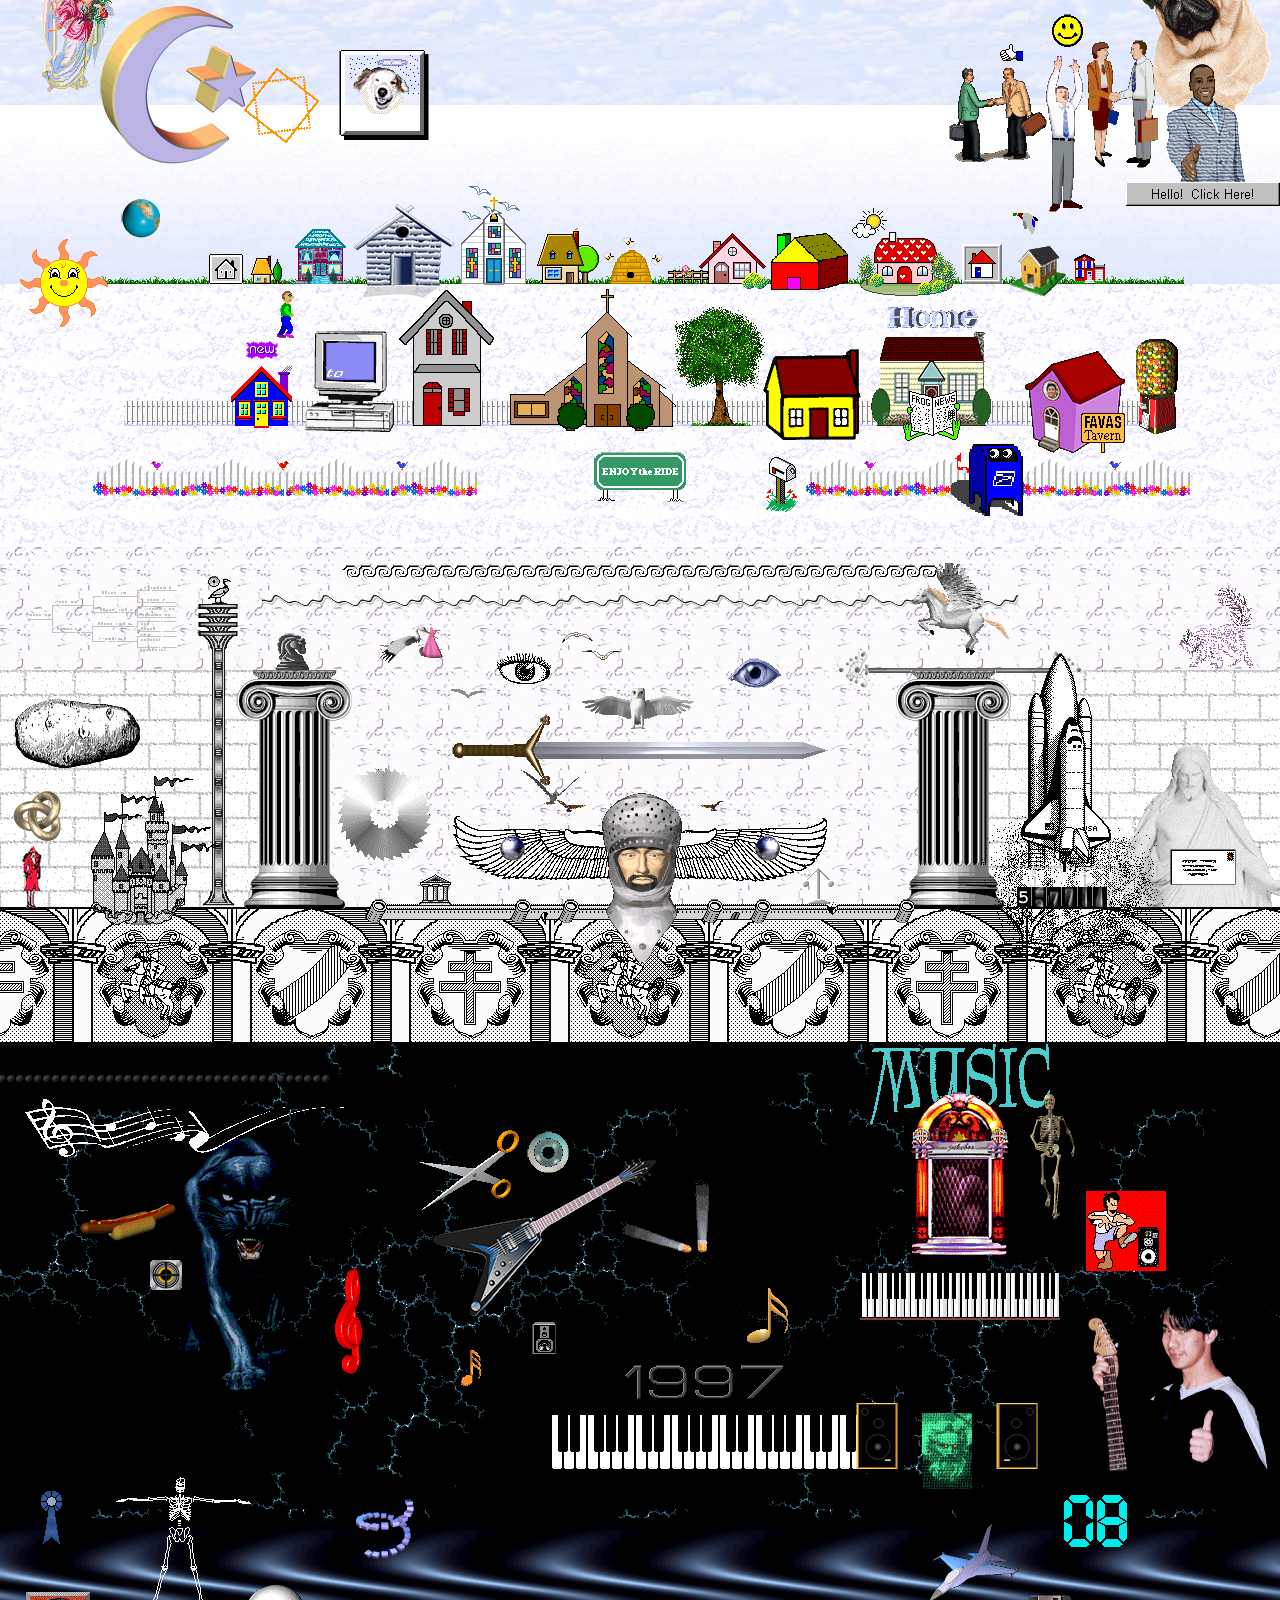
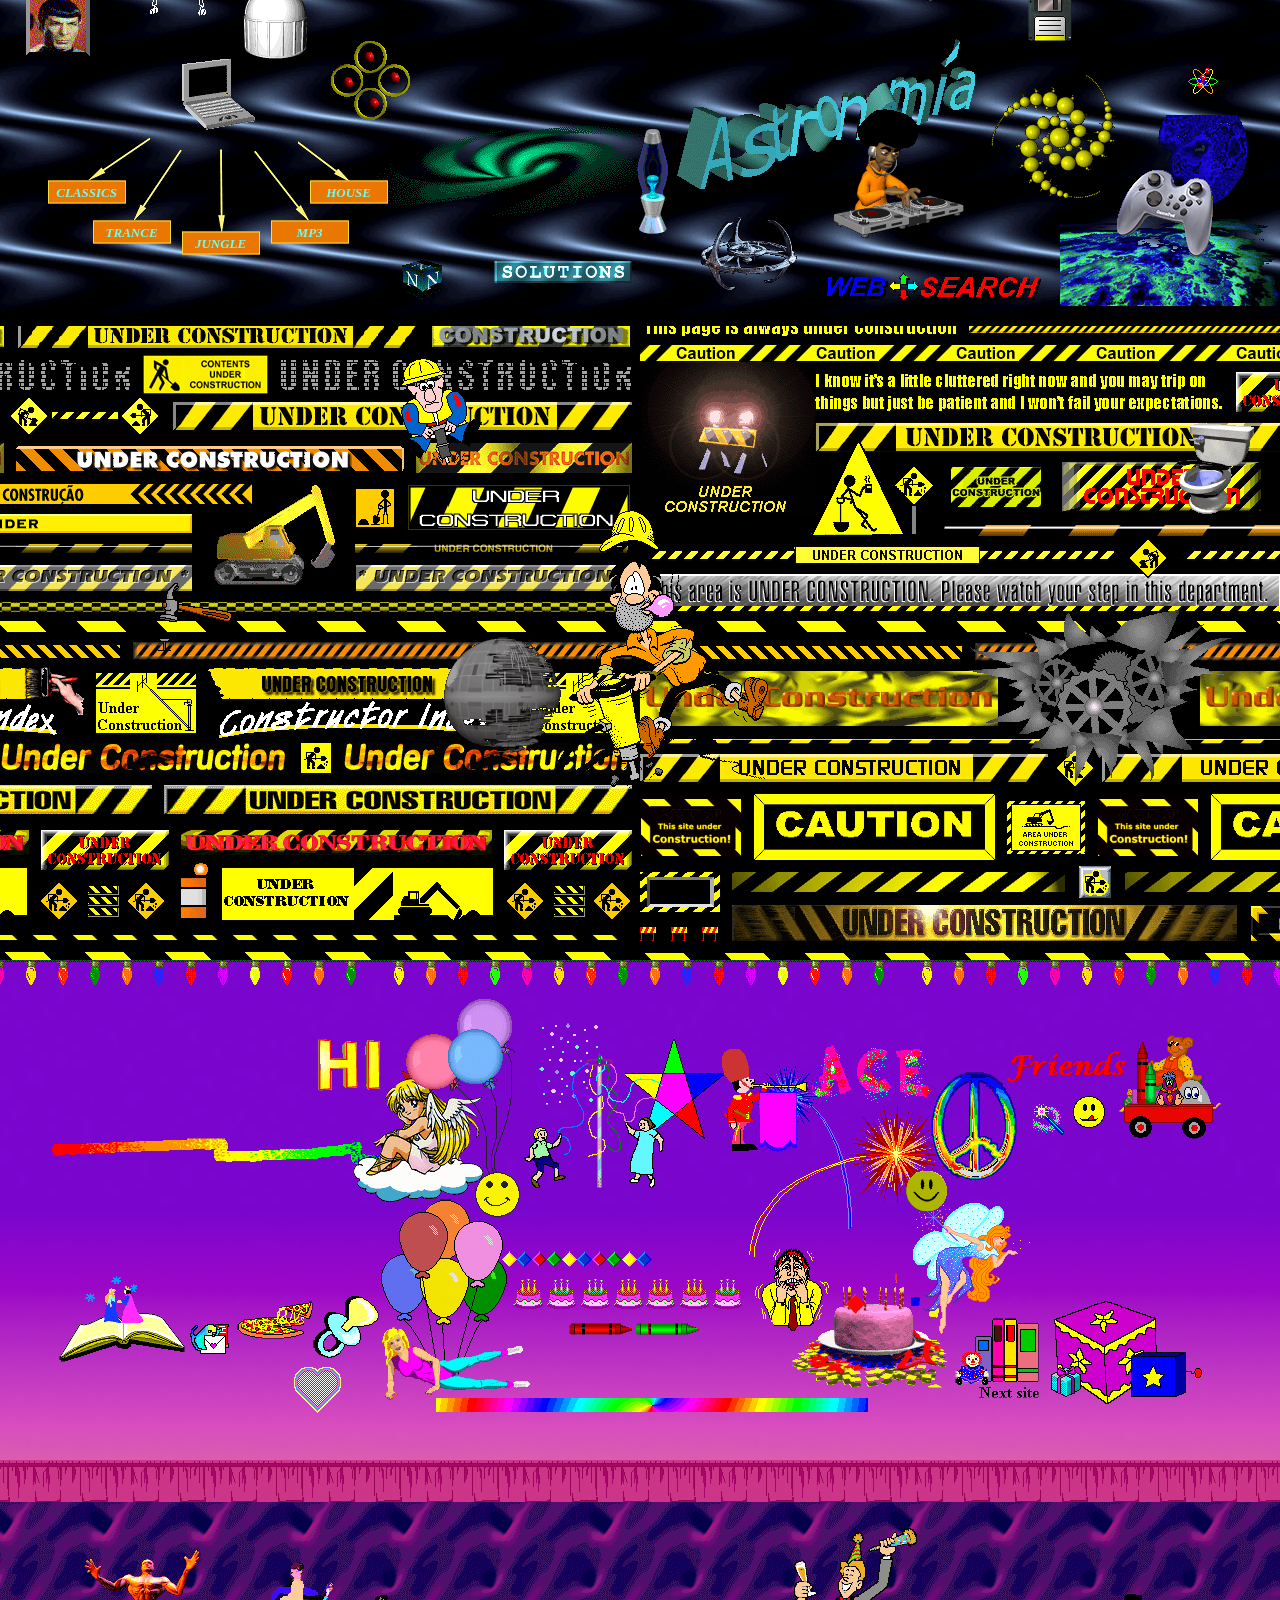
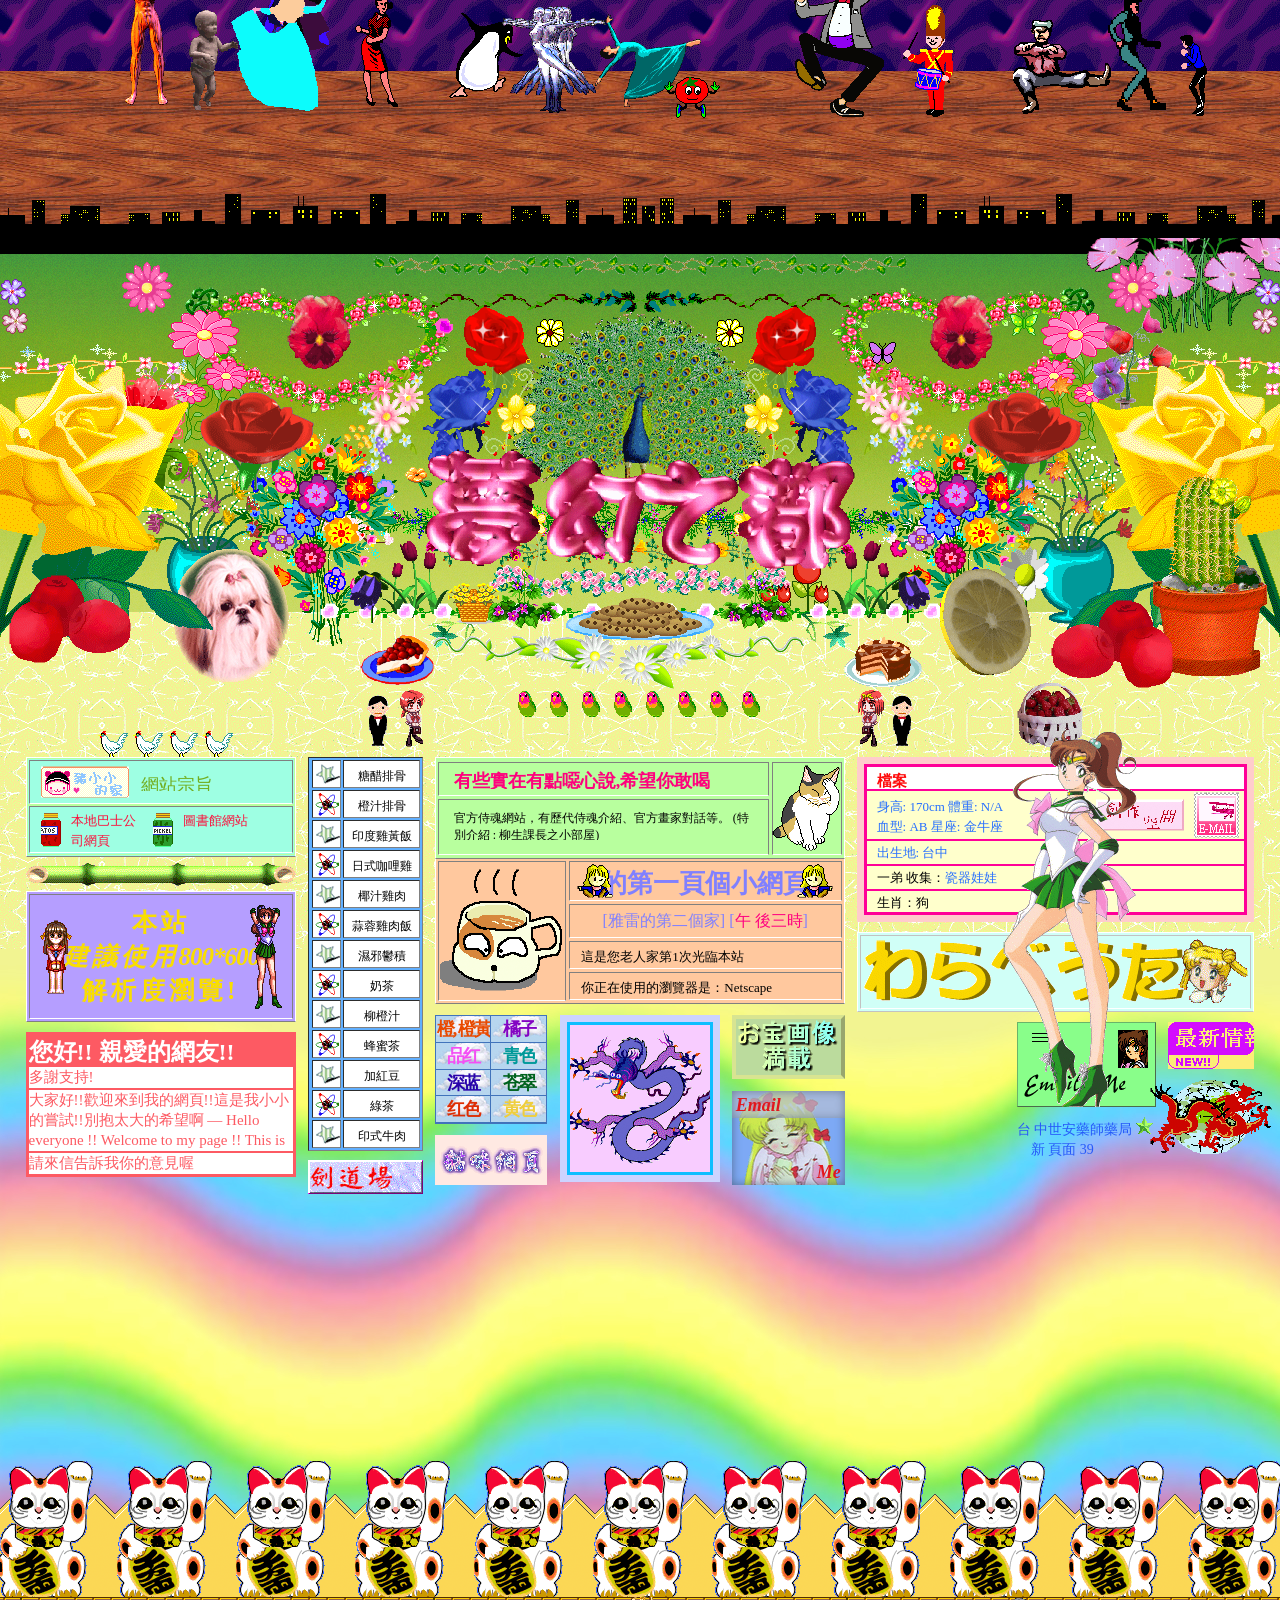
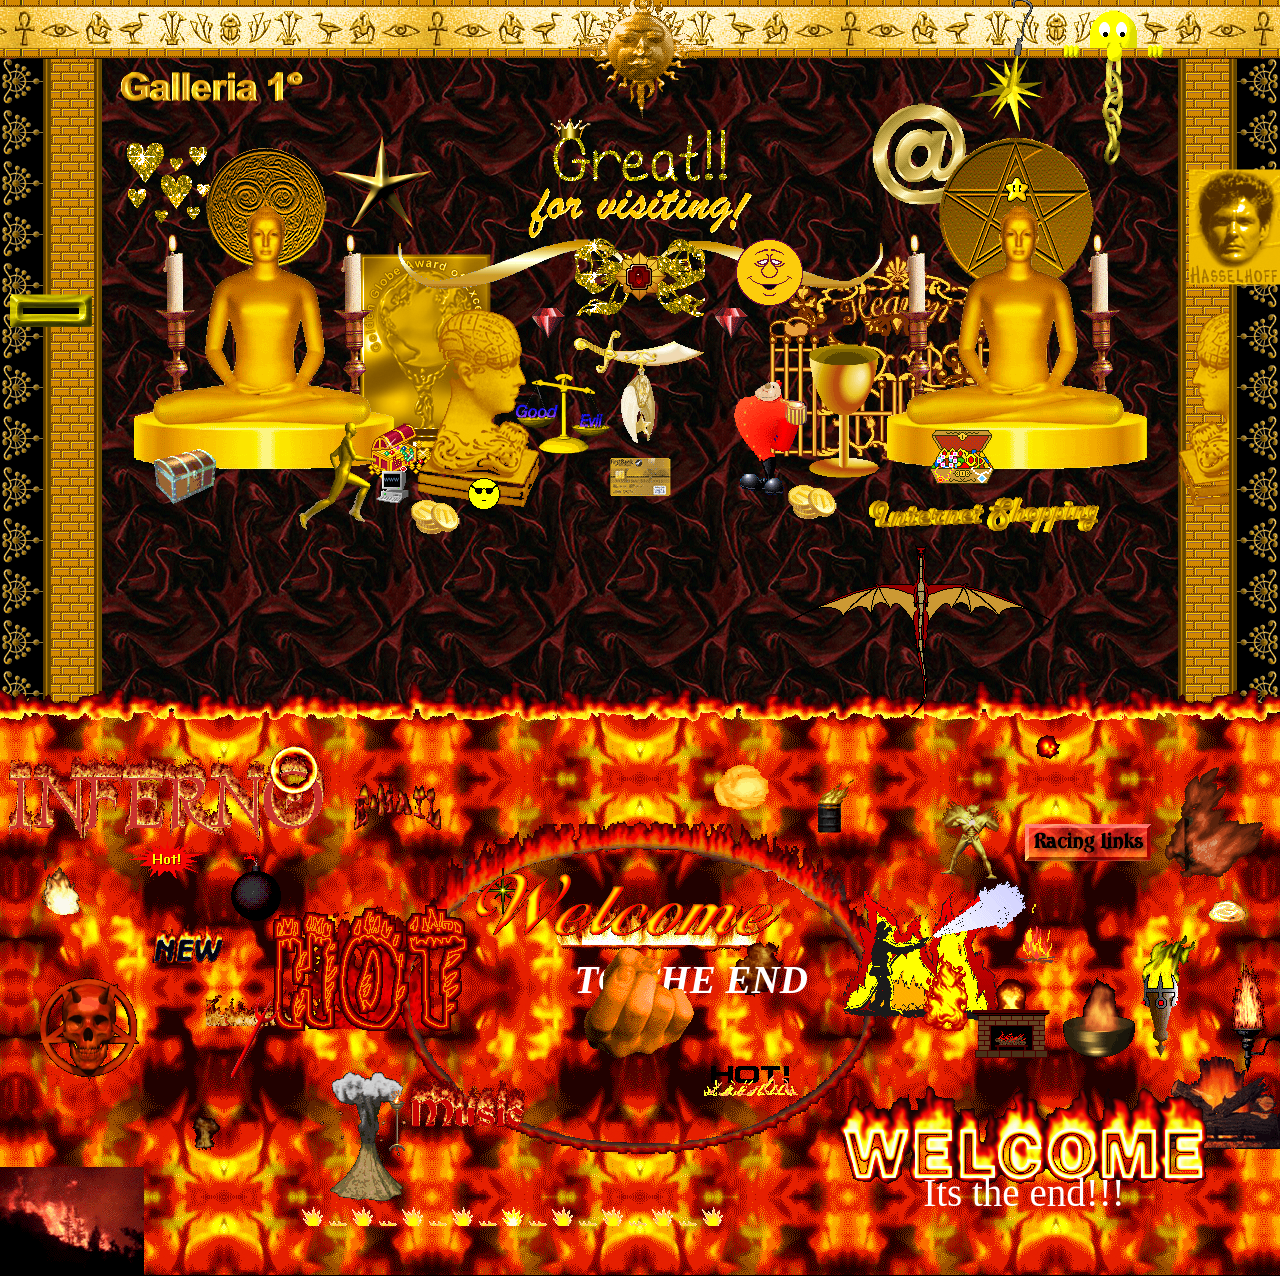
==== commit a2826f69: "remove cross" ====
--- a/index.html
+++ b/index.html
@@ -58,15 +58,11 @@
     <div class="graphic id-3"></div>
     <div class="graphic id-4 is-ani"></div>
     <div class="graphic id-6"></div>
-    <div class="graphic id-5 is-ani"><a
-        
-        target="_blank"></a></div>
+    <div class="graphic id-5 is-ani"><a target="_blank"></a></div>
     <div class="graphic id-8"></div>
     <div class="graphic id-9"></div>
     <div class="graphic id-10 is-ani"></div>
-    <div class="graphic id-11 is-ani"><a
-        
-        target="_blank"></a></div>
+    <div class="graphic id-11 is-ani"><a target="_blank"></a></div>
     <div class="graphic id-12 is-ani"></div>
     <div class="graphic id-13"></div>
     <div class="graphic id-14"></div>
@@ -80,9 +76,7 @@
     <div class="graphic id-25"></div>
     <div class="graphic id-29 is-ani"></div>
     <div class="graphic id-30 is-ani"></div>
-    <div class="graphic id-31"><a
-        
-        target="_blank"></a></div>
+    <div class="graphic id-31"><a target="_blank"></a></div>
     <div class="graphic id-32 is-ani"></div>
     <div class="graphic id-34"></div>
     <div class="graphic id-35 is-ani"></div>
@@ -93,14 +87,11 @@
     <div class="graphic id-40 is-ani"></div>
     <div class="graphic id-43 is-ani"></div>
     <div class="graphic id-44 is-ani"></div>
-    <div class="graphic id-45 is-ani"><a
-         target="_blank"></a>
+    <div class="graphic id-45 is-ani"><a target="_blank"></a>
     </div>
     <div class="graphic id-46 is-ani"></div>
     <div class="graphic id-47 is-ani"></div>
-    <div class="graphic id-48 is-ani"><a
-        
-        target="_blank"></a></div>
+    <div class="graphic id-48 is-ani"><a target="_blank"></a></div>
     <div class="graphic id-49 is-ani"></div>
     <div class="graphic id-50 is-ani"></div>
     <div class="graphic id-51 is-ani"></div>
@@ -108,9 +99,7 @@
     <div class="graphic id-53 is-ani"></div>
     <div class="graphic id-54"></div>
     <div class="graphic id-56 is-ani"></div>
-    <div class="graphic id-57 is-ani"><a
-        
-        target="_blank"></a></div>
+    <div class="graphic id-57 is-ani"><a target="_blank"></a></div>
     <div class="graphic id-58 is-ani"></div>
     <div class="graphic id-59 is-ani"></div>
     <div class="graphic id-60 is-ani"></div>
@@ -123,43 +112,33 @@
 </div>
 <div class="ribbon id-55"></div>
 <div class="graphic id-27"></div>
-<div class="page"> <a href="javascript:void(0)" class="btn-audio is-inactive"
-    data-loop="true" data-mute-control="true"></a>
+<div class="page"> <a href="javascript:void(0)" class="btn-audio is-inactive" data-loop="true"
+    data-mute-control="true"></a>
 
   <div class="section id-1 ld">
     <div class="graphic id-1"></div>
     <div class="graphic id-2"></div>
     <div class="graphic id-3"></div>
     <div class="graphic id-4"></div>
-    <div class="graphic id-5"><a 
-        target="_blank"></a>
-    </div>
-    <div class="graphic id-6"><a 
-        target="_blank"></a>
-    </div>
-    <div class="graphic id-7 is-ani"><a
-         target="_blank"></a>
+    <div class="graphic id-5"><a target="_blank"></a>
+    </div>
+    <div class="graphic id-6"><a target="_blank"></a>
+    </div>
+    <div class="graphic id-7 is-ani"><a target="_blank"></a>
     </div>
     <div class="graphic id-8"></div>
-    <div class="graphic id-9 is-ani"><a
-         target="_blank"></a>
-    </div>
-    <div class="graphic id-10"><a
-        
-        target="_blank"></a></div>
+    <div class="graphic id-9 is-ani"><a target="_blank"></a>
+    </div>
+    <div class="graphic id-10"><a target="_blank"></a></div>
     <div class="graphic id-11"></div>
     <div class="graphic id-12"></div>
     <div class="graphic id-13"></div>
     <div class="graphic id-14"></div>
     <div class="graphic id-15"></div>
     <div class="graphic id-16 is-ani"></div>
-    <div class="graphic id-17"><a
-        
-        target="_blank"></a></div>
+    <div class="graphic id-17"><a target="_blank"></a></div>
     <div class="graphic id-18 is-ani"></div>
-    <div class="graphic id-19"><a
-        
-        target="_blank"></a></div>
+    <div class="graphic id-19"><a target="_blank"></a></div>
     <div class="graphic id-20 is-ani"></div>
     <div class="graphic id-21 is-ani"></div>
   </div>
@@ -167,75 +146,53 @@
     <div class="graphic id-1 is-ani"></div>
     <div class="graphic id-2 is-ani"></div>
     <div class="graphic id-3 is-ani"></div>
-    <div class="graphic id-4"><a
-        
-        target="_blank"></a></div>
+    <div class="graphic id-4"><a target="_blank"></a></div>
     <div class="graphic id-5 is-ani"></div>
     <div class="graphic id-6"></div>
-    <div class="graphic id-7 is-ani"><a
-        
-        target="_blank"></a></div>
+    <div class="graphic id-7 is-ani"><a target="_blank"></a></div>
     <div class="graphic id-9 is-ani"></div>
     <div class="graphic id-10"></div>
-    <div class="graphic id-11"><a
-        
-        target="_blank"></a></div>
+    <div class="graphic id-11"><a target="_blank"></a></div>
     <div class="graphic id-13"></div>
     <div class="graphic id-14"></div>
     <div class="graphic id-15 is-ani"></div>
     <div class="graphic id-16 is-ani"></div>
     <div class="graphic id-17"></div>
-    <div class="graphic id-18 is-ani"><a
-        
-        target="_blank"></a></div>
+    <div class="graphic id-18 is-ani"><a target="_blank"></a></div>
     <div class="graphic id-19 is-ani"></div>
     <div class="graphic id-20"></div>
-    <div class="graphic id-21"><a
-        
-        target="_blank"></a></div>
+    <div class="graphic id-21"><a target="_blank"></a></div>
     <div class="graphic id-22"></div>
     <div class="graphic id-23"></div>
-    <div class="graphic id-24"><a
-         target="_blank"></a>
-    </div>
-    <div class="graphic id-25"><a
-        
-        target="_blank"></a></div>
+    <div class="graphic id-24"><a target="_blank"></a>
+    </div>
+    <div class="graphic id-25"><a target="_blank"></a></div>
     <div class="graphic id-27"></div>
-    <div class="graphic id-28 is-ani"><a
-        
-        target="_blank"></a></div>
+    <div class="graphic id-28 is-ani"><a target="_blank"></a></div>
     <div class="graphic id-29 is-ani"></div>
-    <div class="graphic id-30"><a
-         target="_blank"></a>
-    </div>
-    <div class="graphic id-31"><a
-         target="_blank"></a>
+    <div class="graphic id-30"><a target="_blank"></a>
+    </div>
+    <div class="graphic id-31"><a target="_blank"></a>
     </div>
     <div class="graphic id-32"></div>
     <div class="graphic id-33"></div>
   </div>
   <div class="section id-3">
-    <div class="graphic id-1"><a
-        
-        target="_blank"></a></div>
+    <div class="graphic id-1"><a target="_blank"></a></div>
     <div class="graphic id-2"></div>
     <div class="graphic id-3"></div>
-    <div class="graphic id-4"><a 
-        target="_blank"></a>
+    <div class="graphic id-4"><a target="_blank"></a>
     </div>
     <div class="graphic id-5"></div>
     <div class="graphic id-6 is-ani"></div>
     <div class="graphic id-7"></div>
     <div class="graphic id-9"></div>
-    <div class="graphic id-11 is-ani"><a
-         target="_blank"></a>
+    <div class="graphic id-11 is-ani"><a target="_blank"></a>
     </div>
     <div class="graphic id-14"></div>
     <div class="graphic id-15"></div>
     <div class="graphic id-16"></div>
-    <div class="graphic id-17 is-ani"><a
-         target="_blank"></a>
+    <div class="graphic id-17 is-ani"><a target="_blank"></a>
     </div>
     <div class="graphic id-18"></div>
     <div class="graphic id-20"></div>
@@ -250,19 +207,14 @@
     <div class="graphic id-4 is-ani"></div>
     <div class="graphic id-5 is-ani"></div>
     <div class="graphic id-6"></div>
-    <div class="graphic id-7"><a
-         target="_blank"></a>
+    <div class="graphic id-7"><a target="_blank"></a>
     </div>
     <div class="graphic id-9 is-ani"></div>
     <div class="graphic id-11"></div>
     <div class="graphic id-12 is-ani"></div>
-    <div class="graphic id-13"><a
-        
-        target="_blank"></a></div>
+    <div class="graphic id-13"><a target="_blank"></a></div>
     <div class="graphic id-14 is-ani"></div>
-    <div class="graphic id-16 is-ani"><a
-        
-        target="_blank"></a></div>
+    <div class="graphic id-16 is-ani"><a target="_blank"></a></div>
     <div class="graphic id-17"></div>
     <div class="graphic id-18 is-ani"></div>
     <div class="graphic id-19 is-ani"></div>
@@ -271,9 +223,7 @@
   <div class="section id-5">
     <div class="graphic rose-left"></div>
     <div class="graphic rose-right"></div>
-    <div class="graphic id-1"><a
-        
-        target="_blank"></a></div>
+    <div class="graphic id-1"><a target="_blank"></a></div>
     <div class="graphic id-2 is-ani"></div>
     <div class="graphic id-3 is-ani"></div>
     <div class="graphic id-5 is-ani"></div>
@@ -281,46 +231,32 @@
     <div class="graphic id-8 is-ani"></div>
     <div class="graphic id-10"></div>
     <div class="graphic id-11 is-ani"></div>
-    <div class="graphic id-12"><a
-         target="_blank"></a>
+    <div class="graphic id-12"><a target="_blank"></a>
     </div>
     <div class="graphic id-13 is-ani"></div>
-    <div class="graphic id-17 is-ani"><a
-        
-        target="_blank"></a></div>
+    <div class="graphic id-17 is-ani"><a target="_blank"></a></div>
     <div class="graphic id-18 is-ani"></div>
     <div class="graphic id-19"></div>
     <div class="graphic id-20 is-ani"></div>
     <div class="graphic id-22 is-ani"></div>
-    <div class="graphic id-23"><a
-        
-        target="_blank"></a></div>
+    <div class="graphic id-23"><a target="_blank"></a></div>
     <div class="text id-2"></div>
   </div>
   <div class="section id-6">
     <div class="ribbon id-1"></div>
     <div class="graphic rose-left"></div>
     <div class="graphic rose-right"></div>
-    <div class="graphic id-1"><a
-        
-        target="_blank" data-has-sound=""></a></div>
+    <div class="graphic id-1"><a target="_blank" data-has-sound=""></a></div>
     <div class="graphic id-2"></div>
-    <div class="graphic id-3 is-ani"><a
-        
-        target="_blank"></a></div>
+    <div class="graphic id-3 is-ani"><a target="_blank"></a></div>
     <div class="graphic id-5 is-ani"></div>
     <div class="graphic id-6 is-ani"></div>
     <div class="graphic id-8"></div>
-    <div class="graphic id-9 is-ani"><a
-        
-        target="_blank"></a></div>
-    <div class="graphic id-11 is-ani"><a
-        
-        target="_blank"></a></div>
+    <div class="graphic id-9 is-ani"><a target="_blank"></a></div>
+    <div class="graphic id-11 is-ani"><a target="_blank"></a></div>
     <div class="graphic id-14"></div>
     <div class="graphic id-15 is-ani"></div>
-    <div class="graphic id-16 is-ani"><a
-         target="_blank"></a>
+    <div class="graphic id-16 is-ani"><a target="_blank"></a>
     </div>
     <div class="graphic id-17 is-ani"></div>
     <div class="graphic id-20"></div>
@@ -335,63 +271,36 @@
     <div class="graphic id-2 is-ani"></div>
     <div class="graphic id-4 is-ani"></div>
     <div class="graphic id-6"></div>
-    <div class="graphic id-8 is-ani"></div>
-    <div class="graphic id-10 is-ani"><a
-         target="_blank"></a>
-    </div>
-    <div class="graphic id-11"><a
-        
-        target="_blank"></a></div>
+    <div class="graphic id-11"><a target="_blank"></a></div>
     <div class="graphic id-12 is-ani"></div>
-    <div class="graphic id-13 is-ani"></div>
     <div class="graphic id-14 is-ani"></div>
-    <div class="graphic id-15"></div>
-    <div class="graphic id-16"><a
-        
-        target="_blank"></a></div>
-    <div class="graphic id-17 is-ani"><a
-         target="_blank"></a>
-    </div>
-    <div class="graphic id-18 is-ani"><a
-        
-        target="_blank"></a></div>
+    <div class="graphic id-16"><a target="_blank"></a></div>
+    <div class="graphic id-18 is-ani"><a target="_blank"></a></div>
     <div class="graphic id-19 is-ani"></div>
     <div class="graphic id-20 is-ani"></div>
-    <div class="graphic id-21 is-ani"><a
-        
-        target="_blank"></a></div>
+    <div class="graphic id-21 is-ani"><a target="_blank"></a></div>
     <div class="graphic id-22 is-ani"></div>
     <div class="graphic id-23 is-ani"></div>
     <div class="graphic id-24 is-ani"></div>
-    <div class="graphic id-26 is-ani"><a
-         target="_blank"></a>
+    <div class="graphic id-26 is-ani"><a target="_blank"></a>
     </div>
     <div class="graphic id-27"></div>
   </div>
   <div class="section id-14">
-    <div class="graphic id-1 is-ani"></div>
     <div class="graphic id-3"></div>
-    <div class="graphic id-4 is-ani"><a
-        
-        target="_blank"></a></div>
+    <div class="graphic id-4 is-ani"><a target="_blank"></a></div>
     <div class="graphic id-5 is-ani"></div>
     <div class="graphic id-6 is-ani"></div>
-    <div class="graphic id-7 is-ani"><a
-         target="_blank"></a>
-    </div>
-    <div class="graphic id-9 is-ani"><a
-        
-        target="_blank"></a></div>
-    <div class="graphic id-8 is-ani"><a
-         target="_blank"></a>
+    <div class="graphic id-7 is-ani"><a target="_blank"></a>
+    </div>
+    <div class="graphic id-9 is-ani"><a target="_blank"></a></div>
+    <div class="graphic id-8 is-ani"><a target="_blank"></a>
     </div>
     <div class="graphic id-10 is-ani"></div>
     <div class="graphic id-11 is-ani"></div>
   </div>
   <div class="section id-15">
-    <div class="graphic id-2"><a
-        
-        target="_blank" data-has-sound=""></a></div>
+    <div class="graphic id-2"><a target="_blank" data-has-sound=""></a></div>
     <div class="container">
       <div class="row id-1">
         <div class="ribbon id-1"></div>
@@ -400,33 +309,21 @@
           <div class="graphic id-3"></div>
           <div class="graphic id-4 is-ani"></div>
           <div class="graphic id-5"></div>
-          <div class="graphic id-6"><a
-              
-              target="_blank"></a></div>
+          <div class="graphic id-6"><a target="_blank"></a></div>
           <div class="graphic id-7"></div>
           <div class="graphic id-8"></div>
-          <div class="graphic id-9 is-ani"><a
-              
-              target="_blank"></a></div>
+          <div class="graphic id-9 is-ani"><a target="_blank"></a></div>
           <div class="graphic id-10 is-ani"></div>
-          <div class="graphic id-11 is-ani"><a
-              
-              target="_blank"></a></div>
+          <div class="graphic id-11 is-ani"><a target="_blank"></a></div>
           <div class="graphic id-12"></div>
-          <div class="graphic id-13"><a
-              
-              target="_blank"></a></div>
+          <div class="graphic id-13"><a target="_blank"></a></div>
           <div class="graphic id-14 is-ani"></div>
           <div class="graphic id-15"></div>
-          <div class="graphic id-16"><a
-              
-              target="_blank"></a></div>
+          <div class="graphic id-16"><a target="_blank"></a></div>
           <div class="graphic id-17 is-ani"></div>
           <div class="graphic id-18"></div>
           <div class="graphic id-19 is-ani"></div>
-          <div class="graphic id-20"><a
-              
-              target="_blank"></a></div>
+          <div class="graphic id-20"><a target="_blank"></a></div>
           <div class="graphic id-21"></div>
         </div>
       </div>
@@ -438,36 +335,18 @@
         <div class="houses">
           <div class="graphic id-2"></div>
           <div class="graphic id-3"></div>
-          <div class="graphic id-4 is-ani"><a
-              
-              target="_blank"></a></div>
+          <div class="graphic id-4 is-ani"><a target="_blank"></a></div>
           <div class="graphic id-5"></div>
           <div class="graphic id-6"></div>
-          <div class="graphic id-7 is-ani"><a
-              
-              target="_blank"></a></div>
-          <div class="graphic id-8"><a
-              
-              target="_blank"></a></div>
-          <div class="graphic id-9"><a
-              
-              target="_blank"></a></div>
-          <div class="graphic id-10"><a
-              
-              target="_blank" title="Judy's House"></a></div>
+          <div class="graphic id-7 is-ani"><a target="_blank"></a></div>
+          <div class="graphic id-8"><a target="_blank"></a></div>
+          <div class="graphic id-9"><a target="_blank"></a></div>
+          <div class="graphic id-10"><a target="_blank" title="Judy's House"></a></div>
           <div class="graphic id-11"></div>
-          <div class="graphic id-12"><a
-              
-              target="_blank"></a></div>
-          <div class="graphic id-13"><a
-              
-              target="_blank" title="Jar Jar's Cottage"></a></div>
-          <div class="graphic id-14"><a
-              
-              target="_blank"></a></div>
-          <div class="graphic id-15 is-ani"><a
-              
-              target="_blank"></a></div>
+          <div class="graphic id-12"><a target="_blank"></a></div>
+          <div class="graphic id-13"><a target="_blank" title="Jar Jar's Cottage"></a></div>
+          <div class="graphic id-14"><a target="_blank"></a></div>
+          <div class="graphic id-15 is-ani"><a target="_blank"></a></div>
           <div class="lockup">
             <div class="graphic id-17"></div>
             <div class="graphic id-18 is-ani"></div>
@@ -475,44 +354,32 @@
           </div>
         </div>
       </div>
-      <div class="graphic id-3 is-ani"><a
-          
-          target="_blank"></a></div>
+      <div class="graphic id-3 is-ani"><a target="_blank"></a></div>
       <div class="graphic id-11 is-ani"></div>
       <div class="graphic id-12 is-ani"></div>
       <div class="graphic id-35 is-ani"></div>
       <div class="graphic id-36"></div>
       <div class="graphic id-37 is-ani"></div>
       <div class="graphic id-39 is-ani"></div>
-      <div class="graphic id-38 is-ani"><a
-          
-          target="_blank"></a></div>
-      <div class="graphic id-40 is-ani"><a
-          
-          target="_blank"></a></div>
+      <div class="graphic id-38 is-ani"><a target="_blank"></a></div>
+      <div class="graphic id-40 is-ani"><a target="_blank"></a></div>
       <div class="graphic id-52"></div>
     </div>
   </div>
   <div class="section id-17">
     <div class="ribbon id-1"></div>
     <div class="ribbon id-2"></div>
-    <div class="ribbon id-3"><a
-        
-        target="_blank"></a></div>
+    <div class="ribbon id-3"><a target="_blank"></a></div>
     <div class="graphic id-19"></div>
     <div class="graphic id-21 is-ani"></div>
     <div class="graphic id-1"></div>
-    <div class="graphic id-2"><a
-        
-        target="_blank"></a></div>
+    <div class="graphic id-2"><a target="_blank"></a></div>
     <div class="graphic id-4"></div>
     <div class="graphic id-5"></div>
     <div class="graphic id-6 is-ani"></div>
     <div class="graphic id-7"></div>
     <div class="graphic id-8 is-ani"></div>
-    <div class="graphic id-9"><a
-        
-        target="_blank"></a></div>
+    <div class="graphic id-9"><a target="_blank"></a></div>
     <div class="graphic id-10"></div>
     <div class="graphic id-11 is-ani"></div>
     <div class="graphic id-12"></div>
@@ -521,29 +388,22 @@
     <div class="graphic id-15 is-ani"></div>
     <div class="graphic id-16 is-ani"></div>
     <div class="graphic id-17"></div>
-    <div class="graphic id-18"><a
-        
-        target="_blank"></a></div>
+    <div class="graphic id-18"><a target="_blank"></a></div>
     <div class="graphic id-20 is-ani"></div>
-    <div class="graphic id-22 is-ani"><a
-         target="_blank"></a>
+    <div class="graphic id-22 is-ani"><a target="_blank"></a>
     </div>
     <div class="graphic id-23"></div>
     <div class="graphic id-25"></div>
-    <div class="graphic id-26 is-ani"><a
-         target="_blank"></a>
+    <div class="graphic id-26 is-ani"><a target="_blank"></a>
     </div>
     <div class="graphic id-27"></div>
     <div class="graphic id-28"></div>
     <div class="graphic id-29"></div>
-    <div class="graphic id-30 is-ani"><a
-        
-        target="_blank"></a></div>
+    <div class="graphic id-30 is-ani"><a target="_blank"></a></div>
     <div class="graphic id-31"></div>
     <div class="graphic id-32"></div>
     <div class="graphic id-33 is-ani"></div>
-    <div class="graphic id-34 is-ani"><a
-         target="_blank"></a>
+    <div class="graphic id-34 is-ani"><a target="_blank"></a>
     </div>
     <div class="graphic id-24 is-ani"></div>
   </div>
@@ -555,33 +415,22 @@
     <div class="graphic id-5"></div>
     <div class="graphic id-6 is-ani"></div>
     <div class="graphic id-7 is-ani"></div>
-    <div class="graphic id-8 is-ani"><a
-        
-        target="_blank"></a></div>
+    <div class="graphic id-8 is-ani"><a target="_blank"></a></div>
     <div class="graphic id-9 is-ani"></div>
     <div class="graphic id-10 is-ani"></div>
     <div class="graphic id-11 is-ani"></div>
     <div class="graphic id-12"></div>
     <div class="graphic id-13"></div>
-    <div class="graphic id-14 is-ani"><a
-        
-        target="_blank"></a></div>
-    <div class="graphic id-15 is-ani"><a
-        
-        target="_blank"></a></div>
+    <div class="graphic id-14 is-ani"><a target="_blank"></a></div>
+    <div class="graphic id-15 is-ani"><a target="_blank"></a></div>
     <div class="graphic id-16 is-ani"></div>
-    <div class="graphic id-17"><a 
-        target="_blank"></a></div>
+    <div class="graphic id-17"><a target="_blank"></a></div>
     <div class="graphic id-18"></div>
     <div class="graphic id-19 is-ani"></div>
-    <div class="graphic id-20"><a
-        
-        target="_blank"></a></div>
+    <div class="graphic id-20"><a target="_blank"></a></div>
     <div class="graphic id-21"></div>
     <div class="graphic id-22"></div>
-    <div class="graphic id-23"><a
-        
-        target="_blank"></a></div>
+    <div class="graphic id-23"><a target="_blank"></a></div>
     <div class="graphic id-25 is-ani"></div>
     <div class="graphic id-26 is-ani"></div>
     <div class="graphic id-27"></div>
@@ -590,8 +439,7 @@
     <div class="graphic id-30"></div>
   </div>
   <div class="section id-21">
-    <div class="graphic id-32 is-ani"><a
-         target="_blank"></a>
+    <div class="graphic id-32 is-ani"><a target="_blank"></a>
     </div>
     <div class="graphic id-2"></div>
     <div class="graphic id-7 is-ani"></div>
@@ -601,42 +449,26 @@
     <div class="graphic id-13 is-ani"></div>
     <div class="graphic id-15"></div>
     <div class="graphic id-18"></div>
-    <div class="graphic id-19 is-ani"><a
-        
-        target="_blank"></a></div>
+    <div class="graphic id-19 is-ani"><a target="_blank"></a></div>
     <div class="lockup id-1">
       <div class="graphic id-20"></div>
       <ul>
-        <li class="id-1"><a
-            
-            target="_blank">Classics</a></li>
-        <li class="id-2"><a
-            
-            target="_blank">Trance</a></li>
-        <li class="id-3"><a
-            
-            target="_blank">Jungle</a></li>
-        <li class="id-4"><a
-            
-            target="_blank">Mp3</a></li>
-        <li class="id-5"><a
-            
-            target="_blank">House</a></li>
+        <li class="id-1"><a target="_blank">Classics</a></li>
+        <li class="id-2"><a target="_blank">Trance</a></li>
+        <li class="id-3"><a target="_blank">Jungle</a></li>
+        <li class="id-4"><a target="_blank">Mp3</a></li>
+        <li class="id-5"><a target="_blank">House</a></li>
       </ul>
     </div>
     <div class="graphic id-21 is-ani"></div>
     <div class="graphic id-22 is-ani"></div>
-    <div class="graphic id-24 is-ani"><a
-         target="_blank"></a>
+    <div class="graphic id-24 is-ani"><a target="_blank"></a>
     </div>
     <div class="graphic id-25"></div>
-    <div class="graphic id-26 is-ani"><a
-        
-        target="_blank"></a></div>
+    <div class="graphic id-26 is-ani"><a target="_blank"></a></div>
     <div class="graphic id-28 is-ani"></div>
     <div class="graphic id-30 is-ani"></div>
-    <div class="graphic id-3 is-ani"><a
-         target="_blank"></a></div>
+    <div class="graphic id-3 is-ani"><a target="_blank"></a></div>
   </div>
   <div class="section id-22">
     <div class="left-side">
@@ -766,9 +598,7 @@
         <div class="ribbon id-3 is-ani"></div>
       </div>
       <div class="group id-3">
-        <div class="graphic id-4 is-ani"><a
-            
-            target="_blank"></a></div>
+        <div class="graphic id-4 is-ani"><a target="_blank"></a></div>
       </div>
       <div class="group id-4">
         <div class="graphic id-5"></div>
@@ -802,9 +632,7 @@
         <div class="graphic id-13"></div>
       </div>
       <div class="group id-10">
-        <div class="graphic id-14"><a
-            
-            target="_blank"></a></div>
+        <div class="graphic id-14"><a target="_blank"></a></div>
         <div class="graphic id-14"></div>
       </div>
       <div class="group id-11">
@@ -936,8 +764,7 @@
     <div class="ribbon id-30"></div>
     <div class="container">
       <div class="graphic id-14 is-ani"></div>
-      <div class="graphic id-3"><a
-           target="_blank"></a>
+      <div class="graphic id-3"><a target="_blank"></a>
       </div>
       <div class="graphic id-5 is-ani"></div>
       <div class="graphic id-7"></div>
@@ -963,24 +790,19 @@
       <div class="graphic id-41"></div>
       <div class="graphic id-42 is-ani"></div>
       <div class="graphic id-43 is-ani"></div>
-      <div class="graphic id-44"><a
-           target="_blank"></a>
+      <div class="graphic id-44"><a target="_blank"></a>
       </div>
       <div class="graphic id-46"></div>
       <div class="graphic id-47"></div>
       <div class="graphic id-49"></div>
       <div class="graphic id-50 is-ani"></div>
       <div class="graphic id-51 is-ani"></div>
-      <div class="graphic id-52"><a
-          
-          target="_blank"></a></div>
+      <div class="graphic id-52"><a target="_blank"></a></div>
       <div class="graphic id-45"></div>
       <div class="graphic id-53 is-ani"></div>
       <div class="graphic id-54 is-ani"></div>
       <div class="graphic id-55"></div>
-      <div class="graphic id-56 is-ani"><a
-          
-          target="_blank"></a></div>
+      <div class="graphic id-56 is-ani"><a target="_blank"></a></div>
       <div class="graphic id-57 is-ani"></div>
       <div class="graphic id-58 is-ani"></div>
       <div class="graphic id-59"></div>
@@ -1009,9 +831,7 @@
       <div class="graphic id-9 is-ani"></div>
       <div class="graphic id-10 is-ani"></div>
       <div class="graphic id-11 is-ani"></div>
-      <div class="graphic id-12 is-ani"> <a
-          
-          target="_blank"></a>
+      <div class="graphic id-12 is-ani"> <a target="_blank"></a>
       </div>
       <div class="graphic id-13 is-ani"></div>
       <div class="graphic id-14 is-ani"></div>
@@ -1063,9 +883,7 @@
       <div class="graphic id-33"></div>
       <div class="graphic id-34"></div>
       <div class="graphic id-35"></div>
-      <div class="graphic id-36"><a
-          
-          target="_blank"></a></div>
+      <div class="graphic id-36"><a target="_blank"></a></div>
       <div class="graphic id-37"></div>
       <div class="graphic id-38"></div>
       <div class="graphic id-39"></div>
@@ -1085,12 +903,9 @@
       <div class="graphic id-58"></div>
       <div class="graphic id-59"></div>
       <div class="graphic id-60"></div>
-      <div class="graphic id-66 is-ani"><a
-          
-          target="_blank"></a></div>
+      <div class="graphic id-66 is-ani"><a target="_blank"></a></div>
       <div class="graphic id-67 is-ani"></div>
-      <div class="graphic id-69 is-ani"><a
-           target="_blank"></a>
+      <div class="graphic id-69 is-ani"><a target="_blank"></a>
       </div>
       <div class="graphic id-70"></div>
       <div class="graphic id-71"></div>
@@ -1100,8 +915,7 @@
       <div class="graphic id-76 is-ani"></div>
       <div class="graphic id-77 is-ani"></div>
       <div class="graphic id-78"></div>
-      <div class="graphic id-79"><a
-           target="_blank"></a>
+      <div class="graphic id-79"><a target="_blank"></a>
       </div>
       <div class="graphic id-87 is-ani"></div>
       <div class="graphic id-88 is-ani"></div>
@@ -1140,17 +954,11 @@
     <div class="ribbon id-2"></div>
     <div class="graphic id-5"></div>
     <div class="graphic id-7"></div>
-    <div class="graphic id-12 is-ani"><a
-        
-        target="_blank"></a></div>
-    <div class="graphic id-13 is-ani"><a
-        
-        target="_blank"></a></div>
-    <div class="graphic id-14 is-ani"><a
-         target="_blank"></a>
-    </div>
-    <div class="graphic id-15 is-ani"><a
-         target="_blank"></a>
+    <div class="graphic id-12 is-ani"><a target="_blank"></a></div>
+    <div class="graphic id-13 is-ani"><a target="_blank"></a></div>
+    <div class="graphic id-14 is-ani"><a target="_blank"></a>
+    </div>
+    <div class="graphic id-15 is-ani"><a target="_blank"></a>
     </div>
     <div class="ribbon id-16 is-ani"></div>
     <div class="left-side">
@@ -1170,8 +978,7 @@
       <div class="box id-3">
         <div class="cell id-1">
           <div class="graphic id-1"></div>
-          <a 
-            target="_blank" class="box-text id-1">
+          <a target="_blank" class="box-text id-1">
             本站<br>
             <em>建議使用<span>800*600</span></em><br>
             解析度瀏覽! </a>
@@ -1229,8 +1036,7 @@
         <div class="cell id-3">
           <ul>
             <li>[雅雷的第二個家]</li>
-            <li>[<a 
-                target="_blank">午
+            <li>[<a target="_blank">午
                 後三時</a>]</li>
           </ul>
         </div>
@@ -1256,9 +1062,7 @@
       <div class="box id-4"></div>
       <div class="box id-5">
         <div class="cell">
-          <div class="graphic id-8"><a
-              
-              target="_blank"></a></div>
+          <div class="graphic id-8"><a target="_blank"></a></div>
         </div>
       </div>
       <div class="box id-6">
@@ -1266,9 +1070,7 @@
           <div class="graphic id-9"></div>
         </div>
       </div>
-      <div class="box id-7"> <a
-          
-          target="_blank"></a>
+      <div class="box id-7"> <a target="_blank"></a>
         <p class="id-1">Email</p>
         <p class="id-2">Me</p>
       </div>
@@ -1297,31 +1099,22 @@
       </div>
       <div class="box id-2">
         <div class="cell">
-          <div class="graphic id-3"><a
-              
-              target="_blank"></a></div>
-          <div class="graphic id-4"><a
-              
-              target="_blank"></a></div>
-        </div>
-      </div>
-      <div class="box id-4"> <a
-           target="_blank"></a>
-      </div>
-      <div class="box id-5"> <a 
-          target="_blank" class="text id-1">台
+          <div class="graphic id-3"><a target="_blank"></a></div>
+          <div class="graphic id-4"><a target="_blank"></a></div>
+        </div>
+      </div>
+      <div class="box id-4"> <a target="_blank"></a>
+      </div>
+      <div class="box id-5"> <a target="_blank" class="text id-1">台
           中世安藥師藥局</a>
         <div class="graphic id-11"></div>
         <br>
-        <a  target="_blank"
-          class="text id-2">新
+        <a target="_blank" class="text id-2">新
           頁面 39</a>
       </div>
       <div class="box id-6"></div>
       <div class="box id-7">
-        <div class="graphic id-10"><a
-            
-            target="_blank"></a></div>
+        <div class="graphic id-10"><a target="_blank"></a></div>
       </div>
       <div class="graphic id-12"></div>
     </div>
@@ -1351,9 +1144,7 @@
       <div class="graphic id-7"></div>
       <div class="graphic id-8"></div>
       <div class="graphic id-9 is-ani"></div>
-      <div class="graphic id-10"><a
-          
-          target="_blank"></a></div>
+      <div class="graphic id-10"><a target="_blank"></a></div>
       <div class="graphic id-11"></div>
       <div class="graphic id-12"></div>
       <div class="graphic id-13 is-ani"></div>
@@ -1367,11 +1158,9 @@
       <div class="graphic id-22 is-ani"></div>
       <div class="graphic id-23 is-ani"></div>
       <div class="graphic id-24 is-ani"></div>
-      <div class="graphic id-25"><a
-           target="_blank"></a>
-      </div>
-      <div class="graphic id-26"><a
-           target="_blank"></a>
+      <div class="graphic id-25"><a target="_blank"></a>
+      </div>
+      <div class="graphic id-26"><a target="_blank"></a>
       </div>
       <div class="graphic id-28 is-ani"></div>
       <div class="graphic id-29 is-ani"></div>
@@ -1385,9 +1174,7 @@
       <div class="graphic id-36 is-ani"></div>
       <div class="graphic id-37 is-ani"></div>
       <div class="graphic id-38 is-ani"></div>
-      <div class="graphic id-39 is-ani"><a
-          
-          target="_blank"></a></div>
+      <div class="graphic id-39 is-ani"><a target="_blank"></a></div>
       <div class="graphic id-40"></div>
       <div class="graphic id-41 is-ani"></div>
       <div class="graphic id-42 is-ani"></div>
@@ -1406,9 +1193,7 @@
     <div class="graphic id-2"></div>
   </div>
   <div class="section id-33">
-    <div class="graphic id-18 is-ani"><a
-        
-        target="_blank"></a></div>
+    <div class="graphic id-18 is-ani"><a target="_blank"></a></div>
     <div class="graphic id-13 is-ani"></div>
     <div class="graphic id-19 is-ani"></div>
     <div class="graphic id-2 is-ani"></div>
@@ -1425,12 +1210,9 @@
     <div class="graphic id-15 is-ani"></div>
     <div class="graphic id-16"></div>
     <div class="graphic id-17 is-ani"></div>
-    <div class="graphic id-28"><a
-        
-        target="_blank"></a></div>
+    <div class="graphic id-28"><a target="_blank"></a></div>
     <div class="graphic id-20 is-ani"></div>
-    <div class="graphic id-22 is-ani"><a
-         target="_blank"></a>
+    <div class="graphic id-22 is-ani"><a target="_blank"></a>
     </div>
     <div class="graphic id-23 is-ani"></div>
     <div class="graphic id-24 is-ani"></div>
@@ -1441,12 +1223,8 @@
     <div class="graphic id-30 is-ani"></div>
     <div class="graphic id-31 is-ani"></div>
     <div class="graphic id-32 is-ani"></div>
-    <div class="graphic id-33 is-ani"><a
-        
-        target="_blank"></a></div>
-    <div class="graphic id-34 is-ani"><a
-        
-        target="_blank"></a></div>
+    <div class="graphic id-33 is-ani"><a target="_blank"></a></div>
+    <div class="graphic id-34 is-ani"><a target="_blank"></a></div>
     <div class="graphic id-36"></div>
     <div class="graphic id-38 is-ani"></div>
     <div class="graphic id-39 is-ani"></div>
